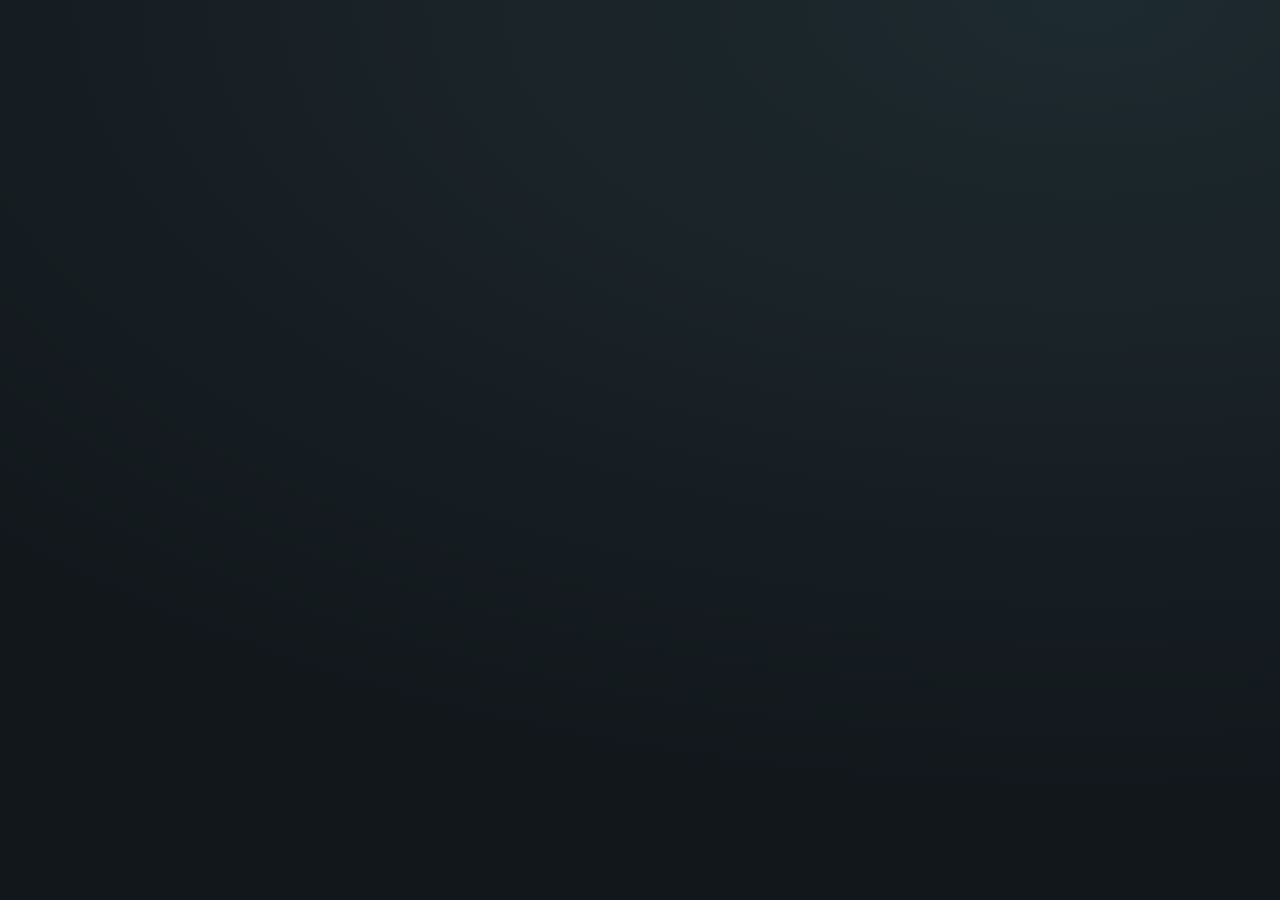
==== launcher/web/index.html @ ed86d932 "Launcher: the window's page, the approved mock driven by the launcher's events, embedded in the exe " ====
<!doctype html>
<html lang="en" class="mf-write pb-edge">
<head>
<meta charset="utf-8">
<title>Drag'n Wash ModFramework</title>
<link rel="stylesheet" href="launcher.css">
</head>
<body>
<!-- The page is the launcher's whole window (borderless, 720×440). One header, then one board at a time:
     the logo intro (0), the updates list (1), updating (2, and B after an in-game update) and failed (3).
     launcher.js switches them as events come in from the launcher. -->
<div class="lw" id="win">

  <header class="lhead veiled" id="head">
    <img class="hlogo" id="hlogo" src="logo-notagames.png" alt="Drag'n Wash ModFramework">
    <div class="app">Drag'n Wash ModFramework</div>
    <div class="statewrap" id="state" aria-live="polite"></div>
    <div class="wc">
      <button type="button" id="btn-min" data-t-label="minimize">&#8212;</button>
      <button type="button" id="btn-close" data-t-label="close">&#10005;</button>
    </div>
  </header>

  <!-- the header logo's copy that glides down to its place above the progress bar -->
  <div class="fly" id="fly" aria-hidden="true"><img src="logo-notagames.png" alt=""></div>

  <!-- 0: logo intro. One image, shown piece by piece through clip-paths and masks (the file itself is untouched) -->
  <section class="intro" id="intro" hidden>
    <div class="waves" aria-hidden="true"><i class="w1"></i><i class="w2"></i><i class="w3"></i></div>
    <div class="big" id="big" role="img" aria-label="Drag'n Wash ModFramework">
      <img class="full" src="logo-notagames.png" alt="">
      <div class="pc gD l0"></div><div class="pc gd l1"></div><div class="pc gd l2"></div><div class="pc gd l3"></div><div class="pc gd l4"></div><div class="pc gd l5"></div><div class="gearspin"><div class="gshine"><div class="gband"></div></div></div><div class="pc gs l6"></div><div class="pc gw l8"></div><div class="pc gw l9"></div><div class="pc gw l10"></div><div class="pc gw l11"></div><div class="pc gm l12"></div><div class="pc gm l13"></div><div class="pc gm l14"></div><div class="pc gm l15"></div><div class="pc gm l16"></div><div class="pc gm l17"></div><div class="pc gm l18"></div><div class="pc gm l19"></div><div class="pc gm l20"></div><div class="pc gm l21"></div><div class="pc gm l22"></div><div class="pc gm l23"></div>
      <div class="scan"></div><svg class="mfw" viewBox="0 0 1200 624" preserveAspectRatio="none" aria-hidden="true"><defs><mask id="mfw0" maskUnits="userSpaceOnUse" x="0" y="0" width="1200" height="624"><g fill="none" stroke="#fff" stroke-linecap="round" stroke-linejoin="round"><path d="M221 575 L219 578 L219 597 L221 615" stroke-width="21" pathLength="1" style="--dl:1.300s;--du:0.014s"/><path d="M220 576 L223 574 L226 574 L232 578 L239 598 L244 601 L250 596 L257 576 L265 572 L267 573 L269 577 L269 595 L268 597 L269 617" stroke-width="21" pathLength="1" style="--dl:1.318s;--du:0.042s"/><path d="M310 568 L301 568 L295 571 L291 576 L288 586 L288 597 L290 606 L294 612 L301 616 L310 616 L315 614 L320 609 L323 603 L325 592 L323 580 L320 575 L315 570 L308 568" stroke-width="19.4" pathLength="1" style="--dl:1.367s;--du:0.046s"/><path d="M346 573 L344 578 L344 603 L346 610 L348 612" stroke-width="20.6" pathLength="1" style="--dl:1.422s;--du:0.013s"/><path d="M348 571 L354 568 L360 568 L368 570 L374 576 L378 588 L377 603 L370 613 L363 616 L354 616 L349 613" stroke-width="20.6" pathLength="1" style="--dl:1.439s;--du:0.031s"/><path d="M418 572 L417 573 L417 590 L418 592 L418 612 L417 615" stroke-width="23.9" pathLength="1" style="--dl:1.478s;--du:0.015s"/><path d="M419 571 L423 568 L444 568 L446 569" stroke-width="23.9" pathLength="1" style="--dl:1.496s;--du:0.009s"/><path d="M418 592 L420 593 L437 593" stroke-width="23.9" pathLength="1" style="--dl:1.510s;--du:0.006s"/><path d="M464 570 L461 579 L461 588 L463 595 L462 597 L463 614" stroke-width="22" pathLength="1" style="--dl:1.524s;--du:0.015s"/><path d="M465 569 L471 566 L479 566 L487 570 L490 577 L490 584 L488 589 L480 596 L466 596 L465 595 L462 596 L465 595 L466 596 L480 596 L482 605 L492 615" stroke-width="22" pathLength="1" style="--dl:1.543s;--du:0.038s"/><path d="M529 571 L523 574 L520 580 L517 590 L516 598 L517 603 L514 606 L510 616" stroke-width="23.9" pathLength="1" style="--dl:1.589s;--du:0.017s"/><path d="M529 571 L535 572 L537 574 L542 590 L543 601 L550 615" stroke-width="23.9" pathLength="1" style="--dl:1.611s;--du:0.017s"/><path d="M517 603 L520 604 L542 604 L544 603 L545 604" stroke-width="23.9" pathLength="1" style="--dl:1.632s;--du:0.010s"/><path d="M568 574 L567 576 L568 615" stroke-width="21.5" pathLength="1" style="--dl:1.650s;--du:0.014s"/><path d="M567 576 L571 572 L574 572 L579 575 L587 599 L593 601 L598 596 L604 576 L610 572 L615 573 L616 575 L616 602 L615 604 L616 615" stroke-width="21.5" pathLength="1" style="--dl:1.667s;--du:0.043s"/><path d="M639 570 L637 575 L637 587 L638 589 L637 608 L639 612" stroke-width="23" pathLength="1" style="--dl:1.718s;--du:0.014s"/><path d="M639 570 L648 567 L657 567 L664 569" stroke-width="23" pathLength="1" style="--dl:1.737s;--du:0.009s"/><path d="M638 590 L640 591 L653 591 L655 590 L656 591" stroke-width="23" pathLength="1" style="--dl:1.749s;--du:0.006s"/><path d="M640 613 L643 615 L648 616 L654 616 L661 614 L666 615" stroke-width="23" pathLength="1" style="--dl:1.759s;--du:0.009s"/><path d="M681 569 L684 591 L687 603 L690 609 L694 610 L697 608 L700 602 L701 595 L705 591 L707 587 L712 594 L715 605 L722 611 L726 606 L729 596 L729 589 L733 571 L732 568" stroke-width="22.9" pathLength="1" style="--dl:1.776s;--du:0.049s"/><path d="M771 569 L769 568 L763 569 L757 572 L753 578 L750 587 L750 598 L753 608 L758 613 L764 616 L776 615 L782 609 L786 596 L785 584 L780 573 L773 569 L767 569" stroke-width="19.6" pathLength="1" style="--dl:1.834s;--du:0.046s"/><path d="M808 570 L806 572 L805 577 L805 589 L807 595 L806 597 L806 615 L807 616" stroke-width="22" pathLength="1" style="--dl:1.888s;--du:0.016s"/><path d="M809 569 L814 566 L823 566 L829 569 L833 574 L834 582 L832 589 L828 593 L824 596 L812 596 L810 595 L806 596 L809 595 L824 596 L825 603 L827 607 L836 615" stroke-width="22" pathLength="1" style="--dl:1.908s;--du:0.038s"/><path d="M857 570 L856 576 L857 615 L856 617" stroke-width="22.2" pathLength="1" style="--dl:1.954s;--du:0.016s"/><path d="M887 569 L868 592 L859 592 L868 592 L871 595 L871 597 L874 601 L889 615" stroke-width="22.2" pathLength="1" style="--dl:1.974s;--du:0.026s"/></g></mask></defs><image href="logo-notagames.png" width="1200" height="624" preserveAspectRatio="none" mask="url(#mfw0)"/></svg><div class="shine"></div>
    </div>
    <div class="ipb" aria-hidden="true"><i></i></div>
    <div class="ist" id="ist" role="status"></div>
  </section>

  <!-- 1: updates available -->
  <section class="layer list" id="list" hidden>
    <div class="lbody">
      <div class="col-l">
        <h1 class="lh" id="list-title"></h1>
        <p class="ls" id="list-lead"></p>
        <div class="mods" id="mods"></div>
        <div class="total" id="total"></div>
      </div>
      <div class="col-r">
        <div class="nhead">
          <h2 class="nt"><span class="nl" data-t="whatsNew"></span><span id="notes-name"></span></h2>
          <label class="mute"><input type="checkbox" class="ck" id="skip"><span data-t="skipVersion"></span></label>
        </div>
        <p class="ncant" id="notes-cant" hidden><span data-t="cantNote"></span> <button type="button" class="llink" id="notes-open" data-t="openRelease"></button></p>
        <div class="notes" id="notes" tabindex="0" role="region" data-t-label="notesLabel"></div>
      </div>
    </div>
    <div class="lfoot">
      <p class="net" data-t="netList"></p>
      <button type="button" class="lb gho" id="list-play" data-t="playNoUpdate"></button>
      <button type="button" class="lb pri" id="list-update" data-t="updateAndPlay"></button>
    </div>
  </section>

  <!-- 2 / B: updating. The steps, label, percent, bar, log and the picture beside the logo all follow the
       launcher's events; when everything is in, the log makes way for the countdown card -->
  <section class="layer upd" id="upd" hidden>
    <div class="lbody">
      <div class="col-l">
        <h1 class="lh" id="upd-title"></h1>
        <p class="ls" id="upd-lead"></p>
        <ol class="steps" id="steps"></ol>
      </div>
      <div class="col-r">
        <div class="mstage wsc" aria-hidden="true">
          <i class="spk" style="left:14%;top:18%;--st:.15s"></i><i class="spk a" style="left:82%;top:12%;--st:.25s"></i><i class="spk" style="left:90%;top:62%;--st:.4s"></i><i class="spk a" style="left:10%;top:70%;--st:.35s"></i><i class="spk" style="left:50%;top:2%;--st:.5s"></i>
          <div class="mlogo" id="mlogo"><img src="logo-notagames.png" alt=""><div class="mgear"></div><div class="msp"></div><div class="mshine"></div></div>
          <div class="scbox" id="pictures">
            <svg class="sc wait" viewBox="0 0 84 72"><g class="gw fb"><rect class="ink" x="14" y="12" width="56" height="44" rx="4" style="fill:rgba(255,255,255,.04)"/><path class="ink" d="M14 22H70"/><path class="acc" d="M60 15L65 20M65 15L60 20" style="stroke-width:2.2"/><path d="M36 30V48L50 39Z" style="fill:var(--ink);opacity:.6"/></g></svg>
            <svg class="sc dl" viewBox="0 0 84 72"><path class="ink" d="M28 24H56A8 8 0 0 0 57 8.1A11 11 0 0 0 36 7.5A8.5 8.5 0 0 0 28 24Z"/><g class="ar"><path class="acc" d="M42 20V40M35 33L42 40L49 33"/></g><g class="tr"><path class="ink" d="M18 48V60A3 3 0 0 0 21 63H63A3 3 0 0 0 66 60V48"/><path class="ink" d="M18 53H32L35 57H49L52 53H66"/></g></svg>
            <svg class="sc chk" viewBox="0 0 84 72"><g class="doc"><path class="ink" d="M25 8H46L56 18V60A3 3 0 0 1 53 63H25A3 3 0 0 1 22 60V11A3 3 0 0 1 25 8Z" style="fill:rgba(255,255,255,.04)"/><path class="ink" d="M46 8V18H56"/><g style="fill:var(--ink);opacity:.75"><rect x="35" y="11" width="4" height="3"/><rect x="39" y="15" width="4" height="3"/><rect x="35" y="19" width="4" height="3"/><rect x="39" y="23" width="4" height="3"/><rect x="35" y="27" width="4" height="3"/></g><rect class="ink" x="35" y="32" width="8" height="9" rx="1.5" style="stroke-width:1.8"/></g><g class="lens"><circle class="acc" r="9" style="fill:rgba(82,199,184,.14)"/><path class="acc" d="M6.5 6.5L14 14" style="stroke-width:4"/><path d="M-5 -2.5A6 6 0 0 1 -1.5 -6" style="stroke:#fff;stroke-width:1.5;opacity:.7"/></g><g class="ok fb"><circle cx="56" cy="58" r="8" style="fill:var(--accent)"/><path d="M52.5 58L55 60.5L59.5 55.5" style="stroke:var(--on-accent);stroke-width:2.2"/></g></svg>
            <svg class="sc bak" viewBox="0 0 84 72"><path class="ink" d="M10 18H20L25 23V42A2 2 0 0 1 23 44H10A2 2 0 0 1 8 42V20A2 2 0 0 1 10 18Z"/><path class="acc fb cp" d="M10 18H20L25 23V42A2 2 0 0 1 23 44H10A2 2 0 0 1 8 42V20A2 2 0 0 1 10 18Z" style="stroke-width:2.2;fill:rgba(82,199,184,.18)"/><path class="ink" d="M47 37V58A2 2 0 0 0 49 60H73A2 2 0 0 0 75 58V37" style="fill:#1b252b"/><path class="ink" d="M56 44H66"/><rect class="ink lid" x="44" y="29" width="34" height="8" rx="2" style="fill:#1b252b;transform-box:fill-box;transform-origin:100% 100%"/></svg>
            <svg class="sc ins" viewBox="0 0 84 72"><path class="ink" d="M14 30H32L37 35H70V61A3 3 0 0 1 67 64H17A3 3 0 0 1 14 61Z" style="fill:rgba(255,255,255,.04)"/><path class="acc cd" d="M30 24H39L43 28V39H30Z" style="stroke-width:2;fill:#1d3a38"/><path class="acc cd c2" d="M45 24H54L58 28V39H45Z" style="stroke-width:2;fill:#1d3a38"/><path class="ink ff fb" d="M11 41H73L69 61A3 3 0 0 1 66 64H18A3 3 0 0 1 15 61Z" style="fill:#1b252b"/></svg>
          </div>
        </div>
        <div class="pcard">
          <div class="prow"><div class="pl" id="plabel"></div><div class="pp"><span class="pn" id="pct">0%</span></div></div>
          <div class="pbar" id="pbar" role="progressbar" aria-valuemin="0" aria-valuemax="100" aria-valuenow="0" aria-labelledby="plabel"><div class="f" id="pfill"></div></div>
          <div class="psub" id="psub"></div>
        </div>
        <div class="tail">
          <div class="logbox" id="log" tabindex="0" data-t-label="logLabel"><div class="lns" id="log-lines"></div></div>
          <div class="again" id="upd-again">
            <div class="cd" role="timer">
              <svg viewBox="0 0 46 46" aria-hidden="true"><circle class="track" cx="23" cy="23" r="20"/><circle class="run" cx="23" cy="23" r="20"/></svg>
              <div class="nums" aria-hidden="true"><span class="n3">3</span><span class="n2">2</span><span class="n1">1</span></div>
              <span class="sr cd-text" aria-live="polite"></span>
            </div>
            <div class="at"><b data-t="cdTitle"></b><button type="button" class="llink not-now" data-t="notNow"></button></div>
          </div>
        </div>
      </div>
    </div>
    <div class="lfoot">
      <p class="net" id="upd-net"></p>
      <button type="button" class="lb gho cx" id="upd-cancel" data-t="cancel"></button>
    </div>
  </section>

  <!-- 3: failed -->
  <section class="layer fail" id="fail" hidden>
    <div class="lbody one">
      <div class="errrow">
        <div class="ghmark" id="fail-gh" aria-hidden="true"><svg viewBox="0 0 24 24"><path fill="currentColor" d="M10.226 17.284c-2.965-.36-5.054-2.493-5.054-5.256 0-1.123.404-2.336 1.078-3.144-.292-.741-.247-2.314.09-2.965.898-.112 2.111.36 2.83 1.01.853-.269 1.752-.404 2.853-.404 1.1 0 1.999.135 2.807.382.696-.629 1.932-1.1 2.83-.988.315.606.36 2.179.067 2.942.72.854 1.101 2 1.101 3.167 0 2.763-2.089 4.852-5.098 5.234.763.494 1.28 1.572 1.28 2.807v2.336c0 .674.561 1.056 1.235.786 4.066-1.55 7.255-5.615 7.255-10.646C23.5 6.188 18.334 1 11.978 1 5.62 1 .5 6.188.5 12.545c0 4.986 3.167 9.12 7.435 10.669.606.225 1.19-.18 1.19-.786V20.63a2.9 2.9 0 0 1-1.078.224c-1.483 0-2.359-.808-2.987-2.313-.247-.607-.517-.966-1.034-1.033-.27-.023-.359-.135-.359-.27 0-.27.45-.471.898-.471.652 0 1.213.404 1.797 1.235.45.651.921.943 1.483.943.561 0 .92-.202 1.437-.719.382-.381.674-.718.944-.943"/></svg><span class="ghx">&#10005;</span></div>
        <div class="errmark" id="fail-mark" aria-hidden="true">!</div>
        <div class="errtext">
          <h1 class="lh" id="fail-title"></h1>
          <p class="ls" id="fail-lead"></p>
        </div>
      </div>
      <div><span class="okpill" id="fail-folder"><span class="mk"></span><span id="fail-folder-text"></span></span></div>
      <p class="already" id="fail-updated" hidden></p>
      <div class="again" id="fail-again" hidden>
        <div class="cd" role="timer">
          <svg viewBox="0 0 46 46" aria-hidden="true"><circle class="track" cx="23" cy="23" r="20"/><circle class="run" cx="23" cy="23" r="20"/></svg>
          <div class="nums" aria-hidden="true"><span class="n3">3</span><span class="n2">2</span><span class="n1">1</span></div>
          <span class="sr cd-text" aria-live="polite"></span>
        </div>
        <div class="at"><b data-t="cdTitleAgain"></b><button type="button" class="llink not-now" data-t="notNow"></button></div>
      </div>
      <details class="det" open>
        <summary data-t="details"></summary>
        <div class="logbox" id="fail-details" tabindex="0" data-t-label="details"></div>
      </details>
    </div>
    <div class="lfoot">
      <p class="net"><button type="button" class="llink" id="fail-openlog" data-t="openLog"></button> &nbsp;&middot;&nbsp; <button type="button" class="llink" id="fail-copy" data-t="copyDetails"></button></p>
      <button type="button" class="lb gho" id="fail-retry" data-t="tryAgain"></button>
      <button type="button" class="lb pri" id="fail-play" data-t="playNoUpdate"></button>
    </div>
  </section>

</div>
<script src="strings.js"></script>
<script src="notes.js"></script>
<script src="launcher.js"></script>
</body>
</html>
---- launcher/web/launcher.css ----
/* Drag'n Wash launcher: the window's look and motion, taken from the approved mock (v26).
   Motion is CSS; launcher.js only switches classes when the launcher's events arrive, so each animation
   starts when its moment comes. Under .reduced (the page mirrors prefers-reduced-motion) nothing moves
   and everything just shows its current state. */

:root{
  --accent:#52c7b8;
  --bg:#182025; --bg2:#11171b; --ink:#e8eff7; --dim:#a3b3bf; --line:rgba(255,255,255,.09);
  --card:rgba(255,255,255,.035); --err:#ff9a8f; --warn:#f3c98b; --deep:#0f1519; --on-accent:#0d2522;
  --ui:"Segoe UI","Yu Gothic UI",system-ui,sans-serif;
  --mono:Consolas,"Courier New",monospace;
  /* the banner with the sponge and the gear cut out (they are their own layers, so the gear can turn behind
     the sponge), and the banner without the gear (for the light sweeps) */
  --m-body:url("data:image/svg+xml,%3Csvg xmlns=%22http://www.w3.org/2000/svg%22 viewBox=%220 0 1200 624%22 preserveAspectRatio=%22none%22%3E%3Cdefs%3E%3Cmask id=%22m%22 maskUnits=%22userSpaceOnUse%22 x=%220%22 y=%220%22 width=%221200%22 height=%22624%22%3E%3Crect width=%221200%22 height=%22624%22 fill=%22%23fff%22/%3E%3Cpolygon points=%221061.0,292.5 1039.0,292.5 1024.0,289.5 1002.0,280.5 984.0,268.5 969.5,254.0 960.5,241.0 952.6,224.0 945.5,199.0 932.0,189.5 918.5,177.0 907.4,160.0 906.5,144.0 908.5,139.0 908.5,132.0 896.5,118.0 897.5,106.0 901.4,92.0 913.4,68.0 930.5,46.0 945.0,33.5 957.0,27.5 970.0,23.5 992.0,20.5 993.0,19.5 1018.0,19.5 1033.0,23.5 1044.0,29.5 1045.4,31.0 1045.4,36.0 1059.5,49.0 1064.5,56.0 1072.6,73.0 1078.6,95.0 1083.5,108.0 1086.0,110.5 1103.0,118.5 1113.0,125.5 1128.5,142.0 1135.4,153.0 1140.5,165.0 1143.5,177.0 1143.5,185.0 1148.5,194.0 1148.5,200.0 1147.4,201.0 1147.4,210.0 1146.5,211.0 1145.5,221.0 1141.4,233.0 1135.4,245.0 1122.0,261.5 1099.0,279.5 1080.0,288.5 1061.0,292.5%22 fill=%22%23000%22/%3E%3Cpolygon points=%221164.0,200.5 1158.0,200.5 1147.4,193.0 1146.5,189.0 1143.5,185.0 1143.5,177.0 1138.6,160.0 1132.6,148.0 1124.5,137.0 1109.0,122.5 1086.0,110.5 1083.5,108.0 1078.6,95.0 1072.6,73.0 1064.5,56.0 1059.5,49.0 1045.4,36.0 1045.4,30.0 1047.5,24.0 1044.5,9.0 1046.5,4.0 1051.0,-0.5 1071.0,-0.5 1073.5,2.0 1079.5,16.0 1083.0,19.5 1086.0,20.5 1093.0,19.5 1096.6,16.0 1101.5,3.0 1105.0,-0.5 1125.0,-0.5 1128.5,3.0 1130.5,8.0 1129.4,29.0 1131.0,31.5 1135.0,33.5 1142.0,33.5 1155.0,23.5 1163.0,21.5 1168.0,23.5 1176.5,33.0 1177.4,40.0 1174.6,46.0 1165.4,57.0 1165.4,64.0 1170.0,69.5 1173.0,70.5 1191.0,68.5 1196.0,70.5 1199.5,74.0 1199.5,95.0 1188.0,101.5 1184.0,102.5 1179.5,107.0 1179.5,115.0 1181.0,117.5 1183.0,119.5 1192.0,122.5 1199.5,127.0 1199.5,149.0 1193.0,153.5 1171.0,152.5 1166.5,156.0 1165.4,159.0 1166.5,167.0 1174.6,177.0 1177.4,183.0 1177.4,188.0 1171.0,196.5 1164.0,200.5%22 fill=%22%23000%22/%3E%3C/mask%3E%3C/defs%3E%3Crect width=%221200%22 height=%22624%22 fill=%22%23fff%22 mask=%22url%28%23m%29%22/%3E%3C/svg%3E");
  --m-nogear:url("data:image/svg+xml,%3Csvg xmlns=%22http://www.w3.org/2000/svg%22 viewBox=%220 0 1200 624%22 preserveAspectRatio=%22none%22%3E%3Cdefs%3E%3Cmask id=%22m%22 maskUnits=%22userSpaceOnUse%22 x=%220%22 y=%220%22 width=%221200%22 height=%22624%22%3E%3Crect width=%221200%22 height=%22624%22 fill=%22%23fff%22/%3E%3Cpolygon points=%221164.0,200.5 1158.0,200.5 1147.4,193.0 1146.5,189.0 1143.5,185.0 1143.5,177.0 1138.6,160.0 1132.6,148.0 1124.5,137.0 1109.0,122.5 1086.0,110.5 1083.5,108.0 1078.6,95.0 1072.6,73.0 1064.5,56.0 1059.5,49.0 1045.4,36.0 1045.4,30.0 1047.5,24.0 1044.5,9.0 1046.5,4.0 1051.0,-0.5 1071.0,-0.5 1073.5,2.0 1079.5,16.0 1083.0,19.5 1086.0,20.5 1093.0,19.5 1096.6,16.0 1101.5,3.0 1105.0,-0.5 1125.0,-0.5 1128.5,3.0 1130.5,8.0 1129.4,29.0 1131.0,31.5 1135.0,33.5 1142.0,33.5 1155.0,23.5 1163.0,21.5 1168.0,23.5 1176.5,33.0 1177.4,40.0 1174.6,46.0 1165.4,57.0 1165.4,64.0 1170.0,69.5 1173.0,70.5 1191.0,68.5 1196.0,70.5 1199.5,74.0 1199.5,95.0 1188.0,101.5 1184.0,102.5 1179.5,107.0 1179.5,115.0 1181.0,117.5 1183.0,119.5 1192.0,122.5 1199.5,127.0 1199.5,149.0 1193.0,153.5 1171.0,152.5 1166.5,156.0 1165.4,159.0 1166.5,167.0 1174.6,177.0 1177.4,183.0 1177.4,188.0 1171.0,196.5 1164.0,200.5%22 fill=%22%23000%22/%3E%3C/mask%3E%3C/defs%3E%3Crect width=%221200%22 height=%22624%22 fill=%22%23fff%22 mask=%22url%28%23m%29%22/%3E%3C/svg%3E");
}
:root:lang(ja){--ui:"Yu Gothic UI","Segoe UI",system-ui,sans-serif}

/* ===== the window ===== */
html,body{margin:0;height:100%;overflow:hidden;background:var(--bg2)}
.lw{
  width:100vw;height:100vh;box-sizing:border-box;position:relative;overflow:hidden;
  background:radial-gradient(120% 90% at 85% 0%,#1d2a2f 0%,var(--bg) 55%,var(--bg2) 100%);
  font-family:var(--ui);font-size:12.5px;color:var(--ink);display:flex;flex-direction:column;
  user-select:none;cursor:default
}
[hidden]{display:none !important}
button{font:inherit;color:inherit}
:focus-visible{outline:2px solid var(--accent);outline-offset:2px}
.sr{position:absolute;width:1px;height:1px;overflow:hidden;clip-path:inset(50%);white-space:nowrap}

/* ===== header: logo, name, state, window buttons. The whole bar (outside the buttons) moves the window ===== */
.lhead{height:46px;flex:0 0 auto;display:flex;align-items:center;gap:10px;padding:0 8px 0 16px;position:relative;z-index:2}
.lhead.veiled > *{visibility:hidden}
.lhead.reveal{animation:hofade .5s ease .35s both}
.hlogo{height:26px;width:auto;flex:0 0 auto;display:block}
.hlogo.landing{visibility:hidden}
.app{font-weight:700;font-size:13px;white-space:nowrap}
.statewrap{display:grid;min-width:0}
.statewrap > span{grid-area:1/1;color:var(--dim);white-space:nowrap;overflow:hidden;text-overflow:ellipsis;opacity:0;transition:opacity .3s ease}
.statewrap > span.on{opacity:1}
.statewrap > span::before{content:"\00B7";margin-right:8px}
.wc{margin-left:auto;display:flex;flex:0 0 auto}
.wc button{width:34px;height:30px;display:flex;align-items:center;justify-content:center;color:var(--dim);border-radius:6px;font-size:13px;background:none;border:0;padding:0;cursor:pointer}
.wc button:hover{background:rgba(255,255,255,.08);color:var(--ink)}
/* one-time shimmer on the name when the header first shows */
.lhead.shimmer .app{background:linear-gradient(100deg,var(--ink) 40%,#c6f5ee 50%,var(--ink) 60%) 100% 0/250% 100% no-repeat;-webkit-background-clip:text;background-clip:text;color:transparent;animation:shim 1.8s ease .3s both}
@keyframes shim{from{background-position:0 0}to{background-position:100% 0}}

/* ===== shared parts of the boards ===== */
.layer{position:absolute;left:0;right:0;top:46px;bottom:0;display:flex;flex-direction:column;z-index:1}
.layer.leave{animation:xgone .25s ease both}
.lbody{flex:1 1 auto;min-height:0;display:flex;gap:16px;padding:6px 20px 14px}
.col-l{flex:0 0 290px;display:flex;flex-direction:column;min-height:0}
.col-r{flex:1 1 auto;min-width:0;display:flex;flex-direction:column;min-height:0}
.lh{font-size:17px;font-weight:700;margin:0 0 4px;line-height:1.35}
.ls{color:var(--dim);line-height:1.55;margin:0 0 12px;font-size:12px}
.lfoot{flex:0 0 auto;height:64px;box-sizing:border-box;display:flex;align-items:center;gap:10px;padding:0 20px;border-top:1px solid var(--line);background:rgba(0,0,0,.22)}
.net{flex:1 1 auto;min-width:0;color:var(--dim);font-size:11.5px;line-height:1.5;margin:0}
.lb{height:36px;padding:0 18px;border-radius:8px;display:inline-flex;align-items:center;justify-content:center;font-weight:600;white-space:nowrap;flex:0 0 auto;box-sizing:border-box;border:0;background:none;cursor:pointer;transition:opacity .3s ease,background-color .15s ease}
.lb.pri{background:var(--accent);color:var(--on-accent);box-shadow:0 0 0 3px rgba(82,199,184,.2)}
.lb.pri:hover{background:#61d3c4}
.lb.pri:active{background:#46b0a2;box-shadow:0 0 0 3px rgba(82,199,184,.35)}
.lb.gho{border:1px solid rgba(232,239,247,.3);color:var(--ink)}
.lb.gho:hover{border-color:var(--accent)}
.lb:disabled{opacity:.38;cursor:default}
.lb.pri:disabled{background:var(--accent);box-shadow:none}
.lb.gho:disabled{border-color:rgba(232,239,247,.3)}
.llink{color:var(--accent);text-decoration:underline;text-underline-offset:2px;cursor:pointer;background:none;border:0;padding:0;font:inherit}
.llink:disabled{opacity:.5;cursor:default}
/* checkboxes: the mock's ticked / empty boxes, on real inputs */
.ck{appearance:none;-webkit-appearance:none;margin:1px 0 0;width:16px;height:16px;border-radius:4px;flex:0 0 auto;box-sizing:border-box;background:transparent;border:1.5px solid rgba(232,239,247,.55);display:flex;align-items:center;justify-content:center;cursor:pointer}
.ck:checked{background:var(--accent);border:0}
.ck:checked::after{content:"";width:8px;height:4px;border-left:2px solid var(--on-accent);border-bottom:2px solid var(--on-accent);transform:translate(0,-1px) rotate(-45deg)}

@keyframes fadeup{from{opacity:0;transform:translateY(6px)}to{opacity:1;transform:none}}
@keyframes pop{0%{transform:scale(0)}100%{transform:scale(1)}}
@keyframes xgone{0%{opacity:1;visibility:visible}100%{opacity:0;visibility:hidden}}
@keyframes xcome{from{opacity:0}to{opacity:1}}
@keyframes hofade{from{opacity:0}to{opacity:1}}
@keyframes unseen{from,to{opacity:0}}
@keyframes shine{from{left:-30%}to{left:100%}}
@keyframes shineon{0%,100%{opacity:1}}
@keyframes gspin{from{rotate:0deg}to{rotate:360deg}}

/* ===== 0: logo intro =====
   Timeline (seconds from the start): the letters come in one at a time, the pieces swap to the whole logo
   at --sw and a light runs over it at --sh; launcher.js builds the status line and sets the bar's moments.
   The same for typewriter and handwriting: both take MOD FRAMEWORK from 1.3 s to about 1.9 s. */
.intro{position:absolute;inset:0;--sw:2.02s;--sh:2.07s}
/* water behind the logo: three faint wave layers drifting at their own pace (each layer is two tiles wide and
   slides by one tile, so the loop has no seam), bobbing a little. Behind everything else in the window */
.intro .waves{position:absolute;inset:0;z-index:0;pointer-events:none;overflow:hidden}
.intro .waves i{position:absolute;left:0;bottom:0;width:200%;background-repeat:repeat-x;background-position:0 100%;background-size:50% 100%}
.intro .waves .w1{height:30%;background-image:url("data:image/svg+xml,%3Csvg xmlns=%22http://www.w3.org/2000/svg%22 viewBox=%220 0 400 60%22 preserveAspectRatio=%22none%22%3E%3Cpath d=%22M0 20 C50 11 50 11 100 20 S150 29 200 20 S250 11 300 20 S350 29 400 20 V60 H0 Z%22 fill=%22rgba%2882,199,184,0.06%29%22/%3E%3C/svg%3E")}
.intro .waves .w2{height:24%;background-image:url("data:image/svg+xml,%3Csvg xmlns=%22http://www.w3.org/2000/svg%22 viewBox=%220 0 400 60%22 preserveAspectRatio=%22none%22%3E%3Cpath d=%22M0 20 C50 13 50 13 100 20 S150 27 200 20 S250 13 300 20 S350 27 400 20 V60 H0 Z%22 fill=%22rgba%2882,199,184,0.045%29%22/%3E%3C/svg%3E");background-position:-90px 100%}
.intro .waves .w3{height:16%;background-image:url("data:image/svg+xml,%3Csvg xmlns=%22http://www.w3.org/2000/svg%22 viewBox=%220 0 400 60%22 preserveAspectRatio=%22none%22%3E%3Cpath d=%22M0 20 C50 14 50 14 100 20 S150 26 200 20 S250 14 300 20 S350 26 400 20 V60 H0 Z%22 fill=%22rgba%28120,215,205,0.06%29%22/%3E%3C/svg%3E")}
.intro.play .waves{animation:wavesin 1.2s ease both}
.intro.play .waves .w1{animation:wdrift 17s linear infinite,wbob 6s ease-in-out infinite}
.intro.play .waves .w2{animation:wdrift 23s linear infinite reverse,wbob 7.5s ease-in-out -2s infinite}
.intro.play .waves .w3{animation:wdrift 12s linear infinite,wbob 5s ease-in-out -1s infinite}
@keyframes wdrift{from{transform:translateX(0)}to{transform:translateX(-50%)}}
@keyframes wbob{0%,100%{translate:0 0}50%{translate:0 5px}}
@keyframes wavesin{from{opacity:0}to{opacity:1}}
@keyframes wavesout{from{opacity:1}to{opacity:0}}

/* progress bar: along the window's bottom edge (.pb-edge, default) or under the status line.
   It fills to about half while checking; with no updates it creeps on while the game starts, with a light
   running through it; with updates (.found) it fills up and fades before the hand-off */
.intro .ipb{position:absolute;left:50%;bottom:30px;width:200px;height:3px;margin-left:-100px;border-radius:2px;background:rgba(255,255,255,.08);overflow:hidden;z-index:3;opacity:0}
.pb-edge .intro .ipb{left:0;right:0;bottom:0;width:auto;margin-left:0;height:3px;border-radius:0;background:rgba(255,255,255,.05)}
.intro .ipb i{position:absolute;left:0;top:0;bottom:0;width:0;background:var(--accent);border-radius:inherit;overflow:hidden}
.intro .ipb i::after{content:"";position:absolute;top:0;bottom:0;width:60px;left:-60px;background:linear-gradient(90deg,transparent,rgba(255,255,255,.7),transparent)}
.intro.play .ipb{animation:pbin .3s ease var(--pchk) both}
.intro.play .ipb i{animation:pb1 var(--dchk) ease-in-out var(--pchk) both,pb2 .35s ease-out var(--pres) forwards,pb3 3.5s cubic-bezier(.2,.6,.3,1) var(--pgo) forwards}
.intro.play .ipb i::after{animation:pbsheen 1.3s ease-in-out var(--pgo) infinite}
.intro.play.found .ipb{animation:pbin .3s ease var(--pchk) both,pbout .3s ease var(--pho) forwards}
.intro.play.found .ipb i{animation:pb1 var(--dchk) ease-in-out var(--pchk) both,pbfull .45s ease-out var(--pres) forwards}
.intro.play.found .ipb i::after{animation:none}
@keyframes pbin{from{opacity:0}to{opacity:1}}
@keyframes pbout{from{opacity:1}to{opacity:0}}
@keyframes pb1{from{width:0}to{width:55%}}
@keyframes pb2{from{width:55%}to{width:70%}}
@keyframes pb3{from{width:70%}to{width:90%}}
@keyframes pbfull{from{width:55%}to{width:100%}}
@keyframes pbsheen{from{left:-60px}to{left:100%}}

/* the logo: one image, each letter shown through its own outline (clip-path). When the motion ends they
   are all swapped for the whole image, so nothing gets cut off or doubled. The whole image leaves out the
   sponge and the gear: those stay their own layers, so the gear can keep turning behind the sponge */
.intro .big{position:absolute;left:calc(50% - 230px);top:84px;width:460px;aspect-ratio:1200/624;z-index:3;transform-origin:0 0}
.big img.full{position:absolute;inset:0;width:100%;height:100%;display:block;-webkit-mask:var(--m-body) 0 0/100% 100% no-repeat;mask:var(--m-body) 0 0/100% 100% no-repeat}
.big .pc.gs{visibility:visible}
.big .gearspin{position:absolute;left:80.867%;top:-1.157%;width:19.667%;height:37.821%;background:url(gear.png) 0 0/100% 100% no-repeat;transform-origin:50% 50%}
.big .pc{position:absolute;inset:0;background:url(logo-notagames.png) 0 0/100% 100% no-repeat;visibility:hidden}
.big .l0{clip-path:polygon(5.33% 63.22%, 4.92% 63.22%, 3.92% 62.42%, 3.42% 61.78%, 2.25% 59.38%, 1.25% 59.21%, 0.58% 58.57%, -0.04% 57.37%, -0.04% 52.72%, 0.38% 51.44%, 0.88% 50.64%, 0.88% 49.04%, 0.71% 48.72%, 0.29% 46.96%, -0.04% 44.39%, -0.04% 40.38%, 0.12% 39.26%, 0.54% 37.82%, 1.17% 36.78%, 2.00% 36.14%, 3.33% 36.30%, 4.08% 36.78%, 4.67% 37.42%, 5.00% 37.26%, 7.29% 37.18%, 6.21% 30.77%, 5.62% 26.12%, 5.46% 23.88%, 5.21% 22.76%, 5.29% 21.63%, 4.88% 19.87%, 4.71% 17.47%, 4.38% 15.22%, 4.38% 14.26%, 4.29% 14.10%, 4.38% 12.34%, 4.83% 11.30%, 5.17% 10.98%, 6.33% 11.14%, 7.08% 11.46%, 8.42% 12.58%, 9.58% 14.18%, 10.50% 15.95%, 10.67% 15.95%, 11.58% 15.30%, 12.58% 15.14%, 13.88% 11.70%, 14.75% 10.02%, 15.33% 9.54%, 16.00% 9.54%, 16.67% 10.18%, 17.29% 11.38%, 17.54% 12.50%, 18.38% 18.43%, 19.33% 19.79%, 20.54% 22.28%, 21.29% 24.68%, 22.12% 28.37%, 22.62% 32.53%, 22.71% 39.74%, 22.38% 41.83%, 21.46% 45.51%, 20.04% 49.36%, 18.83% 51.68%, 17.33% 53.77%, 16.00% 55.05%, 15.00% 55.69%, 13.83% 56.17%, 13.25% 56.17%, 13.17% 56.33%, 11.42% 56.17%, 10.33% 55.69%, 9.58% 55.69%, 9.08% 55.37%, 8.50% 55.37%, 7.58% 55.85%, 7.00% 56.49%, 6.79% 57.05%, 6.62% 58.33%, 6.62% 59.78%, 6.21% 61.86%, 5.67% 62.90%, 5.33% 63.22%);transform-origin:11.37% 36.76%;--d:0.000s}
.big .l1{clip-path:polygon(27.00% 49.76%, 26.58% 49.60%, 24.75% 49.60%, 24.25% 49.12%, 23.96% 48.56%, 23.79% 47.76%, 23.54% 41.35%, 23.46% 41.19%, 23.29% 37.50%, 23.21% 37.34%, 23.04% 34.13%, 22.88% 33.01%, 22.79% 30.93%, 22.62% 29.81%, 22.54% 27.72%, 22.46% 27.56%, 22.46% 26.12%, 22.38% 25.96%, 22.38% 24.84%, 22.21% 23.40%, 22.21% 21.79%, 22.38% 21.15%, 22.83% 20.43%, 23.92% 19.63%, 24.75% 19.31%, 27.17% 19.31%, 28.83% 19.95%, 30.25% 21.07%, 31.46% 23.24%, 31.96% 24.68%, 32.21% 25.80%, 32.46% 28.37%, 32.38% 28.53%, 32.38% 29.97%, 32.21% 31.25%, 31.62% 33.81%, 30.88% 36.38%, 31.54% 38.30%, 34.54% 43.75%, 34.79% 44.55%, 34.62% 45.51%, 34.17% 46.39%, 33.67% 46.88%, 32.33% 47.52%, 30.17% 47.84%, 29.83% 47.52%, 29.38% 46.63%, 28.71% 44.39%, 28.21% 43.11%, 27.92% 42.71%, 27.62% 48.56%, 27.46% 49.20%, 27.00% 49.76%);transform-origin:27.57% 34.23%;--d:0.140s}
.big .l2{clip-path:polygon(42.25% 40.79%, 40.75% 40.79%, 39.67% 39.98%, 39.21% 39.26%, 38.96% 37.98%, 38.96% 37.34%, 38.79% 36.86%, 38.00% 35.98%, 37.50% 36.14%, 35.83% 39.18%, 35.25% 39.82%, 34.00% 39.50%, 33.42% 39.02%, 32.54% 37.50%, 32.04% 36.06%, 32.04% 35.26%, 32.21% 34.46%, 35.96% 18.91%, 37.62% 13.62%, 38.00% 12.90%, 38.42% 12.58%, 38.83% 12.42%, 41.00% 12.58%, 41.67% 13.06%, 42.12% 13.94%, 42.29% 14.74%, 43.21% 23.40%, 43.46% 28.21%, 43.54% 28.37%, 43.62% 38.30%, 43.38% 39.58%, 43.00% 40.30%, 42.25% 40.79%);transform-origin:38.72% 27.85%;--d:0.210s}
.big .l3{clip-path:polygon(50.75% 41.59%, 49.25% 41.59%, 48.42% 41.27%, 47.50% 40.62%, 46.17% 39.18%, 45.04% 37.02%, 44.71% 36.06%, 44.21% 33.97%, 43.88% 31.25%, 43.88% 28.85%, 44.29% 25.16%, 45.46% 20.83%, 46.67% 18.35%, 47.33% 17.39%, 48.67% 16.11%, 49.75% 15.62%, 51.00% 15.62%, 51.08% 15.79%, 52.00% 15.95%, 53.08% 16.59%, 53.92% 17.39%, 54.58% 18.35%, 55.38% 20.03%, 55.96% 22.12%, 56.21% 23.72%, 56.21% 24.84%, 55.96% 25.64%, 55.58% 26.20%, 54.92% 26.68%, 54.17% 26.68%, 54.08% 26.84%, 52.75% 26.68%, 52.17% 26.20%, 50.92% 23.96%, 49.92% 23.96%, 49.08% 24.76%, 48.12% 26.76%, 47.88% 27.72%, 47.71% 29.33%, 47.96% 31.57%, 48.50% 32.77%, 49.00% 33.25%, 49.67% 33.57%, 50.29% 33.49%, 50.29% 32.85%, 49.96% 31.41%, 50.04% 30.61%, 51.00% 28.77%, 51.50% 28.29%, 54.92% 28.61%, 55.83% 29.41%, 56.21% 30.29%, 56.29% 30.77%, 56.21% 35.26%, 56.12% 35.42%, 56.04% 37.02%, 55.62% 38.78%, 55.17% 39.66%, 54.58% 39.82%, 53.58% 38.38%, 52.83% 39.82%, 52.33% 40.46%, 51.67% 41.11%, 50.75% 41.59%);transform-origin:50.16% 28.93%;--d:0.280s}
.big .l4{clip-path:polygon(60.42% 17.55%, 58.67% 17.39%, 58.04% 16.19%, 58.04% 15.06%, 57.96% 14.90%, 57.96% 9.29%, 58.04% 8.49%, 58.46% 6.89%, 58.83% 6.17%, 59.42% 5.69%, 61.17% 5.85%, 61.67% 6.33%, 62.12% 7.53%, 62.12% 10.74%, 62.04% 10.90%, 62.04% 12.34%, 61.88% 13.94%, 61.38% 16.03%, 60.75% 17.23%, 60.42% 17.55%);transform-origin:59.98% 11.50%;--d:0.350s}
.big .l5{clip-path:polygon(69.42% 48.32%, 69.33% 48.16%, 68.25% 48.00%, 67.00% 47.20%, 66.17% 46.23%, 65.62% 45.19%, 65.21% 43.59%, 65.17% 38.22%, 64.62% 41.03%, 64.12% 42.63%, 63.50% 43.83%, 62.83% 44.47%, 61.83% 44.47%, 61.00% 43.99%, 59.75% 42.71%, 59.29% 41.83%, 59.13% 41.03%, 59.21% 40.06%, 59.96% 37.02%, 62.12% 24.84%, 63.04% 20.67%, 63.71% 16.99%, 64.38% 14.74%, 65.08% 13.54%, 65.75% 13.06%, 66.42% 13.06%, 67.58% 13.70%, 68.75% 14.66%, 69.12% 15.54%, 69.21% 16.35%, 69.21% 25.96%, 69.29% 26.12%, 69.29% 28.04%, 69.42% 28.45%, 70.29% 26.12%, 71.21% 22.12%, 71.62% 19.55%, 72.04% 17.95%, 72.25% 17.55%, 72.83% 17.07%, 74.17% 18.19%, 74.62% 18.75%, 75.71% 21.15%, 75.71% 22.28%, 75.54% 23.08%, 75.62% 25.48%, 74.79% 30.45%, 74.21% 34.78%, 73.04% 40.87%, 72.38% 43.43%, 71.29% 46.79%, 70.92% 47.52%, 70.42% 48.00%, 69.50% 48.16%, 69.42% 48.32%);transform-origin:67.71% 31.45%;--d:0.420s}
.big .l6{clip-path:polygon(88.42% 46.88%, 86.58% 46.88%, 85.33% 46.39%, 83.50% 44.95%, 82.00% 43.03%, 80.79% 40.71%, 80.04% 38.62%, 79.38% 35.90%, 78.79% 31.89%, 77.67% 30.37%, 76.54% 28.37%, 75.62% 25.64%, 75.54% 23.08%, 75.71% 22.28%, 75.71% 21.15%, 74.71% 18.91%, 74.79% 16.99%, 75.12% 14.74%, 76.12% 10.90%, 77.54% 7.37%, 78.75% 5.37%, 79.75% 4.41%, 80.83% 3.77%, 82.67% 3.29%, 82.75% 3.12%, 84.83% 3.12%, 86.08% 3.77%, 87.00% 4.73%, 87.12% 4.97%, 87.12% 5.77%, 88.29% 7.85%, 88.71% 8.97%, 89.38% 11.70%, 89.88% 15.22%, 90.29% 17.31%, 90.50% 17.71%, 91.92% 18.99%, 92.75% 20.11%, 94.04% 22.76%, 94.62% 24.52%, 95.04% 26.44%, 95.29% 28.37%, 95.29% 29.65%, 95.71% 31.09%, 95.71% 32.05%, 95.62% 32.21%, 95.62% 33.65%, 95.54% 33.81%, 95.46% 35.42%, 95.12% 37.34%, 94.62% 39.26%, 93.50% 41.91%, 91.58% 44.79%, 90.00% 46.23%, 88.42% 46.88%);transform-origin:85.23% 25.19%;--d:0.620s}
.big .l7{clip-path:polygon(97.00% 32.13%, 96.50% 32.13%, 95.62% 30.93%, 95.54% 30.29%, 95.29% 29.65%, 95.29% 28.37%, 94.88% 25.64%, 94.38% 23.72%, 93.71% 21.96%, 92.42% 19.63%, 90.50% 17.71%, 90.29% 17.31%, 89.88% 15.22%, 89.38% 11.70%, 88.71% 8.97%, 88.29% 7.85%, 87.12% 5.77%, 87.12% 4.81%, 87.29% 3.85%, 87.04% 1.44%, 87.21% 0.64%, 87.58% -0.08%, 89.25% -0.08%, 89.46% 0.32%, 89.96% 2.56%, 90.25% 3.12%, 90.50% 3.29%, 91.08% 3.12%, 91.38% 2.56%, 91.79% 0.48%, 92.08% -0.08%, 93.75% -0.08%, 94.04% 0.48%, 94.21% 1.28%, 94.12% 4.65%, 94.25% 5.05%, 94.58% 5.37%, 95.17% 5.37%, 96.25% 3.77%, 96.92% 3.45%, 97.33% 3.77%, 98.04% 5.29%, 98.12% 6.41%, 97.88% 7.37%, 97.12% 9.13%, 97.12% 10.26%, 97.50% 11.14%, 97.75% 11.30%, 99.25% 10.98%, 99.67% 11.30%, 99.96% 11.86%, 99.96% 15.22%, 99.00% 16.27%, 98.67% 16.43%, 98.29% 17.15%, 98.29% 18.43%, 98.42% 18.83%, 98.58% 19.15%, 99.33% 19.63%, 99.96% 20.35%, 99.96% 23.88%, 99.42% 24.60%, 97.58% 24.44%, 97.21% 25.00%, 97.12% 25.48%, 97.21% 26.76%, 97.88% 28.37%, 98.12% 29.33%, 98.12% 30.13%, 97.58% 31.49%, 97.00% 32.13%);transform-origin:93.98% 13.49%;--d:0.800s}
.big .l8{clip-path:polygon(29.00% 86.62%, 26.83% 86.30%, 25.08% 85.66%, 24.17% 84.86%, 23.29% 83.17%, 22.54% 81.09%, 21.21% 76.44%, 20.12% 73.24%, 18.29% 66.51%, 17.21% 60.74%, 17.12% 59.46%, 17.29% 58.81%, 17.83% 57.77%, 19.33% 56.17%, 21.08% 54.89%, 21.42% 54.89%, 22.17% 55.69%, 22.88% 57.05%, 25.29% 63.14%, 26.75% 66.11%, 27.25% 66.91%, 27.58% 67.23%, 27.92% 67.23%, 28.12% 66.83%, 28.71% 64.26%, 29.25% 63.06%, 30.50% 61.62%, 32.25% 60.66%, 33.17% 60.50%, 33.50% 60.82%, 33.88% 61.86%, 34.21% 64.58%, 34.42% 64.82%, 34.54% 64.58%, 34.71% 62.34%, 35.12% 59.78%, 36.12% 55.13%, 37.38% 50.48%, 37.83% 49.60%, 38.33% 49.12%, 39.00% 48.80%, 41.08% 48.80%, 41.17% 48.96%, 41.58% 48.96%, 43.25% 49.92%, 44.67% 51.52%, 45.12% 52.88%, 45.12% 54.17%, 44.79% 56.25%, 43.54% 61.86%, 43.46% 62.66%, 43.12% 63.94%, 43.04% 64.74%, 42.71% 66.03%, 42.62% 66.83%, 40.62% 76.76%, 39.71% 80.45%, 39.71% 80.77%, 38.71% 84.29%, 37.92% 85.66%, 37.08% 85.82%, 37.00% 85.98%, 36.33% 85.98%, 36.25% 86.14%, 34.25% 86.14%, 33.50% 85.82%, 32.83% 85.18%, 32.17% 83.73%, 31.75% 83.73%, 31.29% 85.10%, 30.92% 85.82%, 30.00% 86.46%, 29.08% 86.46%, 29.00% 86.62%);transform-origin:31.86% 69.36%;--d:0.920s}
.big .l9{clip-path:polygon(45.17% 87.42%, 43.25% 87.26%, 42.25% 86.78%, 41.25% 85.98%, 40.79% 84.94%, 40.79% 83.49%, 41.21% 80.93%, 44.21% 66.67%, 46.21% 55.77%, 47.21% 51.76%, 47.75% 50.72%, 48.83% 49.92%, 50.83% 49.76%, 52.17% 50.24%, 53.00% 51.04%, 53.79% 52.56%, 54.29% 54.65%, 55.38% 61.38%, 56.04% 66.83%, 56.38% 70.99%, 56.46% 71.15%, 56.54% 73.24%, 56.62% 73.40%, 56.88% 79.01%, 56.96% 79.17%, 56.96% 80.93%, 57.04% 81.09%, 56.96% 83.97%, 56.54% 85.42%, 56.08% 85.98%, 53.42% 86.94%, 52.25% 86.94%, 51.50% 86.30%, 51.12% 85.58%, 50.71% 83.65%, 50.33% 82.77%, 50.00% 82.45%, 49.33% 82.45%, 48.58% 83.25%, 47.96% 84.78%, 47.17% 86.14%, 46.33% 86.94%, 45.17% 87.42%);transform-origin:49.67% 70.87%;--d:1.010s}
.big .l10{clip-path:polygon(62.50% 85.18%, 61.75% 85.18%, 61.67% 85.02%, 60.67% 84.86%, 59.92% 84.38%, 58.58% 82.93%, 57.71% 81.41%, 57.38% 80.45%, 57.12% 79.17%, 57.12% 78.21%, 57.54% 76.28%, 58.13% 74.84%, 59.00% 73.32%, 59.92% 72.52%, 60.83% 72.52%, 61.83% 74.28%, 62.25% 74.44%, 63.08% 74.12%, 63.29% 73.24%, 63.21% 70.35%, 62.33% 68.67%, 59.33% 66.27%, 57.83% 64.50%, 56.62% 62.02%, 56.12% 60.10%, 55.88% 58.33%, 55.88% 56.57%, 56.12% 54.81%, 56.54% 53.21%, 57.12% 51.60%, 58.00% 49.92%, 58.83% 48.80%, 60.33% 47.52%, 61.67% 47.04%, 62.42% 47.04%, 62.50% 47.20%, 63.42% 47.36%, 64.67% 48.16%, 65.42% 48.96%, 66.21% 50.48%, 66.54% 51.44%, 66.96% 53.37%, 66.96% 54.81%, 66.62% 56.25%, 66.00% 57.45%, 65.33% 58.09%, 64.25% 57.93%, 63.75% 57.45%, 63.25% 56.65%, 62.92% 56.65%, 62.17% 55.69%, 61.83% 55.69%, 61.04% 57.53%, 61.04% 58.17%, 61.33% 58.73%, 63.17% 59.86%, 65.33% 61.94%, 66.42% 63.38%, 67.62% 65.87%, 68.29% 68.27%, 68.54% 69.71%, 68.62% 72.12%, 68.71% 72.28%, 68.62% 72.60%, 68.62% 74.36%, 68.21% 77.24%, 67.62% 79.49%, 66.88% 81.41%, 65.83% 83.09%, 64.67% 84.21%, 63.58% 84.86%, 62.58% 85.02%, 62.50% 85.18%);transform-origin:62.40% 66.31%;--d:1.100s}
.big .l11{clip-path:polygon(80.17% 87.58%, 77.83% 87.42%, 77.12% 86.54%, 76.79% 84.78%, 76.79% 82.37%, 76.71% 82.21%, 76.71% 80.29%, 76.62% 80.13%, 76.62% 76.92%, 76.42% 75.88%, 75.75% 76.04%, 75.29% 76.92%, 74.79% 79.97%, 74.46% 83.65%, 74.12% 85.10%, 73.75% 85.82%, 72.75% 86.62%, 70.42% 86.94%, 69.75% 86.46%, 69.46% 85.90%, 69.21% 84.94%, 69.21% 82.21%, 69.38% 80.93%, 69.62% 76.28%, 69.79% 75.16%, 69.79% 74.20%, 69.96% 73.08%, 70.46% 65.87%, 70.79% 62.82%, 70.79% 61.86%, 70.88% 61.70%, 70.88% 60.90%, 70.96% 60.74%, 70.96% 59.94%, 71.04% 59.78%, 71.04% 58.97%, 71.12% 58.81%, 71.12% 58.01%, 71.71% 52.08%, 72.04% 49.84%, 72.46% 48.40%, 73.08% 47.20%, 73.83% 46.55%, 75.58% 46.39%, 76.00% 46.71%, 76.62% 48.08%, 76.88% 49.84%, 76.88% 52.72%, 76.79% 52.88%, 76.79% 54.49%, 76.71% 54.65%, 76.62% 57.53%, 76.54% 57.69%, 76.46% 60.90%, 76.54% 61.06%, 76.62% 62.66%, 76.92% 63.22%, 77.42% 63.06%, 77.88% 61.54%, 78.38% 58.33%, 78.38% 57.69%, 78.54% 56.89%, 78.54% 56.25%, 79.29% 50.16%, 79.62% 48.72%, 79.92% 48.16%, 80.42% 47.68%, 81.25% 47.68%, 82.17% 48.16%, 83.17% 49.12%, 83.79% 50.32%, 84.04% 51.44%, 84.04% 54.17%, 84.29% 55.13%, 84.29% 56.09%, 84.21% 56.25%, 84.04% 59.62%, 83.96% 59.78%, 83.96% 61.70%, 83.88% 61.86%, 83.71% 66.35%, 83.62% 66.51%, 83.54% 68.59%, 83.46% 68.75%, 83.46% 69.55%, 83.38% 69.71%, 83.38% 70.51%, 83.29% 70.67%, 83.29% 71.47%, 82.79% 75.96%, 82.71% 77.56%, 82.54% 78.37%, 82.12% 82.69%, 81.71% 85.42%, 81.46% 86.38%, 81.17% 86.94%, 80.67% 87.42%, 80.25% 87.42%, 80.17% 87.58%);transform-origin:76.86% 67.65%;--d:1.190s}
.big .l12{clip-path:polygon(22.92% 99.92%, 21.83% 99.92%, 21.62% 99.52%, 21.46% 98.56%, 21.42% 96.88%, 21.29% 97.44%, 20.58% 98.64%, 20.17% 98.64%, 19.83% 98.32%, 19.33% 97.04%, 19.29% 99.04%, 19.00% 99.92%, 17.83% 99.92%, 17.62% 99.52%, 17.38% 98.24%, 17.38% 95.51%, 17.46% 95.35%, 17.46% 92.79%, 17.38% 92.31%, 17.46% 92.15%, 17.46% 91.35%, 17.71% 90.38%, 18.08% 89.66%, 18.42% 89.34%, 18.92% 89.34%, 19.25% 89.66%, 19.79% 90.71%, 20.33% 93.35%, 20.96% 90.54%, 21.42% 89.66%, 22.08% 89.18%, 22.67% 89.66%, 23.04% 90.38%, 23.21% 91.03%, 23.29% 98.72%, 23.12% 99.52%, 22.92% 99.92%);transform-origin:20.34% 94.64%;--d:1.300s;--x0:17.75%;--x1:23.0%;--dw:1.480s}
.big .l13{clip-path:polygon(26.67% 99.92%, 24.25% 99.92%, 23.54% 98.56%, 23.29% 97.60%, 23.21% 96.96%, 23.21% 92.47%, 23.54% 91.19%, 24.17% 89.98%, 24.83% 89.34%, 25.92% 89.18%, 26.83% 89.98%, 27.46% 91.19%, 27.79% 92.31%, 27.88% 93.91%, 27.96% 94.07%, 27.88% 96.96%, 27.46% 98.56%, 26.67% 99.92%);transform-origin:25.53% 94.89%;--d:1.350s;--x0:23.42%;--x1:27.75%;--dw:1.535s}
.big .l14{clip-path:polygon(31.17% 99.92%, 28.58% 99.92%, 27.96% 98.40%, 27.79% 97.28%, 27.88% 95.67%, 27.96% 95.51%, 27.96% 94.07%, 27.88% 93.91%, 27.79% 91.99%, 28.12% 90.54%, 28.50% 89.82%, 28.83% 89.50%, 29.42% 89.18%, 30.33% 89.18%, 31.25% 89.98%, 31.96% 91.35%, 32.38% 92.95%, 32.46% 94.55%, 32.54% 94.71%, 32.38% 96.96%, 31.87% 98.72%, 31.17% 99.92%);transform-origin:30.02% 94.86%;--d:1.400s;--x0:28.17%;--x1:32.25%;--dw:1.590s}
.big .l15{clip-path:polygon(35.42% 99.92%, 34.17% 99.92%, 33.96% 99.20%, 33.88% 98.72%, 33.88% 92.79%, 33.79% 92.63%, 33.79% 91.51%, 34.04% 90.38%, 34.42% 89.66%, 34.75% 89.34%, 35.00% 89.18%, 37.00% 89.18%, 37.58% 89.66%, 37.88% 90.38%, 37.71% 92.15%, 37.33% 92.71%, 35.75% 92.71%, 35.62% 93.11%, 36.83% 93.19%, 37.17% 93.51%, 37.54% 94.39%, 37.54% 95.51%, 37.38% 96.15%, 36.83% 96.88%, 36.50% 97.04%, 35.71% 96.96%, 35.79% 98.88%, 35.42% 99.92%);transform-origin:35.50% 93.98%;--d:1.500s;--x0:34.17%;--x1:37.67%;--dw:1.645s}
.big .l16{clip-path:polygon(41.58% 99.92%, 40.42% 99.92%, 39.58% 98.32%, 39.17% 99.92%, 38.00% 99.92%, 37.79% 99.52%, 37.54% 97.92%, 37.54% 96.15%, 37.62% 95.99%, 37.62% 93.11%, 37.54% 92.47%, 37.79% 91.83%, 37.88% 90.38%, 38.25% 89.66%, 39.00% 89.02%, 40.08% 89.02%, 41.00% 89.82%, 41.62% 91.03%, 41.88% 92.31%, 41.88% 93.43%, 41.54% 95.03%, 41.04% 95.99%, 41.79% 97.44%, 41.88% 99.20%, 41.58% 99.92%);transform-origin:39.63% 94.72%;--d:1.550s;--x0:37.92%;--x1:41.67%;--dw:1.700s}
.big .l17{clip-path:polygon(46.25% 99.92%, 45.25% 99.92%, 44.58% 98.32%, 43.75% 98.32%, 43.08% 99.92%, 42.08% 99.92%, 41.88% 99.52%, 41.79% 96.96%, 42.46% 93.11%, 42.46% 92.63%, 43.04% 90.38%, 43.33% 89.82%, 43.83% 89.34%, 44.50% 89.34%, 44.92% 89.66%, 45.38% 90.54%, 45.62% 91.51%, 46.46% 96.47%, 46.54% 99.36%, 46.25% 99.92%);transform-origin:44.17% 95.19%;--d:1.600s;--x0:42.08%;--x1:46.33%;--dw:1.755s}
.big .l18{clip-path:polygon(51.92% 99.92%, 50.75% 99.92%, 50.46% 98.88%, 50.46% 97.60%, 50.33% 97.20%, 50.21% 97.76%, 49.58% 98.64%, 49.17% 98.64%, 48.83% 98.32%, 48.33% 97.20%, 48.21% 99.04%, 47.92% 99.92%, 46.71% 99.84%, 46.54% 99.36%, 46.54% 97.76%, 46.38% 96.31%, 46.46% 95.83%, 46.46% 91.19%, 46.71% 90.22%, 47.00% 89.66%, 47.58% 89.18%, 48.17% 89.50%, 48.88% 91.03%, 49.33% 93.19%, 49.71% 91.19%, 50.25% 89.82%, 50.75% 89.34%, 51.25% 89.34%, 51.58% 89.66%, 51.96% 90.38%, 52.21% 91.51%, 52.21% 99.20%, 51.92% 99.92%);transform-origin:49.31% 94.62%;--d:1.650s;--x0:46.75%;--x1:51.92%;--dw:1.810s}
.big .l19{clip-path:polygon(55.83% 99.92%, 52.75% 99.92%, 52.46% 99.36%, 52.21% 98.24%, 52.21% 91.51%, 52.46% 90.38%, 52.83% 89.66%, 53.17% 89.34%, 55.08% 89.18%, 55.75% 89.66%, 55.96% 90.06%, 55.96% 92.15%, 55.83% 92.39%, 55.50% 92.71%, 53.96% 92.79%, 55.25% 93.03%, 55.71% 93.75%, 55.88% 94.39%, 55.88% 95.03%, 55.58% 95.91%, 55.08% 96.39%, 54.00% 96.55%, 53.96% 96.79%, 55.50% 96.71%, 56.00% 97.20%, 56.29% 98.08%, 56.29% 98.88%, 55.83% 99.92%);transform-origin:54.00% 94.87%;--d:1.700s;--x0:52.58%;--x1:56.0%;--dw:1.865s}
.big .l20{clip-path:polygon(60.75% 99.92%, 59.58% 99.92%, 59.29% 99.36%, 58.92% 98.00%, 58.71% 99.04%, 58.33% 99.92%, 57.08% 99.92%, 56.88% 99.52%, 56.29% 96.79%, 55.88% 92.79%, 55.96% 90.06%, 56.17% 89.66%, 56.83% 89.18%, 57.17% 89.50%, 57.54% 90.22%, 57.71% 91.03%, 57.79% 92.95%, 57.92% 93.67%, 58.21% 92.47%, 58.92% 91.59%, 59.42% 91.91%, 59.92% 93.51%, 60.12% 90.87%, 60.29% 90.22%, 60.67% 89.50%, 61.08% 89.18%, 61.50% 89.50%, 61.79% 90.06%, 61.96% 90.87%, 61.96% 91.83%, 61.71% 93.43%, 61.62% 96.31%, 61.21% 98.72%, 60.75% 99.92%);transform-origin:58.92% 95.04%;--d:1.750s;--x0:56.17%;--x1:61.67%;--dw:1.920s}
.big .l21{clip-path:polygon(65.17% 99.92%, 62.75% 99.92%, 61.96% 98.24%, 61.62% 96.63%, 61.71% 93.43%, 61.96% 91.67%, 62.58% 90.30%, 63.67% 89.34%, 64.50% 89.34%, 65.42% 90.14%, 65.88% 91.03%, 66.29% 92.47%, 66.29% 93.27%, 66.38% 93.43%, 66.29% 97.12%, 65.79% 98.88%, 65.17% 99.92%);transform-origin:64.01% 94.93%;--d:1.800s;--x0:61.92%;--x1:66.17%;--dw:1.975s}
.big .l22{clip-path:polygon(70.25% 99.92%, 69.00% 99.92%, 68.17% 98.32%, 68.12% 99.04%, 67.75% 99.92%, 66.58% 99.92%, 66.46% 99.68%, 66.21% 98.56%, 66.21% 97.28%, 66.38% 96.15%, 66.38% 93.43%, 66.29% 93.27%, 66.21% 91.51%, 66.46% 90.54%, 66.92% 89.66%, 67.67% 89.02%, 68.75% 89.02%, 69.67% 89.82%, 70.29% 91.19%, 70.46% 91.99%, 70.46% 93.91%, 70.12% 95.19%, 69.71% 95.99%, 70.38% 97.28%, 70.54% 97.92%, 70.54% 99.04%, 70.25% 99.92%);transform-origin:68.26% 94.71%;--d:1.850s;--x0:66.58%;--x1:70.33%;--dw:2.030s}
.big .l23{clip-path:polygon(74.67% 99.92%, 73.42% 99.92%, 72.42% 98.00%, 72.29% 99.04%, 72.00% 99.92%, 70.83% 99.92%, 70.62% 99.52%, 70.54% 97.92%, 70.38% 97.44%, 70.46% 96.96%, 70.46% 90.87%, 70.83% 89.82%, 71.25% 89.34%, 71.58% 89.34%, 71.92% 89.66%, 72.38% 91.03%, 72.42% 91.91%, 72.88% 90.71%, 73.33% 89.82%, 73.67% 89.50%, 74.08% 89.50%, 74.62% 90.22%, 74.79% 90.87%, 74.79% 91.51%, 74.54% 92.63%, 73.38% 94.87%, 74.79% 97.28%, 75.04% 98.24%, 75.04% 98.88%, 74.67% 99.92%);transform-origin:72.46% 94.97%;--d:1.900s;--x0:70.75%;--x1:74.75%;--dw:2.085s}
.big .scan{position:absolute;top:88.3%;height:11.7%;width:2px;left:17.6%;background:var(--accent);box-shadow:0 0 8px var(--accent);opacity:0}
.big .shine{position:absolute;inset:0;overflow:hidden;opacity:0;-webkit-mask:url(logo-notagames.png) 0 0/100% 100% no-repeat,var(--m-nogear) 0 0/100% 100% no-repeat;-webkit-mask-composite:source-in;mask:url(logo-notagames.png) 0 0/100% 100% no-repeat,var(--m-nogear) 0 0/100% 100% no-repeat;mask-composite:intersect}
.big .shine::before{content:"";position:absolute;top:0;bottom:0;width:30%;left:-30%;background:linear-gradient(100deg,transparent,rgba(255,255,255,.55),transparent)}
/* per letter: clip-path is fixed, only transform and opacity move */
.intro.play .big img.full{animation:showat var(--sw) step-end both}
.intro.play .big .gD{animation:lD .52s cubic-bezier(.25,.6,.35,1) both,hideat var(--sw) step-end both}
.intro.play .big .gd{animation:ldrop .36s cubic-bezier(.25,.6,.35,1) both,hideat var(--sw) step-end both}
.intro.play .big .gs{animation:lpop .46s cubic-bezier(.25,.6,.35,1) var(--d) both}
/* the gear pops in a beat after the sponge, then keeps turning slowly for as long as the window is up */
.intro.play .big .gearspin{animation:lgear .46s cubic-bezier(.25,.6,.35,1) .8s both,gspin 9s linear 1.26s infinite}
/* the gear's own light sweep: masked by the turning gear, the band turns back so it stays level with the page */
.big .gshine{position:absolute;inset:0;overflow:hidden;opacity:0;-webkit-mask:url(gear.png) 0 0/100% 100% no-repeat;mask:url(gear.png) 0 0/100% 100% no-repeat}
.big .gband{position:absolute;inset:0}
.big .gband::before{content:"";position:absolute;top:0;bottom:0;width:152.5%;left:-563.7%;background:linear-gradient(100deg,transparent,rgba(255,255,255,.55),transparent)}
.intro.play .big .gshine{animation:shineon .75s linear var(--sh) both}
.intro.play .big .gband{animation:gspin 9s linear 1.26s infinite reverse}
.intro.play .big .gband::before{animation:gshine .75s ease-in-out var(--sh) both}
@keyframes gshine{from{left:-563.7%}to{left:97.3%}}
.intro.play .big .gw{animation:lrise .42s cubic-bezier(.2,.7,.3,1) both,hideat var(--sw) step-end both}
/* MOD FRAMEWORK, typewriter: each letter is struck (a tiny press down), the caret jumps after it */
.intro.play .big .gm{animation:lstrike .09s ease-out both,hideat var(--sw) step-end both}
/* MOD FRAMEWORK, handwriting: each letter is written stroke by stroke along its centre line. The strokes are
   drawn inside an SVG mask over the same PNG, so what appears is the real letter, following the pen path */
.mfw{position:absolute;inset:0;width:100%;height:100%;display:none;pointer-events:none;overflow:visible}
.mfw path{stroke-dasharray:1 1}
.mf-write .mfw{display:block}
.mf-write .big .gm,.mf-write .big .scan{display:none}
.mf-write .intro.play .mfw{animation:hideat var(--sw) step-end both}
.mf-write .intro.play .mfw path{animation:wdraw var(--du) cubic-bezier(.4,0,.6,1) var(--dl) both}
@keyframes wdraw{0%{stroke-dashoffset:1;opacity:0}.1%{opacity:1}100%{stroke-dashoffset:0;opacity:1}}
.intro.play .big .pc{animation-delay:var(--d),0s}
.intro.play .big .scan{animation:caret 0.72s step-end 1.30s forwards}
@keyframes caret{0.00%{left:23.30%;opacity:1}6.94%{left:28.05%;opacity:1}13.89%{left:32.55%;opacity:1}27.78%{left:37.97%;opacity:1}34.72%{left:41.97%;opacity:1}41.67%{left:46.63%;opacity:1}48.61%{left:52.22%;opacity:1}55.56%{left:56.30%;opacity:1}62.50%{left:61.97%;opacity:1}69.44%{left:66.47%;opacity:1}76.39%{left:70.63%;opacity:1}83.33%{left:75.05%;opacity:1}86.33%{left:75.05%;opacity:0}89.33%{left:75.05%;opacity:1}92.33%{left:75.05%;opacity:0}100.00%{left:75.05%;opacity:0}}
@keyframes lstrike{0%{opacity:0;transform:translateY(-.8%)}1%{opacity:1}100%{opacity:1;transform:none}}
.intro.play .big .shine{animation:shineon .75s linear var(--sh) both}
.intro.play .big .shine::before{animation:shine .75s ease-in-out var(--sh) both}
@keyframes showat{0%{opacity:0}100%{opacity:1}}
@keyframes hideat{0%{visibility:visible}100%{visibility:hidden}}
@keyframes lD{0%{opacity:0;transform:translateY(-11%) scale(1.06)}55%{opacity:1;transform:translateY(1.2%) scale(.995)}80%{transform:translateY(-.4%)}100%{opacity:1;transform:none}}
@keyframes ldrop{0%{opacity:0;transform:translateY(-7%)}55%{opacity:1;transform:translateY(.8%)}80%{transform:translateY(-.3%)}100%{opacity:1;transform:none}}
@keyframes lpop{0%{opacity:0;transform:scale(.55) rotate(-8deg)}60%{opacity:1;transform:scale(1.04) rotate(1.5deg)}100%{opacity:1;transform:none}}
@keyframes lgear{0%{opacity:0;transform:scale(.8) rotate(-6deg)}65%{opacity:1;transform:scale(1.02) rotate(1deg)}100%{opacity:1;transform:none}}
@keyframes lrise{0%{opacity:0;transform:translateY(7%)}65%{opacity:1;transform:translateY(-.6%)}100%{opacity:1;transform:none}}

/* status line under the logo: lines share one grid cell, every character keeps its place from the start,
   so nothing shifts. Each character has its own start time (--t) */
.intro .ist{position:absolute;left:0;right:0;bottom:44px;text-align:center;color:var(--dim);z-index:3;display:grid;justify-items:center}
.intro .ist .il{grid-area:1/1;white-space:pre}
.intro .ist .ch,.intro .ist .dt{display:inline-block;white-space:pre}
.intro .ist .acc{color:var(--accent)}
.intro .ist .out{opacity:0}
.intro.play .ist .ch{animation:chin .22s ease-out var(--t) both}
.intro.play .ist .dt{animation:dtin .1s linear var(--t) both}
.intro.play .ist .out{animation:lineout .15s ease var(--t) both}
/* looping dots: (none) → . → .. → ... and round again */
.intro.play .ist .dt.d1{animation:dot1 var(--p) step-end var(--t) infinite both}
.intro.play .ist .dt.d2{animation:dot2 var(--p) step-end var(--t) infinite both}
.intro.play .ist .dt.d3{animation:dot3 var(--p) step-end var(--t) infinite both}
@keyframes dot1{0%{opacity:0}25%{opacity:1}100%{opacity:1}}
@keyframes dot2{0%{opacity:0}50%{opacity:1}100%{opacity:1}}
@keyframes dot3{0%{opacity:0}75%{opacity:1}100%{opacity:1}}
@keyframes dtin{from{opacity:0}to{opacity:1}}
@keyframes lineout{from{opacity:1}to{opacity:0}}
@keyframes chin{from{opacity:0;transform:translateY(3px)}to{opacity:1;transform:none}}

/* skipped (a click or a key): the logo stands whole at once, the gear keeps turning */
.intro.play.skipped .big,.intro.play.skipped .big *{animation:none}
.intro.play.skipped .big .gearspin{animation:gspin 9s linear infinite}
.intro.play.skipped .mfw{display:none}
.intro.play.skipped .ipb{animation:none;opacity:1}
.intro.play.skipped .ipb i{width:70%;animation:pb3 3.5s cubic-bezier(.2,.6,.3,1) forwards}
.intro.play.skipped .ipb i::after{animation:pbsheen 1.3s ease-in-out infinite}
/* hand-off (updates found): the logo moves up into the header, the list fades in under it.
   --hox/--hoy/--hok (the header logo's place and size) are measured by launcher.js */
.intro.play.handoff .big{animation:handoff .6s cubic-bezier(.4,0,.2,1) both}
.intro.play.handoff .ist{animation:lineout .2s ease both}
.intro.play.handoff .ipb{animation:pbout .3s ease both}
.intro.play.handoff .waves{animation:wavesout .5s ease .35s forwards}
@keyframes handoff{from{transform:none}to{transform:translate(var(--hox),var(--hoy)) scale(var(--hok))}}

/* ===== 1: updates available ===== */
.mods{display:flex;flex-direction:column;gap:6px;min-height:0;overflow-y:auto;scrollbar-width:thin;scrollbar-color:rgba(232,239,247,.35) transparent}
.mod{display:flex;gap:10px;align-items:flex-start;padding:8px 10px;border-radius:8px;background:var(--card);border:1px solid var(--line);cursor:pointer}
.mod.sel{background:rgba(82,199,184,.11);border-color:rgba(82,199,184,.7)}
.ext{width:16px;flex:0 0 auto;color:var(--dim);text-align:center;line-height:18px}
.mt{min-width:0;flex:1 1 auto}
.pick{display:block;width:100%;text-align:left;background:none;border:0;padding:0;cursor:pointer;border-radius:4px}
.mn{display:block;font-weight:600;line-height:1.35}
.mv{display:block;color:var(--dim);font-size:11.5px;margin-top:2px;line-height:1.45}
.mv b{color:var(--accent);font-weight:600}
.total{margin-top:auto;color:var(--dim);font-size:11.5px;padding-top:8px}
.nhead{display:flex;align-items:center;gap:10px;margin:2px 0 8px;min-height:24px}
.nt{font-size:inherit;margin:0;font-weight:600;flex:1 1 auto;min-width:0;white-space:nowrap;overflow:hidden;text-overflow:ellipsis}
.nt span{color:var(--dim);font-weight:400;margin-left:6px}
.nt span.nl{color:inherit;font-weight:600;margin:0}
.mute{display:flex;align-items:center;gap:6px;color:var(--dim);font-size:11.5px;flex:0 0 auto;padding:2px 6px;border-radius:5px;cursor:pointer}
.mute .ck{width:13px;height:13px;border-radius:3px;margin:0}
.mute .ck:checked::after{width:6px;height:3px}
.ncant{margin:0 0 8px;color:var(--dim);font-size:11.5px;line-height:1.5}
.notes{flex:1 1 auto;min-height:0;overflow-y:auto;background:var(--deep);border:1px solid var(--line);border-radius:8px;padding:10px 14px;line-height:1.65;font-size:12.5px;scrollbar-width:thin;scrollbar-color:rgba(232,239,247,.35) transparent;user-select:text;cursor:auto}
.notes:focus-visible{outline:2px solid var(--accent);outline-offset:1px}
.notes h4{margin:0 0 4px;font-size:13.5px}
.notes h4 span{color:var(--dim);font-weight:400;font-size:12px;margin-left:6px}
.notes h5{margin:10px 0 2px;font-size:12.5px}
.notes h6{margin:8px 0 2px;font-size:12px;color:var(--dim)}
.notes p{margin:4px 0;white-space:pre-line;overflow-wrap:anywhere}
.notes ul,.notes ol{margin:0;padding-left:18px}
.notes li{margin:2px 0;overflow-wrap:anywhere}
.notes li.d1{margin-left:14px}
.notes li.d2{margin-left:28px}
.notes li.d3{margin-left:42px}
.notes .cut{color:var(--dim);font-size:11.5px;margin-top:10px}
/* the list comes in: rows one after another, then the notes */
.list.reveal{animation:hofade .5s ease .35s both}
.list.play .mod{animation:fadeup .45s ease var(--t,0s) both}
.list.play .nhead,.list.play .ncant,.list.play .notes{animation:fadeup .5s ease .35s both}
/* "Update and play": the button gives a little press, then the list rewinds, each part playing its entrance
   backwards, last in first out (notes, rows from the bottom up, heading, footer); then the layer goes.
   --r is a row's place counted from the bottom, --x the extra time for more than two rows */
.list.rewind{animation:xgone .25s ease calc(.9s + var(--x)) both}
.list.rewind .nhead,.list.rewind .ncant,.list.rewind .notes{animation:fadeup .3s ease .3s reverse both}
.list.rewind .mod{animation:fadeup .3s ease calc(.42s + var(--r) * .1s) reverse both}
.list.rewind .lh,.list.rewind .ls,.list.rewind .total{animation:fadeup .3s ease calc(.62s + var(--x)) reverse both}
.list.rewind .lfoot > *{animation:fadeup .3s ease calc(.7s + var(--x)) reverse both}
.list.rewind .lfoot > .lb.pri{animation:press .25s ease .05s both,fadeup .3s ease calc(.7s + var(--x)) reverse both}
@keyframes press{0%,100%{transform:none}45%{transform:scale(.95)}}

/* ===== 2 and B: updating =====
   The board's clock starts when it gets .play: the header logo lifts off at .2 s and lands above the bar at
   1.3 s, where the gear and the sponge start working; the card, the bar and the log come in after it.
   The steps and pictures change with the launcher's events; .fin is added at the moment everything is in */
.upd.enter{animation:xcome .3s ease .3s both}
.upd.enter .lh{animation:fadeup .4s ease .4s both}
.upd.enter .ls{animation:fadeup .4s ease .5s both}
.upd.enter .lfoot > *{animation:fadeup .4s ease .6s backwards}  /* backwards: Cancel greys out later */

/* steps: to do → now → done */
.steps{list-style:none;margin:2px 0 0;padding:0;display:flex;flex-direction:column;gap:9px}
.st{display:flex;gap:10px;align-items:flex-start;line-height:1.45;transition:color .2s ease}
.st small{display:block;color:var(--dim);font-size:11.5px;font-weight:400}
.mk{width:18px;height:18px;border-radius:50%;flex:0 0 auto;box-sizing:border-box;display:flex;align-items:center;justify-content:center}
.st.todo{color:var(--dim)}
.st.todo .mk{border:1.5px solid rgba(232,239,247,.4)}
.st.now{font-weight:700}
.st.now .mk{border:2px solid var(--accent)}
.st.now .mk::after{content:"";width:6px;height:6px;border-radius:50%;background:var(--accent)}
.st.done .mk{background:var(--accent)}
.st.done .mk::after{content:"";width:8px;height:4px;border-left:2px solid var(--on-accent);border-bottom:2px solid var(--on-accent);transform:translate(0,-1px) rotate(-45deg)}
.upd.play .st{animation:fadeup .4s ease var(--t) both}
.upd.play .st .mk{animation:pop .55s cubic-bezier(.34,1.56,.64,1) calc(var(--t) + .08s) both}
.upd.play .st.now .mk{animation:pop .55s cubic-bezier(.34,1.56,.64,1) calc(var(--t) + .08s) both,ring 2.6s ease-in-out infinite}
.upd.play .st.done .mk{animation:pop .55s cubic-bezier(.34,1.56,.64,1) calc(var(--t) + .08s) both,mkdone .45s cubic-bezier(.34,1.56,.64,1)}
@keyframes ring{0%,100%{box-shadow:0 0 0 0 rgba(82,199,184,.35)}50%{box-shadow:0 0 0 5px rgba(82,199,184,0)}}
@keyframes mkdone{0%{transform:scale(.6)}100%{transform:none}}

/* progress card: the card comes in, then the dark bar is revealed left to right through a soft-edged mask
   (no light on it) while the percent fades in at the same time. The fill follows the launcher's numbers */
.mstage.wsc ~ .pcard{flex:0 0 auto}
.pcard{background:var(--card);border:1px solid var(--line);border-radius:10px;padding:12px 14px 14px}
.prow{display:flex;align-items:baseline;gap:10px;margin-bottom:8px}
.prow .pl{flex:1 1 auto;min-width:0}
.prow .pp{font-size:24px;font-weight:700;color:var(--accent);font-variant-numeric:tabular-nums}
.pp .pn{min-width:3.3em;display:inline-block;text-align:right}
.pbar{position:relative;height:10px;border-radius:5px;background:var(--deep);border:1px solid var(--line);overflow:hidden}
.pbar .f{position:absolute;left:0;top:0;bottom:0;width:0;border-radius:5px;background:linear-gradient(90deg,#3aa698,#52c7b8);overflow:hidden}
.pbar .f::after{content:"";position:absolute;top:0;bottom:0;left:0;width:40%;background:linear-gradient(90deg,transparent,rgba(255,255,255,.45),transparent);transform:translateX(-110%)}
@keyframes sheen{0%{transform:translateX(-110%)}60%,100%{transform:translateX(260%)}}
.psub{color:var(--dim);font-size:11.5px;margin-top:8px}
@property --rv{syntax:'<percentage>';inherits:true;initial-value:130%}
.pcard .pbar{-webkit-mask-image:linear-gradient(90deg,#000 calc(var(--rv) - 30%),transparent var(--rv));mask-image:linear-gradient(90deg,#000 calc(var(--rv) - 30%),transparent var(--rv))}
@keyframes barin{from{--rv:0%}to{--rv:130%}}
@keyframes pctin{from{opacity:0;transform:translateX(6px)}to{opacity:1;transform:none}}
.upd.play .pcard{animation:fadeup .4s ease 1.4s both}
.upd.play .pcard .pbar{animation:barin 1.1s cubic-bezier(.45,0,.3,1) 1.85s both}
.upd.play .pcard .pp{animation:pctin .8s ease 1.85s both}
.upd.play .pbar .f:not(.full)::after{animation:sheen 2.6s ease-in-out 3.3s infinite}
/* label and sub line: a new text fades in over the old one in the same grid cell */
.pl,.psub{display:grid}
.ph{grid-area:1/1;opacity:0;transition:opacity .18s linear;white-space:nowrap;overflow:hidden;text-overflow:ellipsis}
.ph.on{opacity:1}

/* the log runs while it works, then the countdown card takes its place */
.tail{flex:1 1 0;min-height:0;display:grid;grid-template-rows:minmax(0,1fr);margin-top:10px}
.tail > *{grid-area:1/1;min-height:0}
.logbox{flex:1 1 auto;min-height:0;overflow:auto;background:var(--deep);border:1px solid var(--line);border-radius:8px;padding:8px 10px;font-family:var(--mono);font-size:11px;line-height:1.55;color:#b6c4ce;scrollbar-width:thin;scrollbar-color:rgba(232,239,247,.35) transparent;user-select:text;cursor:auto}
.logbox div{white-space:pre;overflow:hidden;text-overflow:ellipsis}
.tail .logbox{display:flex;flex-direction:column-reverse}
.tail .logbox .lns{white-space:normal;overflow:visible}
.tail .logbox .lns > div{animation:lnin .25s ease both}
@keyframes lnin{from{max-height:0;opacity:0}to{max-height:1.6em;opacity:1}}
@keyframes logout{to{opacity:0;transform:translateY(-6px);visibility:hidden}}
.tail .again{align-self:start}
.upd .tail .again{visibility:hidden}
.upd.fin .tail .again{visibility:visible}
.upd.play .tail{animation:fadeup .45s ease 1.55s both}

/* the logo and the pictures */
.mstage{position:relative;display:flex;justify-content:center;align-items:center;height:92px;margin:0 0 10px}
.mstage.wsc{gap:14px;flex:0 0 auto}
.mlogo{position:relative;width:168px;aspect-ratio:1200/624;max-width:100%}
.mstage.wsc .mlogo{width:140px}
.mlogo img{position:absolute;inset:0;width:100%;height:100%;display:block;-webkit-mask:var(--m-body) 0 0/100% 100% no-repeat;mask:var(--m-body) 0 0/100% 100% no-repeat}
.mlogo .mgear{position:absolute;left:80.867%;top:-1.157%;width:19.667%;height:37.821%;background:url(gear.png) 0 0/100% 100% no-repeat}
.mlogo .msp{position:absolute;inset:0;background:url(logo-notagames.png) 0 0/100% 100% no-repeat;clip-path:polygon(88.42% 46.88%, 86.58% 46.88%, 85.33% 46.39%, 83.50% 44.95%, 82.00% 43.03%, 80.79% 40.71%, 80.04% 38.62%, 79.38% 35.90%, 78.79% 31.89%, 77.67% 30.37%, 76.54% 28.37%, 75.62% 25.64%, 75.54% 23.08%, 75.71% 22.28%, 75.71% 21.15%, 74.71% 18.91%, 74.79% 16.99%, 75.12% 14.74%, 76.12% 10.90%, 77.54% 7.37%, 78.75% 5.37%, 79.75% 4.41%, 80.83% 3.77%, 82.67% 3.29%, 82.75% 3.12%, 84.83% 3.12%, 86.08% 3.77%, 87.00% 4.73%, 87.12% 4.97%, 87.12% 5.77%, 88.29% 7.85%, 88.71% 8.97%, 89.38% 11.70%, 89.88% 15.22%, 90.29% 17.31%, 90.50% 17.71%, 91.92% 18.99%, 92.75% 20.11%, 94.04% 22.76%, 94.62% 24.52%, 95.04% 26.44%, 95.29% 28.37%, 95.29% 29.65%, 95.71% 31.09%, 95.71% 32.05%, 95.62% 32.21%, 95.62% 33.65%, 95.54% 33.81%, 95.46% 35.42%, 95.12% 37.34%, 94.62% 39.26%, 93.50% 41.91%, 91.58% 44.79%, 90.00% 46.23%, 88.42% 46.88%);transform-origin:85.23% 25.19%}
.mlogo .mshine{position:absolute;inset:0;overflow:hidden;-webkit-mask:url(logo-notagames.png) 0 0/100% 100% no-repeat,var(--m-nogear) 0 0/100% 100% no-repeat;-webkit-mask-composite:source-in;mask:url(logo-notagames.png) 0 0/100% 100% no-repeat,var(--m-nogear) 0 0/100% 100% no-repeat;mask-composite:intersect}
.mlogo .mshine::before{content:"";position:absolute;top:0;bottom:0;width:30%;left:-30%;background:linear-gradient(100deg,transparent,rgba(255,255,255,.55),transparent)}
.mstage .spk{position:absolute;width:11px;height:11px;background:#fff;opacity:0;clip-path:polygon(50% 0,61% 39%,100% 50%,61% 61%,50% 100%,39% 61%,0 50%,39% 39%)}
.mstage .spk.a{background:var(--accent)}
/* working, from the landing: the sponge scrubs, the gear turns fast, now and then a light runs over it.
   The gear takes 2.4 s a turn (a tooth every 0.2 s) and the scrub 1.1 s, so both are at rest every 2.2 s;
   launcher.js puts the all-in moment on such a beat, so the switch to the celebration doesn't jerk */
.upd.play .mlogo{animation:unseen 1.3s}
.upd.play .mlogo .mgear{animation:gspin 2.4s linear 1.3s infinite}
.upd.play .mlogo .msp{animation:scrub 1.1s ease-in-out 1.3s infinite}
.upd.play .mlogo .mshine::before{animation:mshine 3.2s ease-in-out 2.3s infinite}
@keyframes scrub{0%,100%{transform:none}25%{transform:translate(-2.5%,1.5%) rotate(-7deg)}75%{transform:translate(2%,-1%) rotate(6deg)}}
@keyframes mshine{0%{left:-30%}30%,100%{left:100%}}
/* all in (.fin): the picture steps aside and the logo slides to the middle; .4 s later it celebrates
   (a little pop, one quick turn of the gear, the sponge hops, a few stars twinkle), then the log makes way
   for the countdown card. The first gspin is the running one, unchanged, so the gear keeps its place;
   --late makes up for a timer that fired a little late */
.upd.play.fin .scbox{animation:scout .45s cubic-bezier(.4,0,.2,1) both}
.upd.play.fin .mlogo{animation:mpop .6s cubic-bezier(.3,1.4,.5,1) .4s both}
.upd.play.fin .mlogo .mgear{animation:gspin 2.4s linear 1.3s infinite,gfast .9s cubic-bezier(.2,.7,.3,1) calc(.4s + var(--late,0s)) forwards,gspin 9s linear calc(1.3s + var(--late,0s)) infinite}
.upd.play.fin .mlogo .msp{animation:mhop .55s ease-out .45s forwards}
.upd.play.fin .mlogo .mshine::before{animation:mshine 3.2s ease-in-out 2.3s infinite,shine .75s ease-in-out .75s forwards}
.upd.play.fin .mstage .spk{animation:twinkle .75s ease-out calc(.4s + var(--st)) both}
.upd.play.fin .tail .logbox{animation:logout .35s ease .85s forwards}
.upd.play.fin .tail .again{animation:fadeup .45s ease 1.1s both}
@keyframes scout{0%{width:96px;margin-left:0;opacity:1}100%{width:0;margin-left:-14px;opacity:0}}
@keyframes mpop{0%,100%{transform:none}40%{transform:scale(1.07)}}
@keyframes gfast{from{rotate:0deg}to{rotate:360deg}}
@keyframes mhop{0%,100%{transform:none}40%{transform:translateY(-9%) rotate(-7deg)}70%{transform:translateY(1%) rotate(2deg)}}
@keyframes twinkle{0%{opacity:0;transform:scale(0) rotate(0)}40%{opacity:1;transform:scale(1) rotate(45deg)}100%{opacity:0;transform:scale(.3) rotate(90deg)}}

/* the pictures beside the logo, one per step; the one for the running step is .on (.leaving while it fades) */
.scbox{position:relative;width:96px;height:82px;flex:0 0 auto}
.scbox .sc{position:absolute;inset:0;width:100%;height:100%;overflow:visible;opacity:0;fill:none;stroke-linecap:round;stroke-linejoin:round;transition:opacity .18s linear}
.scbox .sc.on{opacity:1}
.sc .ink{stroke:var(--ink);stroke-width:2.2}
.sc .acc{stroke:var(--accent);stroke-width:3}
.sc .fb{transform-box:fill-box;transform-origin:center}
/* wait: the game window shrinks away once the game has closed */
.sc.wait.closing .gw{animation:gclose .9s ease-in -.5s both}
@keyframes gclose{0%,55%{transform:none;opacity:1}100%{transform:scale(.6);opacity:0}}
/* download: an arrow drops from a cloud into a tray */
.sc.dl:is(.on,.leaving) .ar{animation:ardrop .9s ease-in infinite both}
.sc.dl:is(.on,.leaving) .tr{animation:trbump .9s ease-out infinite both}
@keyframes ardrop{0%{transform:translateY(-8px);opacity:0}20%{opacity:1}70%{transform:translateY(8px);opacity:1}100%{transform:translateY(12px);opacity:0}}
@keyframes trbump{0%,62%{transform:none}76%{transform:translateY(2px)}100%{transform:none}}
/* check: the lens looks over one zip (1.4 s a sweep, again if the check isn't back yet); the tick pops only
   when that zip's check has passed, then the next zip slides in */
.sc.chk .lens{transform:translate(38px,30px)}
.sc.chk .lens.sweep{animation:lsweep 1.4s ease-in-out both}
.sc.chk .ok{opacity:0}
.sc.chk .ok.pop{opacity:1;animation:okpop .4s cubic-bezier(.34,1.56,.64,1) both}
.sc.chk .ok.gone{opacity:0;animation:okhide .2s ease}
.sc.chk .doc.swap{animation:docswap .45s ease-in-out both}
@keyframes lsweep{0%{transform:translate(64px,12px);opacity:0}14%{transform:translate(30px,22px);opacity:1}32%{transform:translate(47px,26px)}50%{transform:translate(31px,38px)}68%{transform:translate(46px,46px)}84%{transform:translate(38px,30px);opacity:1}100%{transform:translate(64px,12px);opacity:0}}
@keyframes okpop{0%{transform:scale(0);opacity:1}70%{transform:scale(1.25);opacity:1}100%{transform:none;opacity:1}}
@keyframes okhide{from{opacity:1}to{opacity:0}}
@keyframes docswap{0%{transform:none;opacity:1}45%{transform:translateX(-8px);opacity:0}55%{transform:translateX(8px);opacity:0}100%{transform:none;opacity:1}}
/* backup: a copy of a file flies into a box and the lid hops */
.sc.bak:is(.on,.leaving) .cp{animation:cpfly 1s ease-in-out infinite both}
.sc.bak:is(.on,.leaving) .lid{animation:lidhop 1s ease-out infinite both}
@keyframes cpfly{0%{transform:none;opacity:0}12%{opacity:1}50%{transform:translate(22px,-14px) rotate(10deg)}84%{transform:translate(45px,12px) scale(.55);opacity:1}100%{transform:translate(45px,18px) scale(.5);opacity:0}}
@keyframes lidhop{0%,50%{transform:none}62%,80%{transform:translateY(-5px) rotate(-10deg)}94%,100%{transform:none}}
/* install: files drop into a folder */
.sc.ins:is(.on,.leaving) .cd{animation:cdrop 1.2s ease-in infinite both}
.sc.ins:is(.on,.leaving) .cd.c2{animation-delay:.6s}
.sc.ins:is(.on,.leaving) .ff{animation:ffdip .6s ease-out .39s infinite both}
@keyframes cdrop{0%{transform:translateY(-26px);opacity:0}15%{opacity:1}70%{transform:translateY(14px);opacity:1}80%,100%{transform:translateY(18px);opacity:0}}
@keyframes ffdip{0%,55%{transform:none}75%{transform:translateY(1.5px) scaleY(.96)}100%{transform:none}}

/* the header logo glides, growing, along a soft arc to its place above the bar (x and y eased apart);
   the name in the header slides over into the space it leaves. --fl/--ft/--fw/--dx/--dy/--k are measured */
.fly{position:absolute;left:var(--fl,16px);top:var(--ft,10px);z-index:3;pointer-events:none;opacity:0}
.fly img{display:block;width:var(--fw,50px);height:auto;transform-origin:0 0}
.fly.go{animation:flyx 1.1s cubic-bezier(.4,0,.25,1) .2s both}
.fly.go img{animation:flyy 1.1s cubic-bezier(.5,0,.3,1) .2s both}
@keyframes flyx{0%{opacity:1;transform:none}99.9%{opacity:1;transform:translateX(var(--dx,0))}100%{opacity:0;transform:translateX(var(--dx,0))}}
@keyframes flyy{0%{transform:none}100%{transform:translateY(var(--dy,0)) scale(var(--k,1))}}
.hlogo.away{animation:hlaway .5s cubic-bezier(.4,0,.2,1) .2s both}
.hlogo.back{animation:hlback .4s cubic-bezier(.4,0,.2,1) both}
@keyframes hlaway{0%{opacity:0;width:50px}100%{opacity:0;width:0;margin-right:-10px}}
@keyframes hlback{0%{opacity:0;width:0;margin-right:-10px}70%{opacity:0}100%{opacity:1;width:50px;margin-right:0}}

/* ===== the countdown card (after updating, and when a restart after an in-game update failed) ===== */
.again{display:flex;gap:14px;align-items:center;padding:12px 14px;border-radius:10px;background:rgba(82,199,184,.10);border:1px solid rgba(82,199,184,.45)}
.again .cd{position:relative;width:46px;height:46px;flex:0 0 auto}
.again .cd svg{position:absolute;inset:0;transform:rotate(-90deg)}
.again .cd circle{fill:none;stroke-width:3}
.again .cd .track{stroke:rgba(232,239,247,.15)}
.again .cd .run{stroke:var(--accent);stroke-dasharray:126;stroke-dashoffset:0;stroke-linecap:round}
.again .cd .nums{position:absolute;inset:0;display:grid;place-items:center;font-size:19px;font-weight:700;font-variant-numeric:tabular-nums}
.again .cd .nums span{grid-area:1/1}
.again .cd .n2,.again .cd .n1{opacity:0}
/* the ring empties as it counts 3, 2, 1 */
.again.counting .cd .run{animation:drain 3s linear both}
.again.counting .cd .n3{animation:k3 3s linear both}
.again.counting .cd .n2{animation:k2 3s linear both}
.again.counting .cd .n1{animation:k1 3s linear both}
@keyframes drain{from{stroke-dashoffset:0}to{stroke-dashoffset:126}}
@keyframes k3{0%,33.3%{opacity:1}33.4%,100%{opacity:0}}
@keyframes k2{0%,33.3%{opacity:0}33.4%,66.6%{opacity:1}66.7%,100%{opacity:0}}
@keyframes k1{0%,66.6%{opacity:0}66.7%,100%{opacity:1}}
.again .at{flex:1 1 auto;min-width:0;line-height:1.5}
.again .at b{display:block}

/* ===== 3: failed ===== */
.fail.play{animation:xcome .3s ease both}
.one{flex-direction:column;gap:0;padding:6px 24px 14px}
.errrow{display:flex;gap:14px;align-items:flex-start}
.errtext .ls{margin:0}
.errmark{width:40px;height:40px;border-radius:50%;border:2px solid var(--err);color:var(--err);box-sizing:border-box;display:flex;align-items:center;justify-content:center;font-size:20px;font-weight:700;flex:0 0 auto}
.fail.play .errmark{animation:pop .6s cubic-bezier(.34,1.56,.64,1) .15s both}
.fail.play .errtext{animation:fadeup .45s ease .3s both}
/* couldn't reach GitHub: GitHub's own mark-github icon (Octicons, MIT), unchanged, white on the dark window;
   two rings go out from it as if trying, and the × is a separate badge beside it that comes a little later */
.ghmark{position:relative;width:42px;height:42px;flex:0 0 auto;color:#f0f6fc;margin-top:2px}
.ghmark svg{display:block;width:100%;height:100%}
.ghmark::before{content:"";position:absolute;inset:-5px;border-radius:50%;border:2px solid rgba(240,246,252,.35);opacity:0}
.ghmark .ghx{position:absolute;right:-7px;bottom:-5px;width:18px;height:18px;border-radius:50%;background:var(--err);color:#2b100d;font-size:12px;font-weight:700;line-height:1;display:flex;align-items:center;justify-content:center;border:2px solid var(--bg)}
.fail.play .ghmark svg{animation:ghin .45s ease-out .1s both}
.fail.play .ghmark::before{animation:ghtry .9s ease-out .35s 2}
.fail.play .ghmark .ghx{animation:ghx .4s cubic-bezier(.3,1.5,.5,1) 2.1s both}
@keyframes ghin{from{opacity:0;transform:scale(.85)}to{opacity:1;transform:none}}
@keyframes ghtry{0%{opacity:.9;transform:scale(.9)}100%{opacity:0;transform:scale(1.35)}}
@keyframes ghx{from{opacity:0;transform:scale(0)}to{opacity:1;transform:none}}
/* what happened to the game folder, always said */
.okpill{display:inline-flex;align-items:center;gap:8px;margin-top:10px;padding:6px 12px 6px 8px;border-radius:999px;background:rgba(82,199,184,.12);border:1px solid rgba(82,199,184,.45);font-weight:600}
.okpill .mk{width:18px;height:18px;background:var(--accent)}
.okpill .mk::after{content:"";width:8px;height:4px;border-left:2px solid var(--on-accent);border-bottom:2px solid var(--on-accent);transform:translate(0,-1px) rotate(-45deg)}
.okpill.warn{background:rgba(243,201,139,.12);border-color:rgba(243,201,139,.5);color:var(--warn)}
.okpill.warn .mk{background:var(--warn);color:#2e2210;font-size:12px;font-weight:700}
.okpill.warn .mk::after{content:"!";width:auto;height:auto;border:0;transform:none}
.fail.play .okpill{animation:fadeup .45s ease .5s both}
.already{margin:8px 0 0;color:var(--dim);font-size:11.5px;line-height:1.5}
.fail .again{margin-top:12px}
.fail.play .again{animation:fadeup .45s ease .6s both}
details.det{margin-top:14px;flex:1 1 auto;min-height:0;display:flex;flex-direction:column}
details.det summary{cursor:pointer;color:var(--accent);width:max-content;list-style:none;border-radius:3px}
details.det summary::before{content:"\25B8";display:inline-block;margin-right:6px;transition:transform .2s}
details.det[open] summary::before{transform:rotate(90deg)}
details.det summary::-webkit-details-marker{display:none}
details.det .logbox{margin-top:8px;max-height:120px}

/* ===== reduced motion: nothing moves; the states still show ===== */
.reduced .lw *,.reduced .lw *::before,.reduced .lw *::after{animation:none !important;transition:none !important}
.reduced .intro .ipb{opacity:1}
.reduced .intro .ipb i{width:90%}
.reduced .intro.found .ipb{display:none}
.reduced .mfw{display:none !important}
.reduced .fly,.reduced .hlogo.away{display:none}
.reduced .upd.fin .scbox{display:none}
.reduced .upd.fin .tail .logbox{visibility:hidden}
.reduced .again .cd[data-n="2"] .n3,.reduced .again .cd[data-n="1"] .n3{opacity:0}
.reduced .again .cd[data-n="2"] .n2,.reduced .again .cd[data-n="1"] .n1{opacity:1}
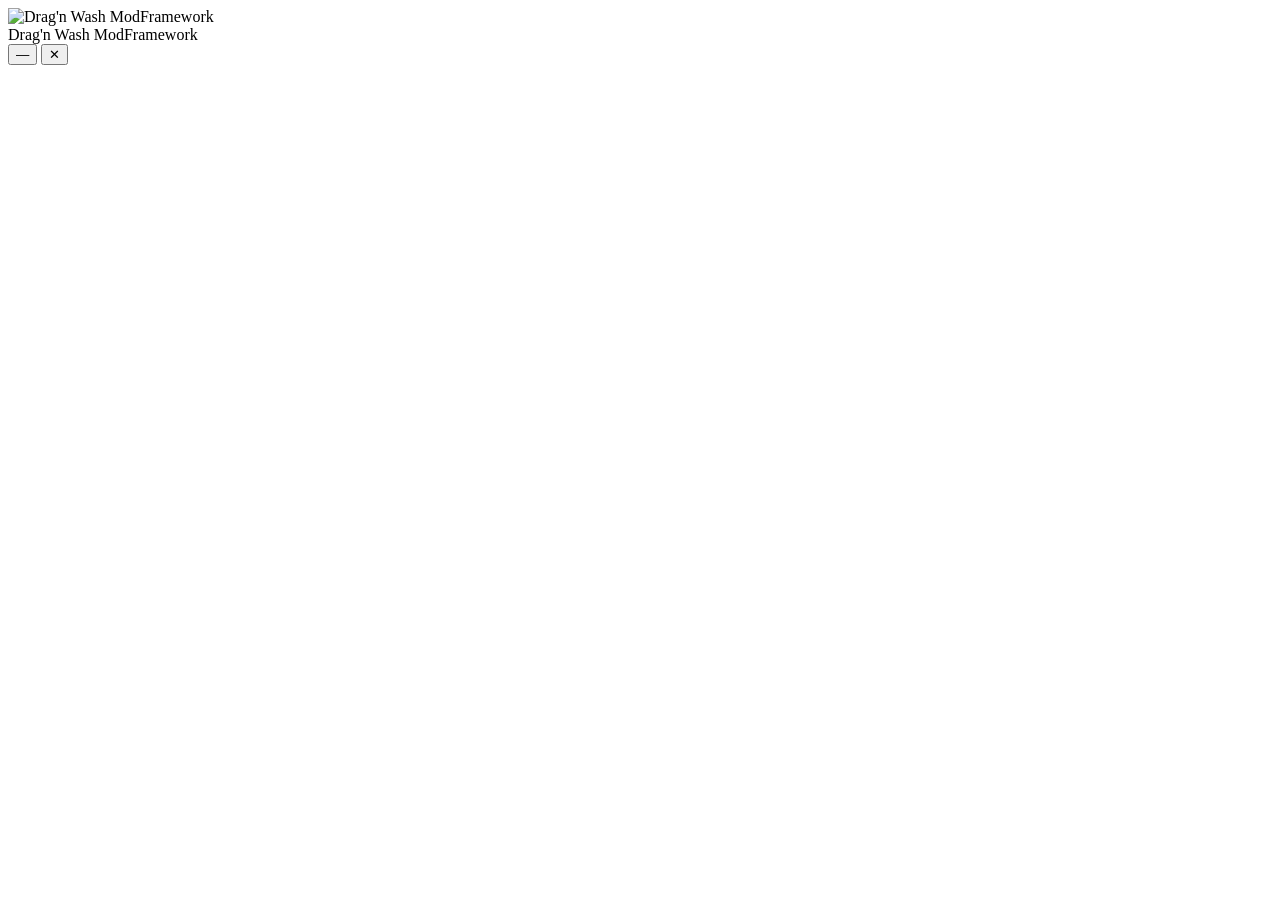
==== commit 5e9af772: "Launcher page: the parts the installer will share move to webui/" ====
--- a/launcher/web/index.html
+++ b/launcher/web/index.html
@@ -3,11 +3,16 @@
 <head>
 <meta charset="utf-8">
 <title>Drag'n Wash ModFramework</title>
+<link rel="stylesheet" href="base.css">
+<link rel="stylesheet" href="intro.css">
+<link rel="stylesheet" href="pics.css">
+<link rel="stylesheet" href="motion.css">
 <link rel="stylesheet" href="launcher.css">
 </head>
 <body>
 <!-- The page is the launcher's whole window (borderless, 720×440). One header, then one board at a time:
-     the logo intro (0), the updates list (1), updating (2, and B after an in-game update) and failed (3).
+     the logo intro (0), the updates list (1), updating (2, and B after an in-game update or for the launch option
+     switched on the Mods screen) and failed (3).
      launcher.js switches them as events come in from the launcher. -->
 <div class="lw" id="win">
 
@@ -24,17 +29,8 @@
   <!-- the header logo's copy that glides down to its place above the progress bar -->
   <div class="fly" id="fly" aria-hidden="true"><img src="logo-notagames.png" alt=""></div>
 
-  <!-- 0: logo intro. One image, shown piece by piece through clip-paths and masks (the file itself is untouched) -->
-  <section class="intro" id="intro" hidden>
-    <div class="waves" aria-hidden="true"><i class="w1"></i><i class="w2"></i><i class="w3"></i></div>
-    <div class="big" id="big" role="img" aria-label="Drag'n Wash ModFramework">
-      <img class="full" src="logo-notagames.png" alt="">
-      <div class="pc gD l0"></div><div class="pc gd l1"></div><div class="pc gd l2"></div><div class="pc gd l3"></div><div class="pc gd l4"></div><div class="pc gd l5"></div><div class="gearspin"><div class="gshine"><div class="gband"></div></div></div><div class="pc gs l6"></div><div class="pc gw l8"></div><div class="pc gw l9"></div><div class="pc gw l10"></div><div class="pc gw l11"></div><div class="pc gm l12"></div><div class="pc gm l13"></div><div class="pc gm l14"></div><div class="pc gm l15"></div><div class="pc gm l16"></div><div class="pc gm l17"></div><div class="pc gm l18"></div><div class="pc gm l19"></div><div class="pc gm l20"></div><div class="pc gm l21"></div><div class="pc gm l22"></div><div class="pc gm l23"></div>
-      <div class="scan"></div><svg class="mfw" viewBox="0 0 1200 624" preserveAspectRatio="none" aria-hidden="true"><defs><mask id="mfw0" maskUnits="userSpaceOnUse" x="0" y="0" width="1200" height="624"><g fill="none" stroke="#fff" stroke-linecap="round" stroke-linejoin="round"><path d="M221 575 L219 578 L219 597 L221 615" stroke-width="21" pathLength="1" style="--dl:1.300s;--du:0.014s"/><path d="M220 576 L223 574 L226 574 L232 578 L239 598 L244 601 L250 596 L257 576 L265 572 L267 573 L269 577 L269 595 L268 597 L269 617" stroke-width="21" pathLength="1" style="--dl:1.318s;--du:0.042s"/><path d="M310 568 L301 568 L295 571 L291 576 L288 586 L288 597 L290 606 L294 612 L301 616 L310 616 L315 614 L320 609 L323 603 L325 592 L323 580 L320 575 L315 570 L308 568" stroke-width="19.4" pathLength="1" style="--dl:1.367s;--du:0.046s"/><path d="M346 573 L344 578 L344 603 L346 610 L348 612" stroke-width="20.6" pathLength="1" style="--dl:1.422s;--du:0.013s"/><path d="M348 571 L354 568 L360 568 L368 570 L374 576 L378 588 L377 603 L370 613 L363 616 L354 616 L349 613" stroke-width="20.6" pathLength="1" style="--dl:1.439s;--du:0.031s"/><path d="M418 572 L417 573 L417 590 L418 592 L418 612 L417 615" stroke-width="23.9" pathLength="1" style="--dl:1.478s;--du:0.015s"/><path d="M419 571 L423 568 L444 568 L446 569" stroke-width="23.9" pathLength="1" style="--dl:1.496s;--du:0.009s"/><path d="M418 592 L420 593 L437 593" stroke-width="23.9" pathLength="1" style="--dl:1.510s;--du:0.006s"/><path d="M464 570 L461 579 L461 588 L463 595 L462 597 L463 614" stroke-width="22" pathLength="1" style="--dl:1.524s;--du:0.015s"/><path d="M465 569 L471 566 L479 566 L487 570 L490 577 L490 584 L488 589 L480 596 L466 596 L465 595 L462 596 L465 595 L466 596 L480 596 L482 605 L492 615" stroke-width="22" pathLength="1" style="--dl:1.543s;--du:0.038s"/><path d="M529 571 L523 574 L520 580 L517 590 L516 598 L517 603 L514 606 L510 616" stroke-width="23.9" pathLength="1" style="--dl:1.589s;--du:0.017s"/><path d="M529 571 L535 572 L537 574 L542 590 L543 601 L550 615" stroke-width="23.9" pathLength="1" style="--dl:1.611s;--du:0.017s"/><path d="M517 603 L520 604 L542 604 L544 603 L545 604" stroke-width="23.9" pathLength="1" style="--dl:1.632s;--du:0.010s"/><path d="M568 574 L567 576 L568 615" stroke-width="21.5" pathLength="1" style="--dl:1.650s;--du:0.014s"/><path d="M567 576 L571 572 L574 572 L579 575 L587 599 L593 601 L598 596 L604 576 L610 572 L615 573 L616 575 L616 602 L615 604 L616 615" stroke-width="21.5" pathLength="1" style="--dl:1.667s;--du:0.043s"/><path d="M639 570 L637 575 L637 587 L638 589 L637 608 L639 612" stroke-width="23" pathLength="1" style="--dl:1.718s;--du:0.014s"/><path d="M639 570 L648 567 L657 567 L664 569" stroke-width="23" pathLength="1" style="--dl:1.737s;--du:0.009s"/><path d="M638 590 L640 591 L653 591 L655 590 L656 591" stroke-width="23" pathLength="1" style="--dl:1.749s;--du:0.006s"/><path d="M640 613 L643 615 L648 616 L654 616 L661 614 L666 615" stroke-width="23" pathLength="1" style="--dl:1.759s;--du:0.009s"/><path d="M681 569 L684 591 L687 603 L690 609 L694 610 L697 608 L700 602 L701 595 L705 591 L707 587 L712 594 L715 605 L722 611 L726 606 L729 596 L729 589 L733 571 L732 568" stroke-width="22.9" pathLength="1" style="--dl:1.776s;--du:0.049s"/><path d="M771 569 L769 568 L763 569 L757 572 L753 578 L750 587 L750 598 L753 608 L758 613 L764 616 L776 615 L782 609 L786 596 L785 584 L780 573 L773 569 L767 569" stroke-width="19.6" pathLength="1" style="--dl:1.834s;--du:0.046s"/><path d="M808 570 L806 572 L805 577 L805 589 L807 595 L806 597 L806 615 L807 616" stroke-width="22" pathLength="1" style="--dl:1.888s;--du:0.016s"/><path d="M809 569 L814 566 L823 566 L829 569 L833 574 L834 582 L832 589 L828 593 L824 596 L812 596 L810 595 L806 596 L809 595 L824 596 L825 603 L827 607 L836 615" stroke-width="22" pathLength="1" style="--dl:1.908s;--du:0.038s"/><path d="M857 570 L856 576 L857 615 L856 617" stroke-width="22.2" pathLength="1" style="--dl:1.954s;--du:0.016s"/><path d="M887 569 L868 592 L859 592 L868 592 L871 595 L871 597 L874 601 L889 615" stroke-width="22.2" pathLength="1" style="--dl:1.974s;--du:0.026s"/></g></mask></defs><image href="logo-notagames.png" width="1200" height="624" preserveAspectRatio="none" mask="url(#mfw0)"/></svg><div class="shine"></div>
-    </div>
-    <div class="ipb" aria-hidden="true"><i></i></div>
-    <div class="ist" id="ist" role="status"></div>
-  </section>
+  <!-- 0: logo intro, built by intro.js. One image, shown piece by piece through clip-paths and masks (the file itself is untouched) -->
+  <section class="intro" id="intro" hidden></section>
 
   <!-- 1: updates available -->
   <section class="layer list" id="list" hidden>
@@ -71,17 +67,8 @@
         <ol class="steps" id="steps"></ol>
       </div>
       <div class="col-r">
-        <div class="mstage wsc" aria-hidden="true">
-          <i class="spk" style="left:14%;top:18%;--st:.15s"></i><i class="spk a" style="left:82%;top:12%;--st:.25s"></i><i class="spk" style="left:90%;top:62%;--st:.4s"></i><i class="spk a" style="left:10%;top:70%;--st:.35s"></i><i class="spk" style="left:50%;top:2%;--st:.5s"></i>
-          <div class="mlogo" id="mlogo"><img src="logo-notagames.png" alt=""><div class="mgear"></div><div class="msp"></div><div class="mshine"></div></div>
-          <div class="scbox" id="pictures">
-            <svg class="sc wait" viewBox="0 0 84 72"><g class="gw fb"><rect class="ink" x="14" y="12" width="56" height="44" rx="4" style="fill:rgba(255,255,255,.04)"/><path class="ink" d="M14 22H70"/><path class="acc" d="M60 15L65 20M65 15L60 20" style="stroke-width:2.2"/><path d="M36 30V48L50 39Z" style="fill:var(--ink);opacity:.6"/></g></svg>
-            <svg class="sc dl" viewBox="0 0 84 72"><path class="ink" d="M28 24H56A8 8 0 0 0 57 8.1A11 11 0 0 0 36 7.5A8.5 8.5 0 0 0 28 24Z"/><g class="ar"><path class="acc" d="M42 20V40M35 33L42 40L49 33"/></g><g class="tr"><path class="ink" d="M18 48V60A3 3 0 0 0 21 63H63A3 3 0 0 0 66 60V48"/><path class="ink" d="M18 53H32L35 57H49L52 53H66"/></g></svg>
-            <svg class="sc chk" viewBox="0 0 84 72"><g class="doc"><path class="ink" d="M25 8H46L56 18V60A3 3 0 0 1 53 63H25A3 3 0 0 1 22 60V11A3 3 0 0 1 25 8Z" style="fill:rgba(255,255,255,.04)"/><path class="ink" d="M46 8V18H56"/><g style="fill:var(--ink);opacity:.75"><rect x="35" y="11" width="4" height="3"/><rect x="39" y="15" width="4" height="3"/><rect x="35" y="19" width="4" height="3"/><rect x="39" y="23" width="4" height="3"/><rect x="35" y="27" width="4" height="3"/></g><rect class="ink" x="35" y="32" width="8" height="9" rx="1.5" style="stroke-width:1.8"/></g><g class="lens"><circle class="acc" r="9" style="fill:rgba(82,199,184,.14)"/><path class="acc" d="M6.5 6.5L14 14" style="stroke-width:4"/><path d="M-5 -2.5A6 6 0 0 1 -1.5 -6" style="stroke:#fff;stroke-width:1.5;opacity:.7"/></g><g class="ok fb"><circle cx="56" cy="58" r="8" style="fill:var(--accent)"/><path d="M52.5 58L55 60.5L59.5 55.5" style="stroke:var(--on-accent);stroke-width:2.2"/></g></svg>
-            <svg class="sc bak" viewBox="0 0 84 72"><path class="ink" d="M10 18H20L25 23V42A2 2 0 0 1 23 44H10A2 2 0 0 1 8 42V20A2 2 0 0 1 10 18Z"/><path class="acc fb cp" d="M10 18H20L25 23V42A2 2 0 0 1 23 44H10A2 2 0 0 1 8 42V20A2 2 0 0 1 10 18Z" style="stroke-width:2.2;fill:rgba(82,199,184,.18)"/><path class="ink" d="M47 37V58A2 2 0 0 0 49 60H73A2 2 0 0 0 75 58V37" style="fill:#1b252b"/><path class="ink" d="M56 44H66"/><rect class="ink lid" x="44" y="29" width="34" height="8" rx="2" style="fill:#1b252b;transform-box:fill-box;transform-origin:100% 100%"/></svg>
-            <svg class="sc ins" viewBox="0 0 84 72"><path class="ink" d="M14 30H32L37 35H70V61A3 3 0 0 1 67 64H17A3 3 0 0 1 14 61Z" style="fill:rgba(255,255,255,.04)"/><path class="acc cd" d="M30 24H39L43 28V39H30Z" style="stroke-width:2;fill:#1d3a38"/><path class="acc cd c2" d="M45 24H54L58 28V39H45Z" style="stroke-width:2;fill:#1d3a38"/><path class="ink ff fb" d="M11 41H73L69 61A3 3 0 0 1 66 64H18A3 3 0 0 1 15 61Z" style="fill:#1b252b"/></svg>
-          </div>
-        </div>
+        <!-- the working logo and the step pictures beside it, built by pics.js -->
+        <div class="mstage wsc" id="stage" aria-hidden="true"></div>
         <div class="pcard">
           <div class="prow"><div class="pl" id="plabel"></div><div class="pp"><span class="pn" id="pct">0%</span></div></div>
           <div class="pbar" id="pbar" role="progressbar" aria-valuemin="0" aria-valuemax="100" aria-valuenow="0" aria-labelledby="plabel"><div class="f" id="pfill"></div></div>
@@ -92,10 +79,11 @@
           <div class="again" id="upd-again">
             <div class="cd" role="timer">
               <svg viewBox="0 0 46 46" aria-hidden="true"><circle class="track" cx="23" cy="23" r="20"/><circle class="run" cx="23" cy="23" r="20"/></svg>
-              <div class="nums" aria-hidden="true"><span class="n3">3</span><span class="n2">2</span><span class="n1">1</span></div>
+              <span class="num" aria-hidden="true">10</span>
               <span class="sr cd-text" aria-live="polite"></span>
             </div>
             <div class="at"><b data-t="cdTitle"></b><button type="button" class="llink not-now" data-t="notNow"></button></div>
+            <button type="button" class="lb pri start-now" data-t="startNow"></button>
           </div>
         </div>
       </div>
@@ -110,8 +98,7 @@
   <section class="layer fail" id="fail" hidden>
     <div class="lbody one">
       <div class="errrow">
-        <div class="ghmark" id="fail-gh" aria-hidden="true"><svg viewBox="0 0 24 24"><path fill="currentColor" d="M10.226 17.284c-2.965-.36-5.054-2.493-5.054-5.256 0-1.123.404-2.336 1.078-3.144-.292-.741-.247-2.314.09-2.965.898-.112 2.111.36 2.83 1.01.853-.269 1.752-.404 2.853-.404 1.1 0 1.999.135 2.807.382.696-.629 1.932-1.1 2.83-.988.315.606.36 2.179.067 2.942.72.854 1.101 2 1.101 3.167 0 2.763-2.089 4.852-5.098 5.234.763.494 1.28 1.572 1.28 2.807v2.336c0 .674.561 1.056 1.235.786 4.066-1.55 7.255-5.615 7.255-10.646C23.5 6.188 18.334 1 11.978 1 5.62 1 .5 6.188.5 12.545c0 4.986 3.167 9.12 7.435 10.669.606.225 1.19-.18 1.19-.786V20.63a2.9 2.9 0 0 1-1.078.224c-1.483 0-2.359-.808-2.987-2.313-.247-.607-.517-.966-1.034-1.033-.27-.023-.359-.135-.359-.27 0-.27.45-.471.898-.471.652 0 1.213.404 1.797 1.235.45.651.921.943 1.483.943.561 0 .92-.202 1.437-.719.382-.381.674-.718.944-.943"/></svg><span class="ghx">&#10005;</span></div>
-        <div class="errmark" id="fail-mark" aria-hidden="true">!</div>
+        <span id="fail-mark" hidden></span>
         <div class="errtext">
           <h1 class="lh" id="fail-title"></h1>
           <p class="ls" id="fail-lead"></p>
@@ -122,10 +109,11 @@
       <div class="again" id="fail-again" hidden>
         <div class="cd" role="timer">
           <svg viewBox="0 0 46 46" aria-hidden="true"><circle class="track" cx="23" cy="23" r="20"/><circle class="run" cx="23" cy="23" r="20"/></svg>
-          <div class="nums" aria-hidden="true"><span class="n3">3</span><span class="n2">2</span><span class="n1">1</span></div>
+          <span class="num" aria-hidden="true">10</span>
           <span class="sr cd-text" aria-live="polite"></span>
         </div>
         <div class="at"><b data-t="cdTitleAgain"></b><button type="button" class="llink not-now" data-t="notNow"></button></div>
+        <button type="button" class="lb pri start-now" data-t="startNow"></button>
       </div>
       <details class="det" open>
         <summary data-t="details"></summary>
@@ -140,6 +128,11 @@
   </section>
 
 </div>
+<script src="kit.js"></script>
+<script src="motion.js"></script>
+<script src="pics.js"></script>
+<script src="modicon.js"></script>
+<script src="intro.js"></script>
 <script src="strings.js"></script>
 <script src="notes.js"></script>
 <script src="launcher.js"></script>
--- a/launcher/web/launcher.css
+++ b/launcher/web/launcher.css
@@ -1,251 +1,17 @@
-/* Drag'n Wash launcher: the window's look and motion, taken from the approved mock (v26).
-   Motion is CSS; launcher.js only switches classes when the launcher's events arrive, so each animation
-   starts when its moment comes. Under .reduced (the page mirrors prefers-reduced-motion) nothing moves
-   and everything just shows its current state. */
-
-:root{
-  --accent:#52c7b8;
-  --bg:#182025; --bg2:#11171b; --ink:#e8eff7; --dim:#a3b3bf; --line:rgba(255,255,255,.09);
-  --card:rgba(255,255,255,.035); --err:#ff9a8f; --warn:#f3c98b; --deep:#0f1519; --on-accent:#0d2522;
-  --ui:"Segoe UI","Yu Gothic UI",system-ui,sans-serif;
-  --mono:Consolas,"Courier New",monospace;
-  /* the banner with the sponge and the gear cut out (they are their own layers, so the gear can turn behind
-     the sponge), and the banner without the gear (for the light sweeps) */
-  --m-body:url("data:image/svg+xml,%3Csvg xmlns=%22http://www.w3.org/2000/svg%22 viewBox=%220 0 1200 624%22 preserveAspectRatio=%22none%22%3E%3Cdefs%3E%3Cmask id=%22m%22 maskUnits=%22userSpaceOnUse%22 x=%220%22 y=%220%22 width=%221200%22 height=%22624%22%3E%3Crect width=%221200%22 height=%22624%22 fill=%22%23fff%22/%3E%3Cpolygon points=%221061.0,292.5 1039.0,292.5 1024.0,289.5 1002.0,280.5 984.0,268.5 969.5,254.0 960.5,241.0 952.6,224.0 945.5,199.0 932.0,189.5 918.5,177.0 907.4,160.0 906.5,144.0 908.5,139.0 908.5,132.0 896.5,118.0 897.5,106.0 901.4,92.0 913.4,68.0 930.5,46.0 945.0,33.5 957.0,27.5 970.0,23.5 992.0,20.5 993.0,19.5 1018.0,19.5 1033.0,23.5 1044.0,29.5 1045.4,31.0 1045.4,36.0 1059.5,49.0 1064.5,56.0 1072.6,73.0 1078.6,95.0 1083.5,108.0 1086.0,110.5 1103.0,118.5 1113.0,125.5 1128.5,142.0 1135.4,153.0 1140.5,165.0 1143.5,177.0 1143.5,185.0 1148.5,194.0 1148.5,200.0 1147.4,201.0 1147.4,210.0 1146.5,211.0 1145.5,221.0 1141.4,233.0 1135.4,245.0 1122.0,261.5 1099.0,279.5 1080.0,288.5 1061.0,292.5%22 fill=%22%23000%22/%3E%3Cpolygon points=%221164.0,200.5 1158.0,200.5 1147.4,193.0 1146.5,189.0 1143.5,185.0 1143.5,177.0 1138.6,160.0 1132.6,148.0 1124.5,137.0 1109.0,122.5 1086.0,110.5 1083.5,108.0 1078.6,95.0 1072.6,73.0 1064.5,56.0 1059.5,49.0 1045.4,36.0 1045.4,30.0 1047.5,24.0 1044.5,9.0 1046.5,4.0 1051.0,-0.5 1071.0,-0.5 1073.5,2.0 1079.5,16.0 1083.0,19.5 1086.0,20.5 1093.0,19.5 1096.6,16.0 1101.5,3.0 1105.0,-0.5 1125.0,-0.5 1128.5,3.0 1130.5,8.0 1129.4,29.0 1131.0,31.5 1135.0,33.5 1142.0,33.5 1155.0,23.5 1163.0,21.5 1168.0,23.5 1176.5,33.0 1177.4,40.0 1174.6,46.0 1165.4,57.0 1165.4,64.0 1170.0,69.5 1173.0,70.5 1191.0,68.5 1196.0,70.5 1199.5,74.0 1199.5,95.0 1188.0,101.5 1184.0,102.5 1179.5,107.0 1179.5,115.0 1181.0,117.5 1183.0,119.5 1192.0,122.5 1199.5,127.0 1199.5,149.0 1193.0,153.5 1171.0,152.5 1166.5,156.0 1165.4,159.0 1166.5,167.0 1174.6,177.0 1177.4,183.0 1177.4,188.0 1171.0,196.5 1164.0,200.5%22 fill=%22%23000%22/%3E%3C/mask%3E%3C/defs%3E%3Crect width=%221200%22 height=%22624%22 fill=%22%23fff%22 mask=%22url%28%23m%29%22/%3E%3C/svg%3E");
-  --m-nogear:url("data:image/svg+xml,%3Csvg xmlns=%22http://www.w3.org/2000/svg%22 viewBox=%220 0 1200 624%22 preserveAspectRatio=%22none%22%3E%3Cdefs%3E%3Cmask id=%22m%22 maskUnits=%22userSpaceOnUse%22 x=%220%22 y=%220%22 width=%221200%22 height=%22624%22%3E%3Crect width=%221200%22 height=%22624%22 fill=%22%23fff%22/%3E%3Cpolygon points=%221164.0,200.5 1158.0,200.5 1147.4,193.0 1146.5,189.0 1143.5,185.0 1143.5,177.0 1138.6,160.0 1132.6,148.0 1124.5,137.0 1109.0,122.5 1086.0,110.5 1083.5,108.0 1078.6,95.0 1072.6,73.0 1064.5,56.0 1059.5,49.0 1045.4,36.0 1045.4,30.0 1047.5,24.0 1044.5,9.0 1046.5,4.0 1051.0,-0.5 1071.0,-0.5 1073.5,2.0 1079.5,16.0 1083.0,19.5 1086.0,20.5 1093.0,19.5 1096.6,16.0 1101.5,3.0 1105.0,-0.5 1125.0,-0.5 1128.5,3.0 1130.5,8.0 1129.4,29.0 1131.0,31.5 1135.0,33.5 1142.0,33.5 1155.0,23.5 1163.0,21.5 1168.0,23.5 1176.5,33.0 1177.4,40.0 1174.6,46.0 1165.4,57.0 1165.4,64.0 1170.0,69.5 1173.0,70.5 1191.0,68.5 1196.0,70.5 1199.5,74.0 1199.5,95.0 1188.0,101.5 1184.0,102.5 1179.5,107.0 1179.5,115.0 1181.0,117.5 1183.0,119.5 1192.0,122.5 1199.5,127.0 1199.5,149.0 1193.0,153.5 1171.0,152.5 1166.5,156.0 1165.4,159.0 1166.5,167.0 1174.6,177.0 1177.4,183.0 1177.4,188.0 1171.0,196.5 1164.0,200.5%22 fill=%22%23000%22/%3E%3C/mask%3E%3C/defs%3E%3Crect width=%221200%22 height=%22624%22 fill=%22%23fff%22 mask=%22url%28%23m%29%22/%3E%3C/svg%3E");
-}
-:root:lang(ja){--ui:"Yu Gothic UI","Segoe UI",system-ui,sans-serif}
-
-/* ===== the window ===== */
-html,body{margin:0;height:100%;overflow:hidden;background:var(--bg2)}
-.lw{
-  width:100vw;height:100vh;box-sizing:border-box;position:relative;overflow:hidden;
-  background:radial-gradient(120% 90% at 85% 0%,#1d2a2f 0%,var(--bg) 55%,var(--bg2) 100%);
-  font-family:var(--ui);font-size:12.5px;color:var(--ink);display:flex;flex-direction:column;
-  user-select:none;cursor:default
-}
-[hidden]{display:none !important}
-button{font:inherit;color:inherit}
-:focus-visible{outline:2px solid var(--accent);outline-offset:2px}
-.sr{position:absolute;width:1px;height:1px;overflow:hidden;clip-path:inset(50%);white-space:nowrap}
-
-/* ===== header: logo, name, state, window buttons. The whole bar (outside the buttons) moves the window ===== */
-.lhead{height:46px;flex:0 0 auto;display:flex;align-items:center;gap:10px;padding:0 8px 0 16px;position:relative;z-index:2}
-.lhead.veiled > *{visibility:hidden}
-.lhead.reveal{animation:hofade .5s ease .35s both}
-.hlogo{height:26px;width:auto;flex:0 0 auto;display:block}
-.hlogo.landing{visibility:hidden}
-.app{font-weight:700;font-size:13px;white-space:nowrap}
-.statewrap{display:grid;min-width:0}
-.statewrap > span{grid-area:1/1;color:var(--dim);white-space:nowrap;overflow:hidden;text-overflow:ellipsis;opacity:0;transition:opacity .3s ease}
-.statewrap > span.on{opacity:1}
-.statewrap > span::before{content:"\00B7";margin-right:8px}
-.wc{margin-left:auto;display:flex;flex:0 0 auto}
-.wc button{width:34px;height:30px;display:flex;align-items:center;justify-content:center;color:var(--dim);border-radius:6px;font-size:13px;background:none;border:0;padding:0;cursor:pointer}
-.wc button:hover{background:rgba(255,255,255,.08);color:var(--ink)}
-/* one-time shimmer on the name when the header first shows */
-.lhead.shimmer .app{background:linear-gradient(100deg,var(--ink) 40%,#c6f5ee 50%,var(--ink) 60%) 100% 0/250% 100% no-repeat;-webkit-background-clip:text;background-clip:text;color:transparent;animation:shim 1.8s ease .3s both}
-@keyframes shim{from{background-position:0 0}to{background-position:100% 0}}
-
-/* ===== shared parts of the boards ===== */
-.layer{position:absolute;left:0;right:0;top:46px;bottom:0;display:flex;flex-direction:column;z-index:1}
-.layer.leave{animation:xgone .25s ease both}
-.lbody{flex:1 1 auto;min-height:0;display:flex;gap:16px;padding:6px 20px 14px}
-.col-l{flex:0 0 290px;display:flex;flex-direction:column;min-height:0}
-.col-r{flex:1 1 auto;min-width:0;display:flex;flex-direction:column;min-height:0}
-.lh{font-size:17px;font-weight:700;margin:0 0 4px;line-height:1.35}
-.ls{color:var(--dim);line-height:1.55;margin:0 0 12px;font-size:12px}
-.lfoot{flex:0 0 auto;height:64px;box-sizing:border-box;display:flex;align-items:center;gap:10px;padding:0 20px;border-top:1px solid var(--line);background:rgba(0,0,0,.22)}
-.net{flex:1 1 auto;min-width:0;color:var(--dim);font-size:11.5px;line-height:1.5;margin:0}
-.lb{height:36px;padding:0 18px;border-radius:8px;display:inline-flex;align-items:center;justify-content:center;font-weight:600;white-space:nowrap;flex:0 0 auto;box-sizing:border-box;border:0;background:none;cursor:pointer;transition:opacity .3s ease,background-color .15s ease}
-.lb.pri{background:var(--accent);color:var(--on-accent);box-shadow:0 0 0 3px rgba(82,199,184,.2)}
-.lb.pri:hover{background:#61d3c4}
-.lb.pri:active{background:#46b0a2;box-shadow:0 0 0 3px rgba(82,199,184,.35)}
-.lb.gho{border:1px solid rgba(232,239,247,.3);color:var(--ink)}
-.lb.gho:hover{border-color:var(--accent)}
-.lb:disabled{opacity:.38;cursor:default}
-.lb.pri:disabled{background:var(--accent);box-shadow:none}
-.lb.gho:disabled{border-color:rgba(232,239,247,.3)}
-.llink{color:var(--accent);text-decoration:underline;text-underline-offset:2px;cursor:pointer;background:none;border:0;padding:0;font:inherit}
-.llink:disabled{opacity:.5;cursor:default}
-/* checkboxes: the mock's ticked / empty boxes, on real inputs */
-.ck{appearance:none;-webkit-appearance:none;margin:1px 0 0;width:16px;height:16px;border-radius:4px;flex:0 0 auto;box-sizing:border-box;background:transparent;border:1.5px solid rgba(232,239,247,.55);display:flex;align-items:center;justify-content:center;cursor:pointer}
-.ck:checked{background:var(--accent);border:0}
-.ck:checked::after{content:"";width:8px;height:4px;border-left:2px solid var(--on-accent);border-bottom:2px solid var(--on-accent);transform:translate(0,-1px) rotate(-45deg)}
-
-@keyframes fadeup{from{opacity:0;transform:translateY(6px)}to{opacity:1;transform:none}}
-@keyframes pop{0%{transform:scale(0)}100%{transform:scale(1)}}
-@keyframes xgone{0%{opacity:1;visibility:visible}100%{opacity:0;visibility:hidden}}
-@keyframes xcome{from{opacity:0}to{opacity:1}}
-@keyframes hofade{from{opacity:0}to{opacity:1}}
-@keyframes unseen{from,to{opacity:0}}
-@keyframes shine{from{left:-30%}to{left:100%}}
-@keyframes shineon{0%,100%{opacity:1}}
-@keyframes gspin{from{rotate:0deg}to{rotate:360deg}}
-
-/* ===== 0: logo intro =====
-   Timeline (seconds from the start): the letters come in one at a time, the pieces swap to the whole logo
-   at --sw and a light runs over it at --sh; launcher.js builds the status line and sets the bar's moments.
-   The same for typewriter and handwriting: both take MOD FRAMEWORK from 1.3 s to about 1.9 s. */
-.intro{position:absolute;inset:0;--sw:2.02s;--sh:2.07s}
-/* water behind the logo: three faint wave layers drifting at their own pace (each layer is two tiles wide and
-   slides by one tile, so the loop has no seam), bobbing a little. Behind everything else in the window */
-.intro .waves{position:absolute;inset:0;z-index:0;pointer-events:none;overflow:hidden}
-.intro .waves i{position:absolute;left:0;bottom:0;width:200%;background-repeat:repeat-x;background-position:0 100%;background-size:50% 100%}
-.intro .waves .w1{height:30%;background-image:url("data:image/svg+xml,%3Csvg xmlns=%22http://www.w3.org/2000/svg%22 viewBox=%220 0 400 60%22 preserveAspectRatio=%22none%22%3E%3Cpath d=%22M0 20 C50 11 50 11 100 20 S150 29 200 20 S250 11 300 20 S350 29 400 20 V60 H0 Z%22 fill=%22rgba%2882,199,184,0.06%29%22/%3E%3C/svg%3E")}
-.intro .waves .w2{height:24%;background-image:url("data:image/svg+xml,%3Csvg xmlns=%22http://www.w3.org/2000/svg%22 viewBox=%220 0 400 60%22 preserveAspectRatio=%22none%22%3E%3Cpath d=%22M0 20 C50 13 50 13 100 20 S150 27 200 20 S250 13 300 20 S350 27 400 20 V60 H0 Z%22 fill=%22rgba%2882,199,184,0.045%29%22/%3E%3C/svg%3E");background-position:-90px 100%}
-.intro .waves .w3{height:16%;background-image:url("data:image/svg+xml,%3Csvg xmlns=%22http://www.w3.org/2000/svg%22 viewBox=%220 0 400 60%22 preserveAspectRatio=%22none%22%3E%3Cpath d=%22M0 20 C50 14 50 14 100 20 S150 26 200 20 S250 14 300 20 S350 26 400 20 V60 H0 Z%22 fill=%22rgba%28120,215,205,0.06%29%22/%3E%3C/svg%3E")}
-.intro.play .waves{animation:wavesin 1.2s ease both}
-.intro.play .waves .w1{animation:wdrift 17s linear infinite,wbob 6s ease-in-out infinite}
-.intro.play .waves .w2{animation:wdrift 23s linear infinite reverse,wbob 7.5s ease-in-out -2s infinite}
-.intro.play .waves .w3{animation:wdrift 12s linear infinite,wbob 5s ease-in-out -1s infinite}
-@keyframes wdrift{from{transform:translateX(0)}to{transform:translateX(-50%)}}
-@keyframes wbob{0%,100%{translate:0 0}50%{translate:0 5px}}
-@keyframes wavesin{from{opacity:0}to{opacity:1}}
-@keyframes wavesout{from{opacity:1}to{opacity:0}}
-
-/* progress bar: along the window's bottom edge (.pb-edge, default) or under the status line.
-   It fills to about half while checking; with no updates it creeps on while the game starts, with a light
-   running through it; with updates (.found) it fills up and fades before the hand-off */
-.intro .ipb{position:absolute;left:50%;bottom:30px;width:200px;height:3px;margin-left:-100px;border-radius:2px;background:rgba(255,255,255,.08);overflow:hidden;z-index:3;opacity:0}
-.pb-edge .intro .ipb{left:0;right:0;bottom:0;width:auto;margin-left:0;height:3px;border-radius:0;background:rgba(255,255,255,.05)}
-.intro .ipb i{position:absolute;left:0;top:0;bottom:0;width:0;background:var(--accent);border-radius:inherit;overflow:hidden}
-.intro .ipb i::after{content:"";position:absolute;top:0;bottom:0;width:60px;left:-60px;background:linear-gradient(90deg,transparent,rgba(255,255,255,.7),transparent)}
-.intro.play .ipb{animation:pbin .3s ease var(--pchk) both}
-.intro.play .ipb i{animation:pb1 var(--dchk) ease-in-out var(--pchk) both,pb2 .35s ease-out var(--pres) forwards,pb3 3.5s cubic-bezier(.2,.6,.3,1) var(--pgo) forwards}
-.intro.play .ipb i::after{animation:pbsheen 1.3s ease-in-out var(--pgo) infinite}
-.intro.play.found .ipb{animation:pbin .3s ease var(--pchk) both,pbout .3s ease var(--pho) forwards}
-.intro.play.found .ipb i{animation:pb1 var(--dchk) ease-in-out var(--pchk) both,pbfull .45s ease-out var(--pres) forwards}
-.intro.play.found .ipb i::after{animation:none}
-@keyframes pbin{from{opacity:0}to{opacity:1}}
-@keyframes pbout{from{opacity:1}to{opacity:0}}
-@keyframes pb1{from{width:0}to{width:55%}}
-@keyframes pb2{from{width:55%}to{width:70%}}
-@keyframes pb3{from{width:70%}to{width:90%}}
-@keyframes pbfull{from{width:55%}to{width:100%}}
-@keyframes pbsheen{from{left:-60px}to{left:100%}}
-
-/* the logo: one image, each letter shown through its own outline (clip-path). When the motion ends they
-   are all swapped for the whole image, so nothing gets cut off or doubled. The whole image leaves out the
-   sponge and the gear: those stay their own layers, so the gear can keep turning behind the sponge */
-.intro .big{position:absolute;left:calc(50% - 230px);top:84px;width:460px;aspect-ratio:1200/624;z-index:3;transform-origin:0 0}
-.big img.full{position:absolute;inset:0;width:100%;height:100%;display:block;-webkit-mask:var(--m-body) 0 0/100% 100% no-repeat;mask:var(--m-body) 0 0/100% 100% no-repeat}
-.big .pc.gs{visibility:visible}
-.big .gearspin{position:absolute;left:80.867%;top:-1.157%;width:19.667%;height:37.821%;background:url(gear.png) 0 0/100% 100% no-repeat;transform-origin:50% 50%}
-.big .pc{position:absolute;inset:0;background:url(logo-notagames.png) 0 0/100% 100% no-repeat;visibility:hidden}
-.big .l0{clip-path:polygon(5.33% 63.22%, 4.92% 63.22%, 3.92% 62.42%, 3.42% 61.78%, 2.25% 59.38%, 1.25% 59.21%, 0.58% 58.57%, -0.04% 57.37%, -0.04% 52.72%, 0.38% 51.44%, 0.88% 50.64%, 0.88% 49.04%, 0.71% 48.72%, 0.29% 46.96%, -0.04% 44.39%, -0.04% 40.38%, 0.12% 39.26%, 0.54% 37.82%, 1.17% 36.78%, 2.00% 36.14%, 3.33% 36.30%, 4.08% 36.78%, 4.67% 37.42%, 5.00% 37.26%, 7.29% 37.18%, 6.21% 30.77%, 5.62% 26.12%, 5.46% 23.88%, 5.21% 22.76%, 5.29% 21.63%, 4.88% 19.87%, 4.71% 17.47%, 4.38% 15.22%, 4.38% 14.26%, 4.29% 14.10%, 4.38% 12.34%, 4.83% 11.30%, 5.17% 10.98%, 6.33% 11.14%, 7.08% 11.46%, 8.42% 12.58%, 9.58% 14.18%, 10.50% 15.95%, 10.67% 15.95%, 11.58% 15.30%, 12.58% 15.14%, 13.88% 11.70%, 14.75% 10.02%, 15.33% 9.54%, 16.00% 9.54%, 16.67% 10.18%, 17.29% 11.38%, 17.54% 12.50%, 18.38% 18.43%, 19.33% 19.79%, 20.54% 22.28%, 21.29% 24.68%, 22.12% 28.37%, 22.62% 32.53%, 22.71% 39.74%, 22.38% 41.83%, 21.46% 45.51%, 20.04% 49.36%, 18.83% 51.68%, 17.33% 53.77%, 16.00% 55.05%, 15.00% 55.69%, 13.83% 56.17%, 13.25% 56.17%, 13.17% 56.33%, 11.42% 56.17%, 10.33% 55.69%, 9.58% 55.69%, 9.08% 55.37%, 8.50% 55.37%, 7.58% 55.85%, 7.00% 56.49%, 6.79% 57.05%, 6.62% 58.33%, 6.62% 59.78%, 6.21% 61.86%, 5.67% 62.90%, 5.33% 63.22%);transform-origin:11.37% 36.76%;--d:0.000s}
-.big .l1{clip-path:polygon(27.00% 49.76%, 26.58% 49.60%, 24.75% 49.60%, 24.25% 49.12%, 23.96% 48.56%, 23.79% 47.76%, 23.54% 41.35%, 23.46% 41.19%, 23.29% 37.50%, 23.21% 37.34%, 23.04% 34.13%, 22.88% 33.01%, 22.79% 30.93%, 22.62% 29.81%, 22.54% 27.72%, 22.46% 27.56%, 22.46% 26.12%, 22.38% 25.96%, 22.38% 24.84%, 22.21% 23.40%, 22.21% 21.79%, 22.38% 21.15%, 22.83% 20.43%, 23.92% 19.63%, 24.75% 19.31%, 27.17% 19.31%, 28.83% 19.95%, 30.25% 21.07%, 31.46% 23.24%, 31.96% 24.68%, 32.21% 25.80%, 32.46% 28.37%, 32.38% 28.53%, 32.38% 29.97%, 32.21% 31.25%, 31.62% 33.81%, 30.88% 36.38%, 31.54% 38.30%, 34.54% 43.75%, 34.79% 44.55%, 34.62% 45.51%, 34.17% 46.39%, 33.67% 46.88%, 32.33% 47.52%, 30.17% 47.84%, 29.83% 47.52%, 29.38% 46.63%, 28.71% 44.39%, 28.21% 43.11%, 27.92% 42.71%, 27.62% 48.56%, 27.46% 49.20%, 27.00% 49.76%);transform-origin:27.57% 34.23%;--d:0.140s}
-.big .l2{clip-path:polygon(42.25% 40.79%, 40.75% 40.79%, 39.67% 39.98%, 39.21% 39.26%, 38.96% 37.98%, 38.96% 37.34%, 38.79% 36.86%, 38.00% 35.98%, 37.50% 36.14%, 35.83% 39.18%, 35.25% 39.82%, 34.00% 39.50%, 33.42% 39.02%, 32.54% 37.50%, 32.04% 36.06%, 32.04% 35.26%, 32.21% 34.46%, 35.96% 18.91%, 37.62% 13.62%, 38.00% 12.90%, 38.42% 12.58%, 38.83% 12.42%, 41.00% 12.58%, 41.67% 13.06%, 42.12% 13.94%, 42.29% 14.74%, 43.21% 23.40%, 43.46% 28.21%, 43.54% 28.37%, 43.62% 38.30%, 43.38% 39.58%, 43.00% 40.30%, 42.25% 40.79%);transform-origin:38.72% 27.85%;--d:0.210s}
-.big .l3{clip-path:polygon(50.75% 41.59%, 49.25% 41.59%, 48.42% 41.27%, 47.50% 40.62%, 46.17% 39.18%, 45.04% 37.02%, 44.71% 36.06%, 44.21% 33.97%, 43.88% 31.25%, 43.88% 28.85%, 44.29% 25.16%, 45.46% 20.83%, 46.67% 18.35%, 47.33% 17.39%, 48.67% 16.11%, 49.75% 15.62%, 51.00% 15.62%, 51.08% 15.79%, 52.00% 15.95%, 53.08% 16.59%, 53.92% 17.39%, 54.58% 18.35%, 55.38% 20.03%, 55.96% 22.12%, 56.21% 23.72%, 56.21% 24.84%, 55.96% 25.64%, 55.58% 26.20%, 54.92% 26.68%, 54.17% 26.68%, 54.08% 26.84%, 52.75% 26.68%, 52.17% 26.20%, 50.92% 23.96%, 49.92% 23.96%, 49.08% 24.76%, 48.12% 26.76%, 47.88% 27.72%, 47.71% 29.33%, 47.96% 31.57%, 48.50% 32.77%, 49.00% 33.25%, 49.67% 33.57%, 50.29% 33.49%, 50.29% 32.85%, 49.96% 31.41%, 50.04% 30.61%, 51.00% 28.77%, 51.50% 28.29%, 54.92% 28.61%, 55.83% 29.41%, 56.21% 30.29%, 56.29% 30.77%, 56.21% 35.26%, 56.12% 35.42%, 56.04% 37.02%, 55.62% 38.78%, 55.17% 39.66%, 54.58% 39.82%, 53.58% 38.38%, 52.83% 39.82%, 52.33% 40.46%, 51.67% 41.11%, 50.75% 41.59%);transform-origin:50.16% 28.93%;--d:0.280s}
-.big .l4{clip-path:polygon(60.42% 17.55%, 58.67% 17.39%, 58.04% 16.19%, 58.04% 15.06%, 57.96% 14.90%, 57.96% 9.29%, 58.04% 8.49%, 58.46% 6.89%, 58.83% 6.17%, 59.42% 5.69%, 61.17% 5.85%, 61.67% 6.33%, 62.12% 7.53%, 62.12% 10.74%, 62.04% 10.90%, 62.04% 12.34%, 61.88% 13.94%, 61.38% 16.03%, 60.75% 17.23%, 60.42% 17.55%);transform-origin:59.98% 11.50%;--d:0.350s}
-.big .l5{clip-path:polygon(69.42% 48.32%, 69.33% 48.16%, 68.25% 48.00%, 67.00% 47.20%, 66.17% 46.23%, 65.62% 45.19%, 65.21% 43.59%, 65.17% 38.22%, 64.62% 41.03%, 64.12% 42.63%, 63.50% 43.83%, 62.83% 44.47%, 61.83% 44.47%, 61.00% 43.99%, 59.75% 42.71%, 59.29% 41.83%, 59.13% 41.03%, 59.21% 40.06%, 59.96% 37.02%, 62.12% 24.84%, 63.04% 20.67%, 63.71% 16.99%, 64.38% 14.74%, 65.08% 13.54%, 65.75% 13.06%, 66.42% 13.06%, 67.58% 13.70%, 68.75% 14.66%, 69.12% 15.54%, 69.21% 16.35%, 69.21% 25.96%, 69.29% 26.12%, 69.29% 28.04%, 69.42% 28.45%, 70.29% 26.12%, 71.21% 22.12%, 71.62% 19.55%, 72.04% 17.95%, 72.25% 17.55%, 72.83% 17.07%, 74.17% 18.19%, 74.62% 18.75%, 75.71% 21.15%, 75.71% 22.28%, 75.54% 23.08%, 75.62% 25.48%, 74.79% 30.45%, 74.21% 34.78%, 73.04% 40.87%, 72.38% 43.43%, 71.29% 46.79%, 70.92% 47.52%, 70.42% 48.00%, 69.50% 48.16%, 69.42% 48.32%);transform-origin:67.71% 31.45%;--d:0.420s}
-.big .l6{clip-path:polygon(88.42% 46.88%, 86.58% 46.88%, 85.33% 46.39%, 83.50% 44.95%, 82.00% 43.03%, 80.79% 40.71%, 80.04% 38.62%, 79.38% 35.90%, 78.79% 31.89%, 77.67% 30.37%, 76.54% 28.37%, 75.62% 25.64%, 75.54% 23.08%, 75.71% 22.28%, 75.71% 21.15%, 74.71% 18.91%, 74.79% 16.99%, 75.12% 14.74%, 76.12% 10.90%, 77.54% 7.37%, 78.75% 5.37%, 79.75% 4.41%, 80.83% 3.77%, 82.67% 3.29%, 82.75% 3.12%, 84.83% 3.12%, 86.08% 3.77%, 87.00% 4.73%, 87.12% 4.97%, 87.12% 5.77%, 88.29% 7.85%, 88.71% 8.97%, 89.38% 11.70%, 89.88% 15.22%, 90.29% 17.31%, 90.50% 17.71%, 91.92% 18.99%, 92.75% 20.11%, 94.04% 22.76%, 94.62% 24.52%, 95.04% 26.44%, 95.29% 28.37%, 95.29% 29.65%, 95.71% 31.09%, 95.71% 32.05%, 95.62% 32.21%, 95.62% 33.65%, 95.54% 33.81%, 95.46% 35.42%, 95.12% 37.34%, 94.62% 39.26%, 93.50% 41.91%, 91.58% 44.79%, 90.00% 46.23%, 88.42% 46.88%);transform-origin:85.23% 25.19%;--d:0.620s}
-.big .l7{clip-path:polygon(97.00% 32.13%, 96.50% 32.13%, 95.62% 30.93%, 95.54% 30.29%, 95.29% 29.65%, 95.29% 28.37%, 94.88% 25.64%, 94.38% 23.72%, 93.71% 21.96%, 92.42% 19.63%, 90.50% 17.71%, 90.29% 17.31%, 89.88% 15.22%, 89.38% 11.70%, 88.71% 8.97%, 88.29% 7.85%, 87.12% 5.77%, 87.12% 4.81%, 87.29% 3.85%, 87.04% 1.44%, 87.21% 0.64%, 87.58% -0.08%, 89.25% -0.08%, 89.46% 0.32%, 89.96% 2.56%, 90.25% 3.12%, 90.50% 3.29%, 91.08% 3.12%, 91.38% 2.56%, 91.79% 0.48%, 92.08% -0.08%, 93.75% -0.08%, 94.04% 0.48%, 94.21% 1.28%, 94.12% 4.65%, 94.25% 5.05%, 94.58% 5.37%, 95.17% 5.37%, 96.25% 3.77%, 96.92% 3.45%, 97.33% 3.77%, 98.04% 5.29%, 98.12% 6.41%, 97.88% 7.37%, 97.12% 9.13%, 97.12% 10.26%, 97.50% 11.14%, 97.75% 11.30%, 99.25% 10.98%, 99.67% 11.30%, 99.96% 11.86%, 99.96% 15.22%, 99.00% 16.27%, 98.67% 16.43%, 98.29% 17.15%, 98.29% 18.43%, 98.42% 18.83%, 98.58% 19.15%, 99.33% 19.63%, 99.96% 20.35%, 99.96% 23.88%, 99.42% 24.60%, 97.58% 24.44%, 97.21% 25.00%, 97.12% 25.48%, 97.21% 26.76%, 97.88% 28.37%, 98.12% 29.33%, 98.12% 30.13%, 97.58% 31.49%, 97.00% 32.13%);transform-origin:93.98% 13.49%;--d:0.800s}
-.big .l8{clip-path:polygon(29.00% 86.62%, 26.83% 86.30%, 25.08% 85.66%, 24.17% 84.86%, 23.29% 83.17%, 22.54% 81.09%, 21.21% 76.44%, 20.12% 73.24%, 18.29% 66.51%, 17.21% 60.74%, 17.12% 59.46%, 17.29% 58.81%, 17.83% 57.77%, 19.33% 56.17%, 21.08% 54.89%, 21.42% 54.89%, 22.17% 55.69%, 22.88% 57.05%, 25.29% 63.14%, 26.75% 66.11%, 27.25% 66.91%, 27.58% 67.23%, 27.92% 67.23%, 28.12% 66.83%, 28.71% 64.26%, 29.25% 63.06%, 30.50% 61.62%, 32.25% 60.66%, 33.17% 60.50%, 33.50% 60.82%, 33.88% 61.86%, 34.21% 64.58%, 34.42% 64.82%, 34.54% 64.58%, 34.71% 62.34%, 35.12% 59.78%, 36.12% 55.13%, 37.38% 50.48%, 37.83% 49.60%, 38.33% 49.12%, 39.00% 48.80%, 41.08% 48.80%, 41.17% 48.96%, 41.58% 48.96%, 43.25% 49.92%, 44.67% 51.52%, 45.12% 52.88%, 45.12% 54.17%, 44.79% 56.25%, 43.54% 61.86%, 43.46% 62.66%, 43.12% 63.94%, 43.04% 64.74%, 42.71% 66.03%, 42.62% 66.83%, 40.62% 76.76%, 39.71% 80.45%, 39.71% 80.77%, 38.71% 84.29%, 37.92% 85.66%, 37.08% 85.82%, 37.00% 85.98%, 36.33% 85.98%, 36.25% 86.14%, 34.25% 86.14%, 33.50% 85.82%, 32.83% 85.18%, 32.17% 83.73%, 31.75% 83.73%, 31.29% 85.10%, 30.92% 85.82%, 30.00% 86.46%, 29.08% 86.46%, 29.00% 86.62%);transform-origin:31.86% 69.36%;--d:0.920s}
-.big .l9{clip-path:polygon(45.17% 87.42%, 43.25% 87.26%, 42.25% 86.78%, 41.25% 85.98%, 40.79% 84.94%, 40.79% 83.49%, 41.21% 80.93%, 44.21% 66.67%, 46.21% 55.77%, 47.21% 51.76%, 47.75% 50.72%, 48.83% 49.92%, 50.83% 49.76%, 52.17% 50.24%, 53.00% 51.04%, 53.79% 52.56%, 54.29% 54.65%, 55.38% 61.38%, 56.04% 66.83%, 56.38% 70.99%, 56.46% 71.15%, 56.54% 73.24%, 56.62% 73.40%, 56.88% 79.01%, 56.96% 79.17%, 56.96% 80.93%, 57.04% 81.09%, 56.96% 83.97%, 56.54% 85.42%, 56.08% 85.98%, 53.42% 86.94%, 52.25% 86.94%, 51.50% 86.30%, 51.12% 85.58%, 50.71% 83.65%, 50.33% 82.77%, 50.00% 82.45%, 49.33% 82.45%, 48.58% 83.25%, 47.96% 84.78%, 47.17% 86.14%, 46.33% 86.94%, 45.17% 87.42%);transform-origin:49.67% 70.87%;--d:1.010s}
-.big .l10{clip-path:polygon(62.50% 85.18%, 61.75% 85.18%, 61.67% 85.02%, 60.67% 84.86%, 59.92% 84.38%, 58.58% 82.93%, 57.71% 81.41%, 57.38% 80.45%, 57.12% 79.17%, 57.12% 78.21%, 57.54% 76.28%, 58.13% 74.84%, 59.00% 73.32%, 59.92% 72.52%, 60.83% 72.52%, 61.83% 74.28%, 62.25% 74.44%, 63.08% 74.12%, 63.29% 73.24%, 63.21% 70.35%, 62.33% 68.67%, 59.33% 66.27%, 57.83% 64.50%, 56.62% 62.02%, 56.12% 60.10%, 55.88% 58.33%, 55.88% 56.57%, 56.12% 54.81%, 56.54% 53.21%, 57.12% 51.60%, 58.00% 49.92%, 58.83% 48.80%, 60.33% 47.52%, 61.67% 47.04%, 62.42% 47.04%, 62.50% 47.20%, 63.42% 47.36%, 64.67% 48.16%, 65.42% 48.96%, 66.21% 50.48%, 66.54% 51.44%, 66.96% 53.37%, 66.96% 54.81%, 66.62% 56.25%, 66.00% 57.45%, 65.33% 58.09%, 64.25% 57.93%, 63.75% 57.45%, 63.25% 56.65%, 62.92% 56.65%, 62.17% 55.69%, 61.83% 55.69%, 61.04% 57.53%, 61.04% 58.17%, 61.33% 58.73%, 63.17% 59.86%, 65.33% 61.94%, 66.42% 63.38%, 67.62% 65.87%, 68.29% 68.27%, 68.54% 69.71%, 68.62% 72.12%, 68.71% 72.28%, 68.62% 72.60%, 68.62% 74.36%, 68.21% 77.24%, 67.62% 79.49%, 66.88% 81.41%, 65.83% 83.09%, 64.67% 84.21%, 63.58% 84.86%, 62.58% 85.02%, 62.50% 85.18%);transform-origin:62.40% 66.31%;--d:1.100s}
-.big .l11{clip-path:polygon(80.17% 87.58%, 77.83% 87.42%, 77.12% 86.54%, 76.79% 84.78%, 76.79% 82.37%, 76.71% 82.21%, 76.71% 80.29%, 76.62% 80.13%, 76.62% 76.92%, 76.42% 75.88%, 75.75% 76.04%, 75.29% 76.92%, 74.79% 79.97%, 74.46% 83.65%, 74.12% 85.10%, 73.75% 85.82%, 72.75% 86.62%, 70.42% 86.94%, 69.75% 86.46%, 69.46% 85.90%, 69.21% 84.94%, 69.21% 82.21%, 69.38% 80.93%, 69.62% 76.28%, 69.79% 75.16%, 69.79% 74.20%, 69.96% 73.08%, 70.46% 65.87%, 70.79% 62.82%, 70.79% 61.86%, 70.88% 61.70%, 70.88% 60.90%, 70.96% 60.74%, 70.96% 59.94%, 71.04% 59.78%, 71.04% 58.97%, 71.12% 58.81%, 71.12% 58.01%, 71.71% 52.08%, 72.04% 49.84%, 72.46% 48.40%, 73.08% 47.20%, 73.83% 46.55%, 75.58% 46.39%, 76.00% 46.71%, 76.62% 48.08%, 76.88% 49.84%, 76.88% 52.72%, 76.79% 52.88%, 76.79% 54.49%, 76.71% 54.65%, 76.62% 57.53%, 76.54% 57.69%, 76.46% 60.90%, 76.54% 61.06%, 76.62% 62.66%, 76.92% 63.22%, 77.42% 63.06%, 77.88% 61.54%, 78.38% 58.33%, 78.38% 57.69%, 78.54% 56.89%, 78.54% 56.25%, 79.29% 50.16%, 79.62% 48.72%, 79.92% 48.16%, 80.42% 47.68%, 81.25% 47.68%, 82.17% 48.16%, 83.17% 49.12%, 83.79% 50.32%, 84.04% 51.44%, 84.04% 54.17%, 84.29% 55.13%, 84.29% 56.09%, 84.21% 56.25%, 84.04% 59.62%, 83.96% 59.78%, 83.96% 61.70%, 83.88% 61.86%, 83.71% 66.35%, 83.62% 66.51%, 83.54% 68.59%, 83.46% 68.75%, 83.46% 69.55%, 83.38% 69.71%, 83.38% 70.51%, 83.29% 70.67%, 83.29% 71.47%, 82.79% 75.96%, 82.71% 77.56%, 82.54% 78.37%, 82.12% 82.69%, 81.71% 85.42%, 81.46% 86.38%, 81.17% 86.94%, 80.67% 87.42%, 80.25% 87.42%, 80.17% 87.58%);transform-origin:76.86% 67.65%;--d:1.190s}
-.big .l12{clip-path:polygon(22.92% 99.92%, 21.83% 99.92%, 21.62% 99.52%, 21.46% 98.56%, 21.42% 96.88%, 21.29% 97.44%, 20.58% 98.64%, 20.17% 98.64%, 19.83% 98.32%, 19.33% 97.04%, 19.29% 99.04%, 19.00% 99.92%, 17.83% 99.92%, 17.62% 99.52%, 17.38% 98.24%, 17.38% 95.51%, 17.46% 95.35%, 17.46% 92.79%, 17.38% 92.31%, 17.46% 92.15%, 17.46% 91.35%, 17.71% 90.38%, 18.08% 89.66%, 18.42% 89.34%, 18.92% 89.34%, 19.25% 89.66%, 19.79% 90.71%, 20.33% 93.35%, 20.96% 90.54%, 21.42% 89.66%, 22.08% 89.18%, 22.67% 89.66%, 23.04% 90.38%, 23.21% 91.03%, 23.29% 98.72%, 23.12% 99.52%, 22.92% 99.92%);transform-origin:20.34% 94.64%;--d:1.300s;--x0:17.75%;--x1:23.0%;--dw:1.480s}
-.big .l13{clip-path:polygon(26.67% 99.92%, 24.25% 99.92%, 23.54% 98.56%, 23.29% 97.60%, 23.21% 96.96%, 23.21% 92.47%, 23.54% 91.19%, 24.17% 89.98%, 24.83% 89.34%, 25.92% 89.18%, 26.83% 89.98%, 27.46% 91.19%, 27.79% 92.31%, 27.88% 93.91%, 27.96% 94.07%, 27.88% 96.96%, 27.46% 98.56%, 26.67% 99.92%);transform-origin:25.53% 94.89%;--d:1.350s;--x0:23.42%;--x1:27.75%;--dw:1.535s}
-.big .l14{clip-path:polygon(31.17% 99.92%, 28.58% 99.92%, 27.96% 98.40%, 27.79% 97.28%, 27.88% 95.67%, 27.96% 95.51%, 27.96% 94.07%, 27.88% 93.91%, 27.79% 91.99%, 28.12% 90.54%, 28.50% 89.82%, 28.83% 89.50%, 29.42% 89.18%, 30.33% 89.18%, 31.25% 89.98%, 31.96% 91.35%, 32.38% 92.95%, 32.46% 94.55%, 32.54% 94.71%, 32.38% 96.96%, 31.87% 98.72%, 31.17% 99.92%);transform-origin:30.02% 94.86%;--d:1.400s;--x0:28.17%;--x1:32.25%;--dw:1.590s}
-.big .l15{clip-path:polygon(35.42% 99.92%, 34.17% 99.92%, 33.96% 99.20%, 33.88% 98.72%, 33.88% 92.79%, 33.79% 92.63%, 33.79% 91.51%, 34.04% 90.38%, 34.42% 89.66%, 34.75% 89.34%, 35.00% 89.18%, 37.00% 89.18%, 37.58% 89.66%, 37.88% 90.38%, 37.71% 92.15%, 37.33% 92.71%, 35.75% 92.71%, 35.62% 93.11%, 36.83% 93.19%, 37.17% 93.51%, 37.54% 94.39%, 37.54% 95.51%, 37.38% 96.15%, 36.83% 96.88%, 36.50% 97.04%, 35.71% 96.96%, 35.79% 98.88%, 35.42% 99.92%);transform-origin:35.50% 93.98%;--d:1.500s;--x0:34.17%;--x1:37.67%;--dw:1.645s}
-.big .l16{clip-path:polygon(41.58% 99.92%, 40.42% 99.92%, 39.58% 98.32%, 39.17% 99.92%, 38.00% 99.92%, 37.79% 99.52%, 37.54% 97.92%, 37.54% 96.15%, 37.62% 95.99%, 37.62% 93.11%, 37.54% 92.47%, 37.79% 91.83%, 37.88% 90.38%, 38.25% 89.66%, 39.00% 89.02%, 40.08% 89.02%, 41.00% 89.82%, 41.62% 91.03%, 41.88% 92.31%, 41.88% 93.43%, 41.54% 95.03%, 41.04% 95.99%, 41.79% 97.44%, 41.88% 99.20%, 41.58% 99.92%);transform-origin:39.63% 94.72%;--d:1.550s;--x0:37.92%;--x1:41.67%;--dw:1.700s}
-.big .l17{clip-path:polygon(46.25% 99.92%, 45.25% 99.92%, 44.58% 98.32%, 43.75% 98.32%, 43.08% 99.92%, 42.08% 99.92%, 41.88% 99.52%, 41.79% 96.96%, 42.46% 93.11%, 42.46% 92.63%, 43.04% 90.38%, 43.33% 89.82%, 43.83% 89.34%, 44.50% 89.34%, 44.92% 89.66%, 45.38% 90.54%, 45.62% 91.51%, 46.46% 96.47%, 46.54% 99.36%, 46.25% 99.92%);transform-origin:44.17% 95.19%;--d:1.600s;--x0:42.08%;--x1:46.33%;--dw:1.755s}
-.big .l18{clip-path:polygon(51.92% 99.92%, 50.75% 99.92%, 50.46% 98.88%, 50.46% 97.60%, 50.33% 97.20%, 50.21% 97.76%, 49.58% 98.64%, 49.17% 98.64%, 48.83% 98.32%, 48.33% 97.20%, 48.21% 99.04%, 47.92% 99.92%, 46.71% 99.84%, 46.54% 99.36%, 46.54% 97.76%, 46.38% 96.31%, 46.46% 95.83%, 46.46% 91.19%, 46.71% 90.22%, 47.00% 89.66%, 47.58% 89.18%, 48.17% 89.50%, 48.88% 91.03%, 49.33% 93.19%, 49.71% 91.19%, 50.25% 89.82%, 50.75% 89.34%, 51.25% 89.34%, 51.58% 89.66%, 51.96% 90.38%, 52.21% 91.51%, 52.21% 99.20%, 51.92% 99.92%);transform-origin:49.31% 94.62%;--d:1.650s;--x0:46.75%;--x1:51.92%;--dw:1.810s}
-.big .l19{clip-path:polygon(55.83% 99.92%, 52.75% 99.92%, 52.46% 99.36%, 52.21% 98.24%, 52.21% 91.51%, 52.46% 90.38%, 52.83% 89.66%, 53.17% 89.34%, 55.08% 89.18%, 55.75% 89.66%, 55.96% 90.06%, 55.96% 92.15%, 55.83% 92.39%, 55.50% 92.71%, 53.96% 92.79%, 55.25% 93.03%, 55.71% 93.75%, 55.88% 94.39%, 55.88% 95.03%, 55.58% 95.91%, 55.08% 96.39%, 54.00% 96.55%, 53.96% 96.79%, 55.50% 96.71%, 56.00% 97.20%, 56.29% 98.08%, 56.29% 98.88%, 55.83% 99.92%);transform-origin:54.00% 94.87%;--d:1.700s;--x0:52.58%;--x1:56.0%;--dw:1.865s}
-.big .l20{clip-path:polygon(60.75% 99.92%, 59.58% 99.92%, 59.29% 99.36%, 58.92% 98.00%, 58.71% 99.04%, 58.33% 99.92%, 57.08% 99.92%, 56.88% 99.52%, 56.29% 96.79%, 55.88% 92.79%, 55.96% 90.06%, 56.17% 89.66%, 56.83% 89.18%, 57.17% 89.50%, 57.54% 90.22%, 57.71% 91.03%, 57.79% 92.95%, 57.92% 93.67%, 58.21% 92.47%, 58.92% 91.59%, 59.42% 91.91%, 59.92% 93.51%, 60.12% 90.87%, 60.29% 90.22%, 60.67% 89.50%, 61.08% 89.18%, 61.50% 89.50%, 61.79% 90.06%, 61.96% 90.87%, 61.96% 91.83%, 61.71% 93.43%, 61.62% 96.31%, 61.21% 98.72%, 60.75% 99.92%);transform-origin:58.92% 95.04%;--d:1.750s;--x0:56.17%;--x1:61.67%;--dw:1.920s}
-.big .l21{clip-path:polygon(65.17% 99.92%, 62.75% 99.92%, 61.96% 98.24%, 61.62% 96.63%, 61.71% 93.43%, 61.96% 91.67%, 62.58% 90.30%, 63.67% 89.34%, 64.50% 89.34%, 65.42% 90.14%, 65.88% 91.03%, 66.29% 92.47%, 66.29% 93.27%, 66.38% 93.43%, 66.29% 97.12%, 65.79% 98.88%, 65.17% 99.92%);transform-origin:64.01% 94.93%;--d:1.800s;--x0:61.92%;--x1:66.17%;--dw:1.975s}
-.big .l22{clip-path:polygon(70.25% 99.92%, 69.00% 99.92%, 68.17% 98.32%, 68.12% 99.04%, 67.75% 99.92%, 66.58% 99.92%, 66.46% 99.68%, 66.21% 98.56%, 66.21% 97.28%, 66.38% 96.15%, 66.38% 93.43%, 66.29% 93.27%, 66.21% 91.51%, 66.46% 90.54%, 66.92% 89.66%, 67.67% 89.02%, 68.75% 89.02%, 69.67% 89.82%, 70.29% 91.19%, 70.46% 91.99%, 70.46% 93.91%, 70.12% 95.19%, 69.71% 95.99%, 70.38% 97.28%, 70.54% 97.92%, 70.54% 99.04%, 70.25% 99.92%);transform-origin:68.26% 94.71%;--d:1.850s;--x0:66.58%;--x1:70.33%;--dw:2.030s}
-.big .l23{clip-path:polygon(74.67% 99.92%, 73.42% 99.92%, 72.42% 98.00%, 72.29% 99.04%, 72.00% 99.92%, 70.83% 99.92%, 70.62% 99.52%, 70.54% 97.92%, 70.38% 97.44%, 70.46% 96.96%, 70.46% 90.87%, 70.83% 89.82%, 71.25% 89.34%, 71.58% 89.34%, 71.92% 89.66%, 72.38% 91.03%, 72.42% 91.91%, 72.88% 90.71%, 73.33% 89.82%, 73.67% 89.50%, 74.08% 89.50%, 74.62% 90.22%, 74.79% 90.87%, 74.79% 91.51%, 74.54% 92.63%, 73.38% 94.87%, 74.79% 97.28%, 75.04% 98.24%, 75.04% 98.88%, 74.67% 99.92%);transform-origin:72.46% 94.97%;--d:1.900s;--x0:70.75%;--x1:74.75%;--dw:2.085s}
-.big .scan{position:absolute;top:88.3%;height:11.7%;width:2px;left:17.6%;background:var(--accent);box-shadow:0 0 8px var(--accent);opacity:0}
-.big .shine{position:absolute;inset:0;overflow:hidden;opacity:0;-webkit-mask:url(logo-notagames.png) 0 0/100% 100% no-repeat,var(--m-nogear) 0 0/100% 100% no-repeat;-webkit-mask-composite:source-in;mask:url(logo-notagames.png) 0 0/100% 100% no-repeat,var(--m-nogear) 0 0/100% 100% no-repeat;mask-composite:intersect}
-.big .shine::before{content:"";position:absolute;top:0;bottom:0;width:30%;left:-30%;background:linear-gradient(100deg,transparent,rgba(255,255,255,.55),transparent)}
-/* per letter: clip-path is fixed, only transform and opacity move */
-.intro.play .big img.full{animation:showat var(--sw) step-end both}
-.intro.play .big .gD{animation:lD .52s cubic-bezier(.25,.6,.35,1) both,hideat var(--sw) step-end both}
-.intro.play .big .gd{animation:ldrop .36s cubic-bezier(.25,.6,.35,1) both,hideat var(--sw) step-end both}
-.intro.play .big .gs{animation:lpop .46s cubic-bezier(.25,.6,.35,1) var(--d) both}
-/* the gear pops in a beat after the sponge, then keeps turning slowly for as long as the window is up */
-.intro.play .big .gearspin{animation:lgear .46s cubic-bezier(.25,.6,.35,1) .8s both,gspin 9s linear 1.26s infinite}
-/* the gear's own light sweep: masked by the turning gear, the band turns back so it stays level with the page */
-.big .gshine{position:absolute;inset:0;overflow:hidden;opacity:0;-webkit-mask:url(gear.png) 0 0/100% 100% no-repeat;mask:url(gear.png) 0 0/100% 100% no-repeat}
-.big .gband{position:absolute;inset:0}
-.big .gband::before{content:"";position:absolute;top:0;bottom:0;width:152.5%;left:-563.7%;background:linear-gradient(100deg,transparent,rgba(255,255,255,.55),transparent)}
-.intro.play .big .gshine{animation:shineon .75s linear var(--sh) both}
-.intro.play .big .gband{animation:gspin 9s linear 1.26s infinite reverse}
-.intro.play .big .gband::before{animation:gshine .75s ease-in-out var(--sh) both}
-@keyframes gshine{from{left:-563.7%}to{left:97.3%}}
-.intro.play .big .gw{animation:lrise .42s cubic-bezier(.2,.7,.3,1) both,hideat var(--sw) step-end both}
-/* MOD FRAMEWORK, typewriter: each letter is struck (a tiny press down), the caret jumps after it */
-.intro.play .big .gm{animation:lstrike .09s ease-out both,hideat var(--sw) step-end both}
-/* MOD FRAMEWORK, handwriting: each letter is written stroke by stroke along its centre line. The strokes are
-   drawn inside an SVG mask over the same PNG, so what appears is the real letter, following the pen path */
-.mfw{position:absolute;inset:0;width:100%;height:100%;display:none;pointer-events:none;overflow:visible}
-.mfw path{stroke-dasharray:1 1}
-.mf-write .mfw{display:block}
-.mf-write .big .gm,.mf-write .big .scan{display:none}
-.mf-write .intro.play .mfw{animation:hideat var(--sw) step-end both}
-.mf-write .intro.play .mfw path{animation:wdraw var(--du) cubic-bezier(.4,0,.6,1) var(--dl) both}
-@keyframes wdraw{0%{stroke-dashoffset:1;opacity:0}.1%{opacity:1}100%{stroke-dashoffset:0;opacity:1}}
-.intro.play .big .pc{animation-delay:var(--d),0s}
-.intro.play .big .scan{animation:caret 0.72s step-end 1.30s forwards}
-@keyframes caret{0.00%{left:23.30%;opacity:1}6.94%{left:28.05%;opacity:1}13.89%{left:32.55%;opacity:1}27.78%{left:37.97%;opacity:1}34.72%{left:41.97%;opacity:1}41.67%{left:46.63%;opacity:1}48.61%{left:52.22%;opacity:1}55.56%{left:56.30%;opacity:1}62.50%{left:61.97%;opacity:1}69.44%{left:66.47%;opacity:1}76.39%{left:70.63%;opacity:1}83.33%{left:75.05%;opacity:1}86.33%{left:75.05%;opacity:0}89.33%{left:75.05%;opacity:1}92.33%{left:75.05%;opacity:0}100.00%{left:75.05%;opacity:0}}
-@keyframes lstrike{0%{opacity:0;transform:translateY(-.8%)}1%{opacity:1}100%{opacity:1;transform:none}}
-.intro.play .big .shine{animation:shineon .75s linear var(--sh) both}
-.intro.play .big .shine::before{animation:shine .75s ease-in-out var(--sh) both}
-@keyframes showat{0%{opacity:0}100%{opacity:1}}
-@keyframes hideat{0%{visibility:visible}100%{visibility:hidden}}
-@keyframes lD{0%{opacity:0;transform:translateY(-11%) scale(1.06)}55%{opacity:1;transform:translateY(1.2%) scale(.995)}80%{transform:translateY(-.4%)}100%{opacity:1;transform:none}}
-@keyframes ldrop{0%{opacity:0;transform:translateY(-7%)}55%{opacity:1;transform:translateY(.8%)}80%{transform:translateY(-.3%)}100%{opacity:1;transform:none}}
-@keyframes lpop{0%{opacity:0;transform:scale(.55) rotate(-8deg)}60%{opacity:1;transform:scale(1.04) rotate(1.5deg)}100%{opacity:1;transform:none}}
-@keyframes lgear{0%{opacity:0;transform:scale(.8) rotate(-6deg)}65%{opacity:1;transform:scale(1.02) rotate(1deg)}100%{opacity:1;transform:none}}
-@keyframes lrise{0%{opacity:0;transform:translateY(7%)}65%{opacity:1;transform:translateY(-.6%)}100%{opacity:1;transform:none}}
-
-/* status line under the logo: lines share one grid cell, every character keeps its place from the start,
-   so nothing shifts. Each character has its own start time (--t) */
-.intro .ist{position:absolute;left:0;right:0;bottom:44px;text-align:center;color:var(--dim);z-index:3;display:grid;justify-items:center}
-.intro .ist .il{grid-area:1/1;white-space:pre}
-.intro .ist .ch,.intro .ist .dt{display:inline-block;white-space:pre}
-.intro .ist .acc{color:var(--accent)}
-.intro .ist .out{opacity:0}
-.intro.play .ist .ch{animation:chin .22s ease-out var(--t) both}
-.intro.play .ist .dt{animation:dtin .1s linear var(--t) both}
-.intro.play .ist .out{animation:lineout .15s ease var(--t) both}
-/* looping dots: (none) → . → .. → ... and round again */
-.intro.play .ist .dt.d1{animation:dot1 var(--p) step-end var(--t) infinite both}
-.intro.play .ist .dt.d2{animation:dot2 var(--p) step-end var(--t) infinite both}
-.intro.play .ist .dt.d3{animation:dot3 var(--p) step-end var(--t) infinite both}
-@keyframes dot1{0%{opacity:0}25%{opacity:1}100%{opacity:1}}
-@keyframes dot2{0%{opacity:0}50%{opacity:1}100%{opacity:1}}
-@keyframes dot3{0%{opacity:0}75%{opacity:1}100%{opacity:1}}
-@keyframes dtin{from{opacity:0}to{opacity:1}}
-@keyframes lineout{from{opacity:1}to{opacity:0}}
-@keyframes chin{from{opacity:0;transform:translateY(3px)}to{opacity:1;transform:none}}
-
-/* skipped (a click or a key): the logo stands whole at once, the gear keeps turning */
-.intro.play.skipped .big,.intro.play.skipped .big *{animation:none}
-.intro.play.skipped .big .gearspin{animation:gspin 9s linear infinite}
-.intro.play.skipped .mfw{display:none}
-.intro.play.skipped .ipb{animation:none;opacity:1}
-.intro.play.skipped .ipb i{width:70%;animation:pb3 3.5s cubic-bezier(.2,.6,.3,1) forwards}
-.intro.play.skipped .ipb i::after{animation:pbsheen 1.3s ease-in-out infinite}
-/* hand-off (updates found): the logo moves up into the header, the list fades in under it.
-   --hox/--hoy/--hok (the header logo's place and size) are measured by launcher.js */
-.intro.play.handoff .big{animation:handoff .6s cubic-bezier(.4,0,.2,1) both}
-.intro.play.handoff .ist{animation:lineout .2s ease both}
-.intro.play.handoff .ipb{animation:pbout .3s ease both}
-.intro.play.handoff .waves{animation:wavesout .5s ease .35s forwards}
-@keyframes handoff{from{transform:none}to{transform:translate(var(--hox),var(--hoy)) scale(var(--hok))}}
+/* Drag'n Wash launcher: the launcher's own boards, from the approved mock (v26). Everything the installer
+   shares with it (the window, the header, the working and failed boards, the logo intro, the pictures, the
+   motion) is in webui/; this is what only the launcher has: the list of updates. */
 
 /* ===== 1: updates available ===== */
 .mods{display:flex;flex-direction:column;gap:6px;min-height:0;overflow-y:auto;scrollbar-width:thin;scrollbar-color:rgba(232,239,247,.35) transparent}
 .mod{display:flex;gap:10px;align-items:flex-start;padding:8px 10px;border-radius:8px;background:var(--card);border:1px solid var(--line);cursor:pointer}
 .mod.sel{background:rgba(82,199,184,.11);border-color:rgba(82,199,184,.7)}
-.ext{width:16px;flex:0 0 auto;color:var(--dim);text-align:center;line-height:18px}
+/* the arrow from Segoe UI: Yu Gothic UI draws it as a bare slash */
+.ext{width:16px;flex:0 0 auto;color:var(--dim);text-align:center;line-height:18px;font-family:"Segoe UI",var(--ui)}
 .mt{min-width:0;flex:1 1 auto}
 .pick{display:block;width:100%;text-align:left;background:none;border:0;padding:0;cursor:pointer;border-radius:4px}
-.mn{display:block;font-weight:600;line-height:1.35}
-.mv{display:block;color:var(--dim);font-size:11.5px;margin-top:2px;line-height:1.45}
+.mn{display:block;font-weight:600;line-height:1.35;overflow-wrap:anywhere}
+.mv{display:block;color:var(--dim);font-size:11.5px;margin-top:2px;line-height:1.45;overflow-wrap:anywhere}
 .mv b{color:var(--accent);font-weight:600}
 .total{margin-top:auto;color:var(--dim);font-size:11.5px;padding-top:8px}
 .nhead{display:flex;align-items:center;gap:10px;margin:2px 0 8px;min-height:24px}
@@ -283,235 +49,3 @@
 .list.rewind .lfoot > *{animation:fadeup .3s ease calc(.7s + var(--x)) reverse both}
 .list.rewind .lfoot > .lb.pri{animation:press .25s ease .05s both,fadeup .3s ease calc(.7s + var(--x)) reverse both}
 @keyframes press{0%,100%{transform:none}45%{transform:scale(.95)}}
-
-/* ===== 2 and B: updating =====
-   The board's clock starts when it gets .play: the header logo lifts off at .2 s and lands above the bar at
-   1.3 s, where the gear and the sponge start working; the card, the bar and the log come in after it.
-   The steps and pictures change with the launcher's events; .fin is added at the moment everything is in */
-.upd.enter{animation:xcome .3s ease .3s both}
-.upd.enter .lh{animation:fadeup .4s ease .4s both}
-.upd.enter .ls{animation:fadeup .4s ease .5s both}
-.upd.enter .lfoot > *{animation:fadeup .4s ease .6s backwards}  /* backwards: Cancel greys out later */
-
-/* steps: to do → now → done */
-.steps{list-style:none;margin:2px 0 0;padding:0;display:flex;flex-direction:column;gap:9px}
-.st{display:flex;gap:10px;align-items:flex-start;line-height:1.45;transition:color .2s ease}
-.st small{display:block;color:var(--dim);font-size:11.5px;font-weight:400}
-.mk{width:18px;height:18px;border-radius:50%;flex:0 0 auto;box-sizing:border-box;display:flex;align-items:center;justify-content:center}
-.st.todo{color:var(--dim)}
-.st.todo .mk{border:1.5px solid rgba(232,239,247,.4)}
-.st.now{font-weight:700}
-.st.now .mk{border:2px solid var(--accent)}
-.st.now .mk::after{content:"";width:6px;height:6px;border-radius:50%;background:var(--accent)}
-.st.done .mk{background:var(--accent)}
-.st.done .mk::after{content:"";width:8px;height:4px;border-left:2px solid var(--on-accent);border-bottom:2px solid var(--on-accent);transform:translate(0,-1px) rotate(-45deg)}
-.upd.play .st{animation:fadeup .4s ease var(--t) both}
-.upd.play .st .mk{animation:pop .55s cubic-bezier(.34,1.56,.64,1) calc(var(--t) + .08s) both}
-.upd.play .st.now .mk{animation:pop .55s cubic-bezier(.34,1.56,.64,1) calc(var(--t) + .08s) both,ring 2.6s ease-in-out infinite}
-.upd.play .st.done .mk{animation:pop .55s cubic-bezier(.34,1.56,.64,1) calc(var(--t) + .08s) both,mkdone .45s cubic-bezier(.34,1.56,.64,1)}
-@keyframes ring{0%,100%{box-shadow:0 0 0 0 rgba(82,199,184,.35)}50%{box-shadow:0 0 0 5px rgba(82,199,184,0)}}
-@keyframes mkdone{0%{transform:scale(.6)}100%{transform:none}}
-
-/* progress card: the card comes in, then the dark bar is revealed left to right through a soft-edged mask
-   (no light on it) while the percent fades in at the same time. The fill follows the launcher's numbers */
-.mstage.wsc ~ .pcard{flex:0 0 auto}
-.pcard{background:var(--card);border:1px solid var(--line);border-radius:10px;padding:12px 14px 14px}
-.prow{display:flex;align-items:baseline;gap:10px;margin-bottom:8px}
-.prow .pl{flex:1 1 auto;min-width:0}
-.prow .pp{font-size:24px;font-weight:700;color:var(--accent);font-variant-numeric:tabular-nums}
-.pp .pn{min-width:3.3em;display:inline-block;text-align:right}
-.pbar{position:relative;height:10px;border-radius:5px;background:var(--deep);border:1px solid var(--line);overflow:hidden}
-.pbar .f{position:absolute;left:0;top:0;bottom:0;width:0;border-radius:5px;background:linear-gradient(90deg,#3aa698,#52c7b8);overflow:hidden}
-.pbar .f::after{content:"";position:absolute;top:0;bottom:0;left:0;width:40%;background:linear-gradient(90deg,transparent,rgba(255,255,255,.45),transparent);transform:translateX(-110%)}
-@keyframes sheen{0%{transform:translateX(-110%)}60%,100%{transform:translateX(260%)}}
-.psub{color:var(--dim);font-size:11.5px;margin-top:8px}
-@property --rv{syntax:'<percentage>';inherits:true;initial-value:130%}
-.pcard .pbar{-webkit-mask-image:linear-gradient(90deg,#000 calc(var(--rv) - 30%),transparent var(--rv));mask-image:linear-gradient(90deg,#000 calc(var(--rv) - 30%),transparent var(--rv))}
-@keyframes barin{from{--rv:0%}to{--rv:130%}}
-@keyframes pctin{from{opacity:0;transform:translateX(6px)}to{opacity:1;transform:none}}
-.upd.play .pcard{animation:fadeup .4s ease 1.4s both}
-.upd.play .pcard .pbar{animation:barin 1.1s cubic-bezier(.45,0,.3,1) 1.85s both}
-.upd.play .pcard .pp{animation:pctin .8s ease 1.85s both}
-.upd.play .pbar .f:not(.full)::after{animation:sheen 2.6s ease-in-out 3.3s infinite}
-/* label and sub line: a new text fades in over the old one in the same grid cell */
-.pl,.psub{display:grid}
-.ph{grid-area:1/1;opacity:0;transition:opacity .18s linear;white-space:nowrap;overflow:hidden;text-overflow:ellipsis}
-.ph.on{opacity:1}
-
-/* the log runs while it works, then the countdown card takes its place */
-.tail{flex:1 1 0;min-height:0;display:grid;grid-template-rows:minmax(0,1fr);margin-top:10px}
-.tail > *{grid-area:1/1;min-height:0}
-.logbox{flex:1 1 auto;min-height:0;overflow:auto;background:var(--deep);border:1px solid var(--line);border-radius:8px;padding:8px 10px;font-family:var(--mono);font-size:11px;line-height:1.55;color:#b6c4ce;scrollbar-width:thin;scrollbar-color:rgba(232,239,247,.35) transparent;user-select:text;cursor:auto}
-.logbox div{white-space:pre;overflow:hidden;text-overflow:ellipsis}
-.tail .logbox{display:flex;flex-direction:column-reverse}
-.tail .logbox .lns{white-space:normal;overflow:visible}
-.tail .logbox .lns > div{animation:lnin .25s ease both}
-@keyframes lnin{from{max-height:0;opacity:0}to{max-height:1.6em;opacity:1}}
-@keyframes logout{to{opacity:0;transform:translateY(-6px);visibility:hidden}}
-.tail .again{align-self:start}
-.upd .tail .again{visibility:hidden}
-.upd.fin .tail .again{visibility:visible}
-.upd.play .tail{animation:fadeup .45s ease 1.55s both}
-
-/* the logo and the pictures */
-.mstage{position:relative;display:flex;justify-content:center;align-items:center;height:92px;margin:0 0 10px}
-.mstage.wsc{gap:14px;flex:0 0 auto}
-.mlogo{position:relative;width:168px;aspect-ratio:1200/624;max-width:100%}
-.mstage.wsc .mlogo{width:140px}
-.mlogo img{position:absolute;inset:0;width:100%;height:100%;display:block;-webkit-mask:var(--m-body) 0 0/100% 100% no-repeat;mask:var(--m-body) 0 0/100% 100% no-repeat}
-.mlogo .mgear{position:absolute;left:80.867%;top:-1.157%;width:19.667%;height:37.821%;background:url(gear.png) 0 0/100% 100% no-repeat}
-.mlogo .msp{position:absolute;inset:0;background:url(logo-notagames.png) 0 0/100% 100% no-repeat;clip-path:polygon(88.42% 46.88%, 86.58% 46.88%, 85.33% 46.39%, 83.50% 44.95%, 82.00% 43.03%, 80.79% 40.71%, 80.04% 38.62%, 79.38% 35.90%, 78.79% 31.89%, 77.67% 30.37%, 76.54% 28.37%, 75.62% 25.64%, 75.54% 23.08%, 75.71% 22.28%, 75.71% 21.15%, 74.71% 18.91%, 74.79% 16.99%, 75.12% 14.74%, 76.12% 10.90%, 77.54% 7.37%, 78.75% 5.37%, 79.75% 4.41%, 80.83% 3.77%, 82.67% 3.29%, 82.75% 3.12%, 84.83% 3.12%, 86.08% 3.77%, 87.00% 4.73%, 87.12% 4.97%, 87.12% 5.77%, 88.29% 7.85%, 88.71% 8.97%, 89.38% 11.70%, 89.88% 15.22%, 90.29% 17.31%, 90.50% 17.71%, 91.92% 18.99%, 92.75% 20.11%, 94.04% 22.76%, 94.62% 24.52%, 95.04% 26.44%, 95.29% 28.37%, 95.29% 29.65%, 95.71% 31.09%, 95.71% 32.05%, 95.62% 32.21%, 95.62% 33.65%, 95.54% 33.81%, 95.46% 35.42%, 95.12% 37.34%, 94.62% 39.26%, 93.50% 41.91%, 91.58% 44.79%, 90.00% 46.23%, 88.42% 46.88%);transform-origin:85.23% 25.19%}
-.mlogo .mshine{position:absolute;inset:0;overflow:hidden;-webkit-mask:url(logo-notagames.png) 0 0/100% 100% no-repeat,var(--m-nogear) 0 0/100% 100% no-repeat;-webkit-mask-composite:source-in;mask:url(logo-notagames.png) 0 0/100% 100% no-repeat,var(--m-nogear) 0 0/100% 100% no-repeat;mask-composite:intersect}
-.mlogo .mshine::before{content:"";position:absolute;top:0;bottom:0;width:30%;left:-30%;background:linear-gradient(100deg,transparent,rgba(255,255,255,.55),transparent)}
-.mstage .spk{position:absolute;width:11px;height:11px;background:#fff;opacity:0;clip-path:polygon(50% 0,61% 39%,100% 50%,61% 61%,50% 100%,39% 61%,0 50%,39% 39%)}
-.mstage .spk.a{background:var(--accent)}
-/* working, from the landing: the sponge scrubs, the gear turns fast, now and then a light runs over it.
-   The gear takes 2.4 s a turn (a tooth every 0.2 s) and the scrub 1.1 s, so both are at rest every 2.2 s;
-   launcher.js puts the all-in moment on such a beat, so the switch to the celebration doesn't jerk */
-.upd.play .mlogo{animation:unseen 1.3s}
-.upd.play .mlogo .mgear{animation:gspin 2.4s linear 1.3s infinite}
-.upd.play .mlogo .msp{animation:scrub 1.1s ease-in-out 1.3s infinite}
-.upd.play .mlogo .mshine::before{animation:mshine 3.2s ease-in-out 2.3s infinite}
-@keyframes scrub{0%,100%{transform:none}25%{transform:translate(-2.5%,1.5%) rotate(-7deg)}75%{transform:translate(2%,-1%) rotate(6deg)}}
-@keyframes mshine{0%{left:-30%}30%,100%{left:100%}}
-/* all in (.fin): the picture steps aside and the logo slides to the middle; .4 s later it celebrates
-   (a little pop, one quick turn of the gear, the sponge hops, a few stars twinkle), then the log makes way
-   for the countdown card. The first gspin is the running one, unchanged, so the gear keeps its place;
-   --late makes up for a timer that fired a little late */
-.upd.play.fin .scbox{animation:scout .45s cubic-bezier(.4,0,.2,1) both}
-.upd.play.fin .mlogo{animation:mpop .6s cubic-bezier(.3,1.4,.5,1) .4s both}
-.upd.play.fin .mlogo .mgear{animation:gspin 2.4s linear 1.3s infinite,gfast .9s cubic-bezier(.2,.7,.3,1) calc(.4s + var(--late,0s)) forwards,gspin 9s linear calc(1.3s + var(--late,0s)) infinite}
-.upd.play.fin .mlogo .msp{animation:mhop .55s ease-out .45s forwards}
-.upd.play.fin .mlogo .mshine::before{animation:mshine 3.2s ease-in-out 2.3s infinite,shine .75s ease-in-out .75s forwards}
-.upd.play.fin .mstage .spk{animation:twinkle .75s ease-out calc(.4s + var(--st)) both}
-.upd.play.fin .tail .logbox{animation:logout .35s ease .85s forwards}
-.upd.play.fin .tail .again{animation:fadeup .45s ease 1.1s both}
-@keyframes scout{0%{width:96px;margin-left:0;opacity:1}100%{width:0;margin-left:-14px;opacity:0}}
-@keyframes mpop{0%,100%{transform:none}40%{transform:scale(1.07)}}
-@keyframes gfast{from{rotate:0deg}to{rotate:360deg}}
-@keyframes mhop{0%,100%{transform:none}40%{transform:translateY(-9%) rotate(-7deg)}70%{transform:translateY(1%) rotate(2deg)}}
-@keyframes twinkle{0%{opacity:0;transform:scale(0) rotate(0)}40%{opacity:1;transform:scale(1) rotate(45deg)}100%{opacity:0;transform:scale(.3) rotate(90deg)}}
-
-/* the pictures beside the logo, one per step; the one for the running step is .on (.leaving while it fades) */
-.scbox{position:relative;width:96px;height:82px;flex:0 0 auto}
-.scbox .sc{position:absolute;inset:0;width:100%;height:100%;overflow:visible;opacity:0;fill:none;stroke-linecap:round;stroke-linejoin:round;transition:opacity .18s linear}
-.scbox .sc.on{opacity:1}
-.sc .ink{stroke:var(--ink);stroke-width:2.2}
-.sc .acc{stroke:var(--accent);stroke-width:3}
-.sc .fb{transform-box:fill-box;transform-origin:center}
-/* wait: the game window shrinks away once the game has closed */
-.sc.wait.closing .gw{animation:gclose .9s ease-in -.5s both}
-@keyframes gclose{0%,55%{transform:none;opacity:1}100%{transform:scale(.6);opacity:0}}
-/* download: an arrow drops from a cloud into a tray */
-.sc.dl:is(.on,.leaving) .ar{animation:ardrop .9s ease-in infinite both}
-.sc.dl:is(.on,.leaving) .tr{animation:trbump .9s ease-out infinite both}
-@keyframes ardrop{0%{transform:translateY(-8px);opacity:0}20%{opacity:1}70%{transform:translateY(8px);opacity:1}100%{transform:translateY(12px);opacity:0}}
-@keyframes trbump{0%,62%{transform:none}76%{transform:translateY(2px)}100%{transform:none}}
-/* check: the lens looks over one zip (1.4 s a sweep, again if the check isn't back yet); the tick pops only
-   when that zip's check has passed, then the next zip slides in */
-.sc.chk .lens{transform:translate(38px,30px)}
-.sc.chk .lens.sweep{animation:lsweep 1.4s ease-in-out both}
-.sc.chk .ok{opacity:0}
-.sc.chk .ok.pop{opacity:1;animation:okpop .4s cubic-bezier(.34,1.56,.64,1) both}
-.sc.chk .ok.gone{opacity:0;animation:okhide .2s ease}
-.sc.chk .doc.swap{animation:docswap .45s ease-in-out both}
-@keyframes lsweep{0%{transform:translate(64px,12px);opacity:0}14%{transform:translate(30px,22px);opacity:1}32%{transform:translate(47px,26px)}50%{transform:translate(31px,38px)}68%{transform:translate(46px,46px)}84%{transform:translate(38px,30px);opacity:1}100%{transform:translate(64px,12px);opacity:0}}
-@keyframes okpop{0%{transform:scale(0);opacity:1}70%{transform:scale(1.25);opacity:1}100%{transform:none;opacity:1}}
-@keyframes okhide{from{opacity:1}to{opacity:0}}
-@keyframes docswap{0%{transform:none;opacity:1}45%{transform:translateX(-8px);opacity:0}55%{transform:translateX(8px);opacity:0}100%{transform:none;opacity:1}}
-/* backup: a copy of a file flies into a box and the lid hops */
-.sc.bak:is(.on,.leaving) .cp{animation:cpfly 1s ease-in-out infinite both}
-.sc.bak:is(.on,.leaving) .lid{animation:lidhop 1s ease-out infinite both}
-@keyframes cpfly{0%{transform:none;opacity:0}12%{opacity:1}50%{transform:translate(22px,-14px) rotate(10deg)}84%{transform:translate(45px,12px) scale(.55);opacity:1}100%{transform:translate(45px,18px) scale(.5);opacity:0}}
-@keyframes lidhop{0%,50%{transform:none}62%,80%{transform:translateY(-5px) rotate(-10deg)}94%,100%{transform:none}}
-/* install: files drop into a folder */
-.sc.ins:is(.on,.leaving) .cd{animation:cdrop 1.2s ease-in infinite both}
-.sc.ins:is(.on,.leaving) .cd.c2{animation-delay:.6s}
-.sc.ins:is(.on,.leaving) .ff{animation:ffdip .6s ease-out .39s infinite both}
-@keyframes cdrop{0%{transform:translateY(-26px);opacity:0}15%{opacity:1}70%{transform:translateY(14px);opacity:1}80%,100%{transform:translateY(18px);opacity:0}}
-@keyframes ffdip{0%,55%{transform:none}75%{transform:translateY(1.5px) scaleY(.96)}100%{transform:none}}
-
-/* the header logo glides, growing, along a soft arc to its place above the bar (x and y eased apart);
-   the name in the header slides over into the space it leaves. --fl/--ft/--fw/--dx/--dy/--k are measured */
-.fly{position:absolute;left:var(--fl,16px);top:var(--ft,10px);z-index:3;pointer-events:none;opacity:0}
-.fly img{display:block;width:var(--fw,50px);height:auto;transform-origin:0 0}
-.fly.go{animation:flyx 1.1s cubic-bezier(.4,0,.25,1) .2s both}
-.fly.go img{animation:flyy 1.1s cubic-bezier(.5,0,.3,1) .2s both}
-@keyframes flyx{0%{opacity:1;transform:none}99.9%{opacity:1;transform:translateX(var(--dx,0))}100%{opacity:0;transform:translateX(var(--dx,0))}}
-@keyframes flyy{0%{transform:none}100%{transform:translateY(var(--dy,0)) scale(var(--k,1))}}
-.hlogo.away{animation:hlaway .5s cubic-bezier(.4,0,.2,1) .2s both}
-.hlogo.back{animation:hlback .4s cubic-bezier(.4,0,.2,1) both}
-@keyframes hlaway{0%{opacity:0;width:50px}100%{opacity:0;width:0;margin-right:-10px}}
-@keyframes hlback{0%{opacity:0;width:0;margin-right:-10px}70%{opacity:0}100%{opacity:1;width:50px;margin-right:0}}
-
-/* ===== the countdown card (after updating, and when a restart after an in-game update failed) ===== */
-.again{display:flex;gap:14px;align-items:center;padding:12px 14px;border-radius:10px;background:rgba(82,199,184,.10);border:1px solid rgba(82,199,184,.45)}
-.again .cd{position:relative;width:46px;height:46px;flex:0 0 auto}
-.again .cd svg{position:absolute;inset:0;transform:rotate(-90deg)}
-.again .cd circle{fill:none;stroke-width:3}
-.again .cd .track{stroke:rgba(232,239,247,.15)}
-.again .cd .run{stroke:var(--accent);stroke-dasharray:126;stroke-dashoffset:0;stroke-linecap:round}
-.again .cd .nums{position:absolute;inset:0;display:grid;place-items:center;font-size:19px;font-weight:700;font-variant-numeric:tabular-nums}
-.again .cd .nums span{grid-area:1/1}
-.again .cd .n2,.again .cd .n1{opacity:0}
-/* the ring empties as it counts 3, 2, 1 */
-.again.counting .cd .run{animation:drain 3s linear both}
-.again.counting .cd .n3{animation:k3 3s linear both}
-.again.counting .cd .n2{animation:k2 3s linear both}
-.again.counting .cd .n1{animation:k1 3s linear both}
-@keyframes drain{from{stroke-dashoffset:0}to{stroke-dashoffset:126}}
-@keyframes k3{0%,33.3%{opacity:1}33.4%,100%{opacity:0}}
-@keyframes k2{0%,33.3%{opacity:0}33.4%,66.6%{opacity:1}66.7%,100%{opacity:0}}
-@keyframes k1{0%,66.6%{opacity:0}66.7%,100%{opacity:1}}
-.again .at{flex:1 1 auto;min-width:0;line-height:1.5}
-.again .at b{display:block}
-
-/* ===== 3: failed ===== */
-.fail.play{animation:xcome .3s ease both}
-.one{flex-direction:column;gap:0;padding:6px 24px 14px}
-.errrow{display:flex;gap:14px;align-items:flex-start}
-.errtext .ls{margin:0}
-.errmark{width:40px;height:40px;border-radius:50%;border:2px solid var(--err);color:var(--err);box-sizing:border-box;display:flex;align-items:center;justify-content:center;font-size:20px;font-weight:700;flex:0 0 auto}
-.fail.play .errmark{animation:pop .6s cubic-bezier(.34,1.56,.64,1) .15s both}
-.fail.play .errtext{animation:fadeup .45s ease .3s both}
-/* couldn't reach GitHub: GitHub's own mark-github icon (Octicons, MIT), unchanged, white on the dark window;
-   two rings go out from it as if trying, and the × is a separate badge beside it that comes a little later */
-.ghmark{position:relative;width:42px;height:42px;flex:0 0 auto;color:#f0f6fc;margin-top:2px}
-.ghmark svg{display:block;width:100%;height:100%}
-.ghmark::before{content:"";position:absolute;inset:-5px;border-radius:50%;border:2px solid rgba(240,246,252,.35);opacity:0}
-.ghmark .ghx{position:absolute;right:-7px;bottom:-5px;width:18px;height:18px;border-radius:50%;background:var(--err);color:#2b100d;font-size:12px;font-weight:700;line-height:1;display:flex;align-items:center;justify-content:center;border:2px solid var(--bg)}
-.fail.play .ghmark svg{animation:ghin .45s ease-out .1s both}
-.fail.play .ghmark::before{animation:ghtry .9s ease-out .35s 2}
-.fail.play .ghmark .ghx{animation:ghx .4s cubic-bezier(.3,1.5,.5,1) 2.1s both}
-@keyframes ghin{from{opacity:0;transform:scale(.85)}to{opacity:1;transform:none}}
-@keyframes ghtry{0%{opacity:.9;transform:scale(.9)}100%{opacity:0;transform:scale(1.35)}}
-@keyframes ghx{from{opacity:0;transform:scale(0)}to{opacity:1;transform:none}}
-/* what happened to the game folder, always said */
-.okpill{display:inline-flex;align-items:center;gap:8px;margin-top:10px;padding:6px 12px 6px 8px;border-radius:999px;background:rgba(82,199,184,.12);border:1px solid rgba(82,199,184,.45);font-weight:600}
-.okpill .mk{width:18px;height:18px;background:var(--accent)}
-.okpill .mk::after{content:"";width:8px;height:4px;border-left:2px solid var(--on-accent);border-bottom:2px solid var(--on-accent);transform:translate(0,-1px) rotate(-45deg)}
-.okpill.warn{background:rgba(243,201,139,.12);border-color:rgba(243,201,139,.5);color:var(--warn)}
-.okpill.warn .mk{background:var(--warn);color:#2e2210;font-size:12px;font-weight:700}
-.okpill.warn .mk::after{content:"!";width:auto;height:auto;border:0;transform:none}
-.fail.play .okpill{animation:fadeup .45s ease .5s both}
-.already{margin:8px 0 0;color:var(--dim);font-size:11.5px;line-height:1.5}
-.fail .again{margin-top:12px}
-.fail.play .again{animation:fadeup .45s ease .6s both}
-details.det{margin-top:14px;flex:1 1 auto;min-height:0;display:flex;flex-direction:column}
-details.det summary{cursor:pointer;color:var(--accent);width:max-content;list-style:none;border-radius:3px}
-details.det summary::before{content:"\25B8";display:inline-block;margin-right:6px;transition:transform .2s}
-details.det[open] summary::before{transform:rotate(90deg)}
-details.det summary::-webkit-details-marker{display:none}
-details.det .logbox{margin-top:8px;max-height:120px}
-
-/* ===== reduced motion: nothing moves; the states still show ===== */
-.reduced .lw *,.reduced .lw *::before,.reduced .lw *::after{animation:none !important;transition:none !important}
-.reduced .intro .ipb{opacity:1}
-.reduced .intro .ipb i{width:90%}
-.reduced .intro.found .ipb{display:none}
-.reduced .mfw{display:none !important}
-.reduced .fly,.reduced .hlogo.away{display:none}
-.reduced .upd.fin .scbox{display:none}
-.reduced .upd.fin .tail .logbox{visibility:hidden}
-.reduced .again .cd[data-n="2"] .n3,.reduced .again .cd[data-n="1"] .n3{opacity:0}
-.reduced .again .cd[data-n="2"] .n2,.reduced .again .cd[data-n="1"] .n1{opacity:1}
